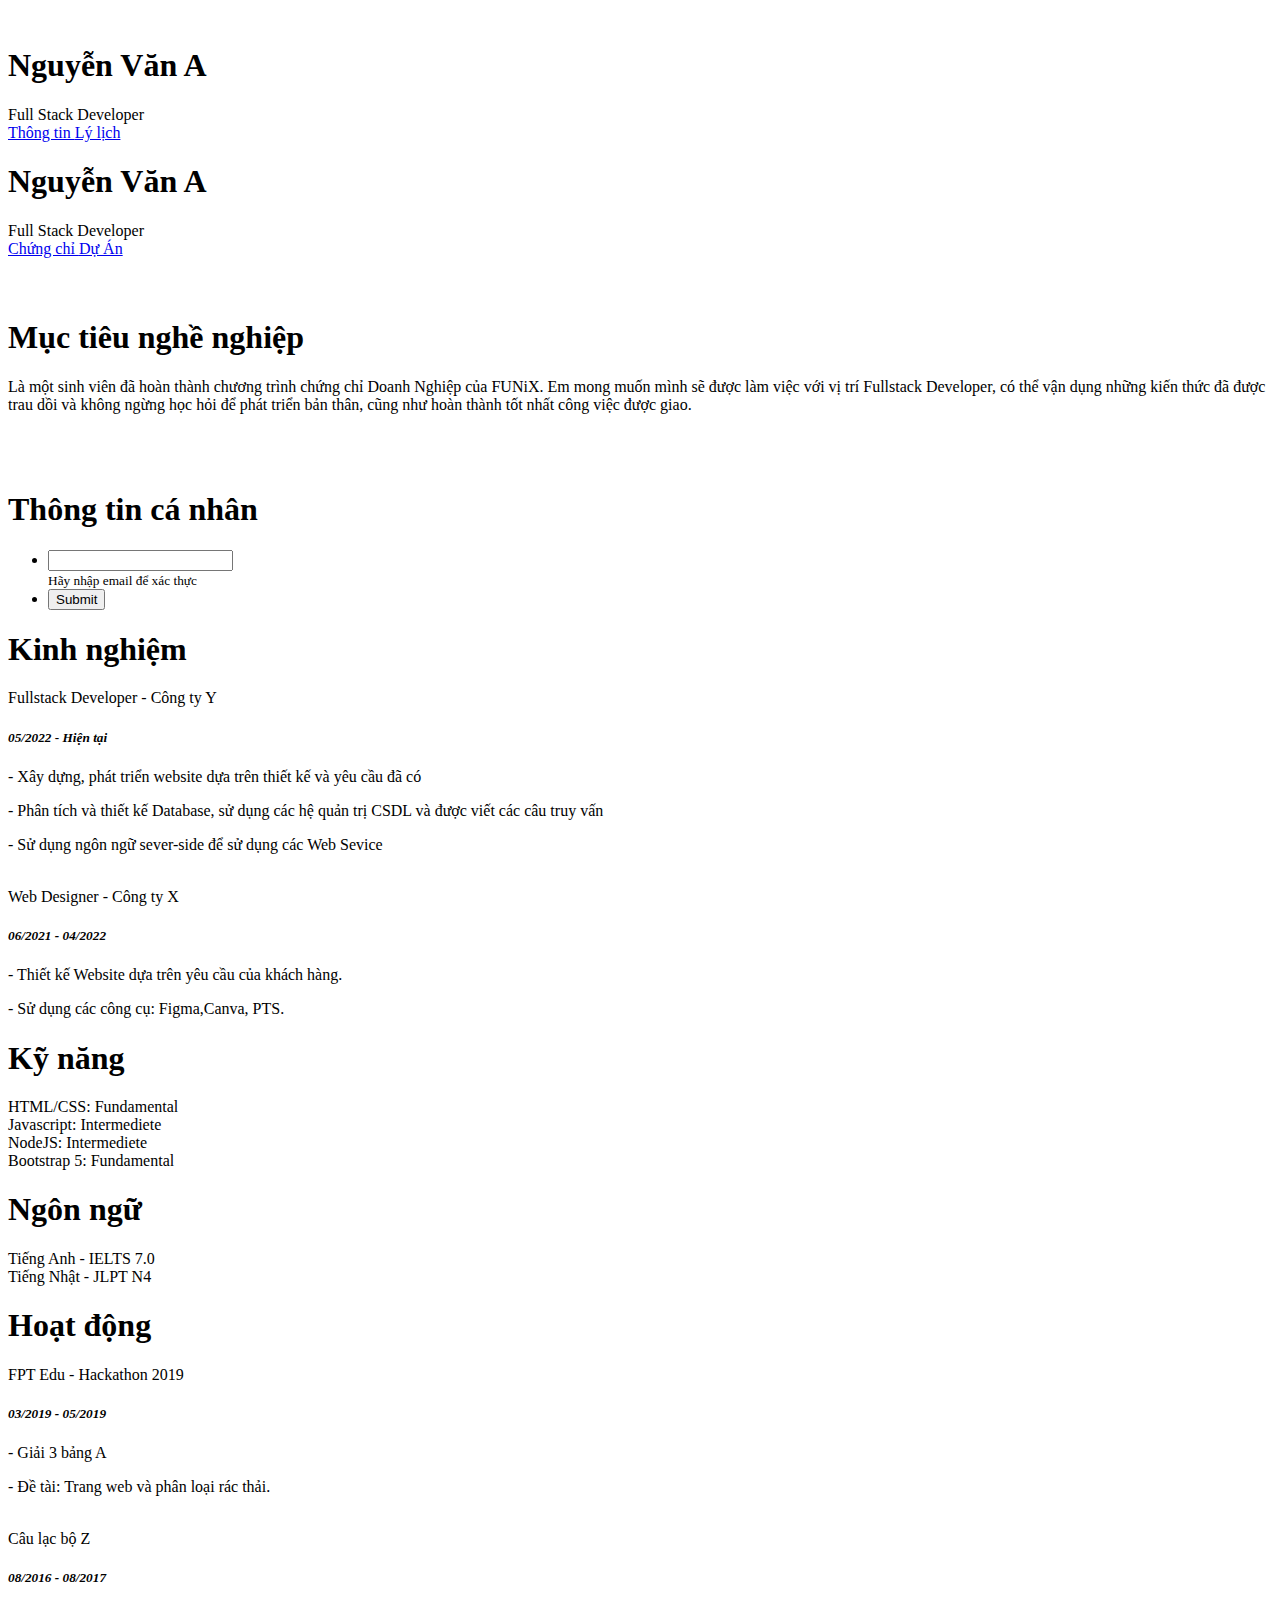
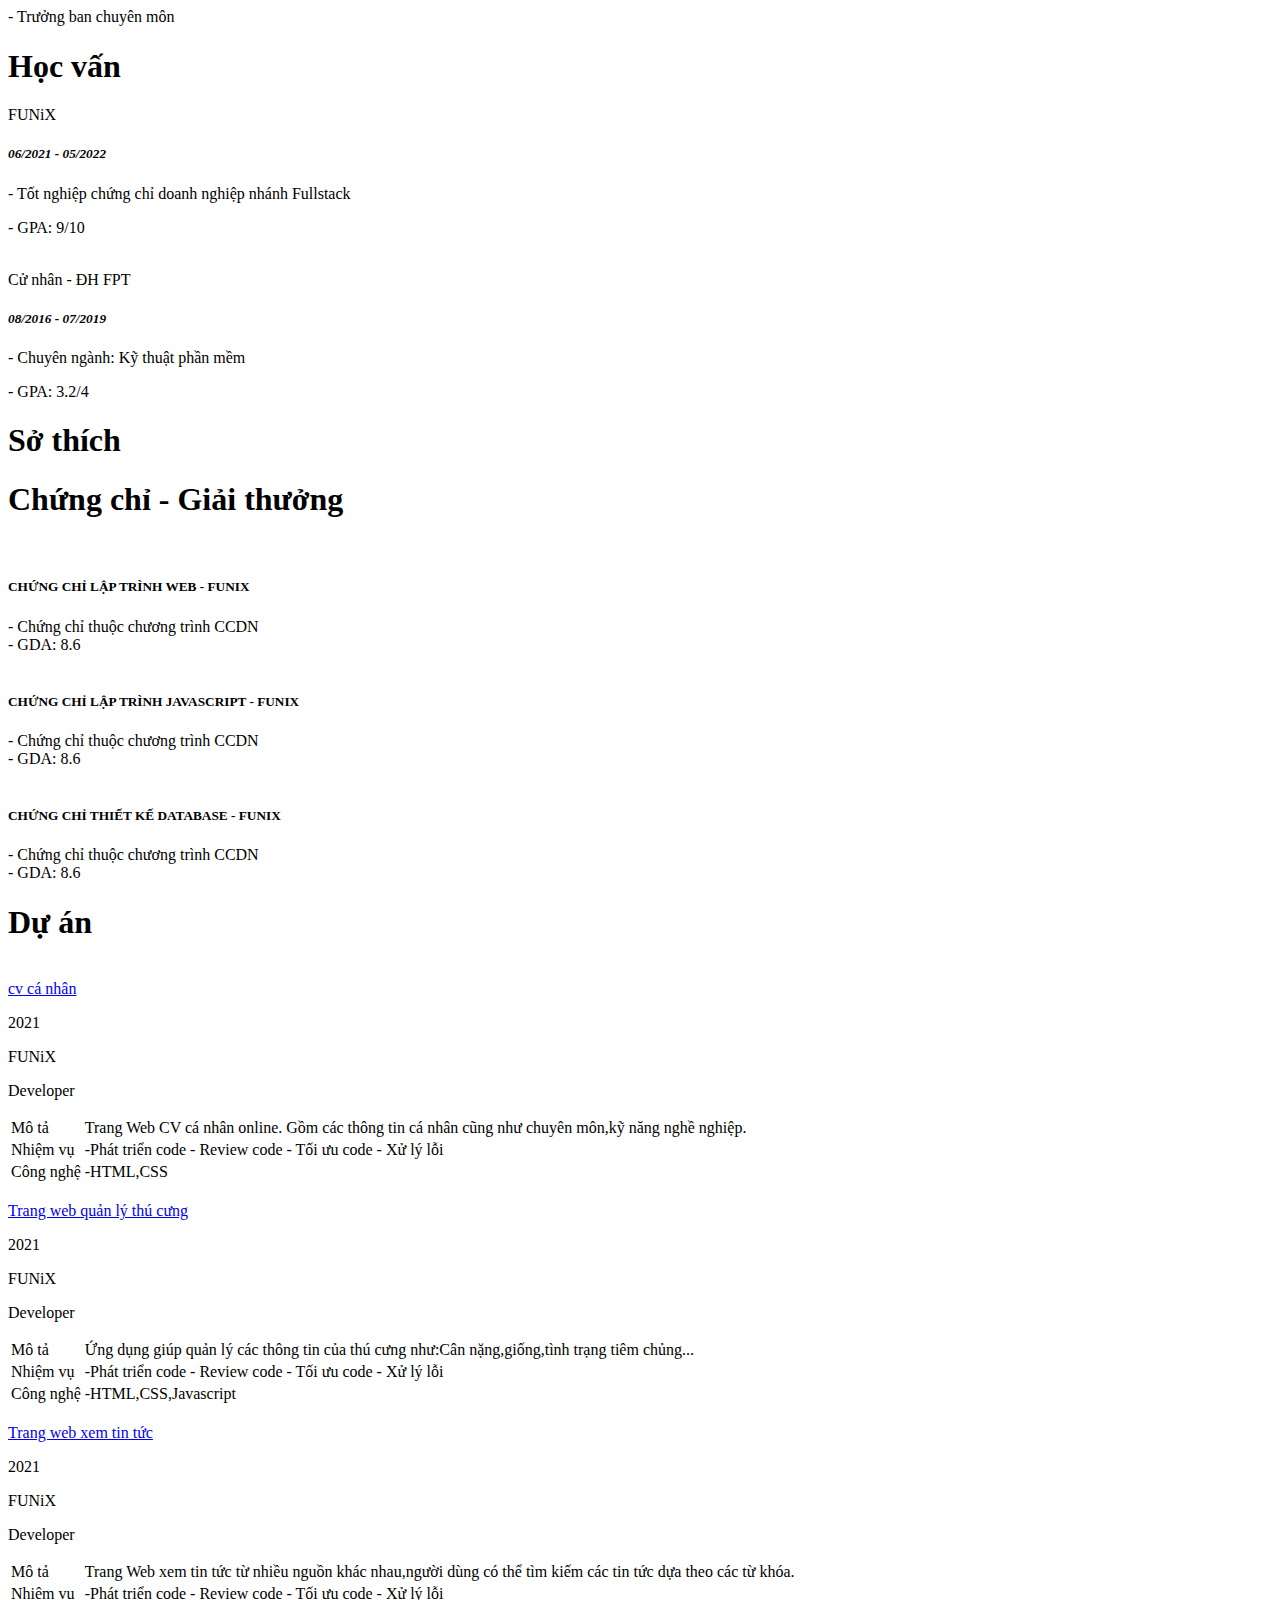
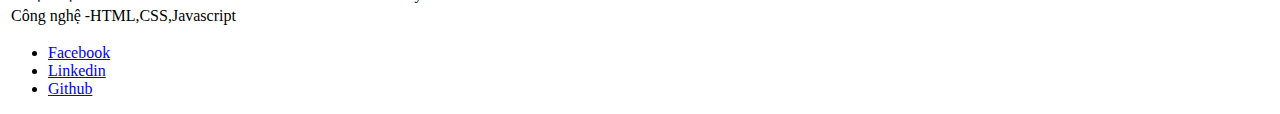
==== index.html @ 1b0fe33e "finsh-project" ====
<!DOCTYPE html>
<html lang="en">
  <head>
    <meta charset="UTF-8" />
    <meta http-equiv="X-UA-Compatible" content="IE=edge" />
    <meta name="viewport" content="width=device-width, initial-scale=1.0" />
    <link rel="stylesheet" href="../Assignment 03/css/laptop.css" />
    <link rel="stylesheet" href="../Assignment 03/css/font.css" />
    <link rel="stylesheet" href="../Assignment 03/css/tablet.css">
    <link rel="stylesheet" href="../Assignment 03/css/mobile.css">
    <link href="https://cdn.jsdelivr.net/npm/bootstrap@5.0.2/dist/css/bootstrap.min.css" rel="stylesheet" integrity="sha384-EVSTQN3/azprG1Anm3QDgpJLIm9Nao0Yz1ztcQTwFspd3yD65VohhpuuCOmLASjC" crossorigin="anonymous">
    <title>Assignment 03</title>
  </head>
  <body>
    <div id="banner">
      <img src="../Assignment 03/images/banner.jpg" alt="" />
      <h1>Nguyễn Văn A</h1>
      <span>Full Stack Developer</span>
    </div>

    <section id="nav-bar">
      <nav class="container">
        <a href="#" class="ad"><i class="icon-user"></i>Thông tin </a>
        <a href="#"><i class="icon-doc-text-inv"></i>Lý lịch </a>
        <div class="pro">
          <h1>Nguyễn Văn A</h1>
          <span>Full Stack Developer</span>
        </div>
        <a href="#"><i class="icon-mail-alt"></i>Chứng chỉ </a>
        <a href="#" class="ad"><i class="icon-star-1"></i>Dự Án </a>
      </nav>
    </section>

    <section id="about" class="bg-grey">
      <div class="container">
        <div id="target">
          <h1 class="section-title" style="padding-top: 40px">
            Mục tiêu nghề nghiệp
          </h1>
          <p>
            Là một sinh viên đã hoàn thành chương trình chứng chỉ Doanh Nghiệp
            của FUNiX. Em mong muốn mình sẽ được làm việc với vị trí Fullstack
            Developer, có thể vận dụng những kiến thức đã được trau dồi và không
            ngừng học hỏi để phát triển bản thân, cũng như hoàn thành tốt nhất
            công việc được giao.
          </p>
        </div>
        <div id="personal-info" style="padding-top: 40px">
          <h1 class="section-title">Thông tin cá nhân</h1>
          <div id="admin-ad">
            <form name="form1" action="#">
              <ul>
                <li>
                  <input type="text" name="text1" /></li>               
                <small id="so">Hãy nhập email để xác thực</small>
                <li class="submit">
                  <input
                    type="button"
                    name="submit"
                    value="Submit"
                    onclick="ValidateEmail(document.form1.text1)"
                  />
                </li>
              </ul>
            </form>
          </div>
          <div id="admin" style="display: none;" >
            <ul class="mt-40 info">
              <li>Giới tính : Nam</li>
               <li>Ngày sinh : 19/05/2000</li>
               <li>Điện thoại : (+84) 912398xxx</li>
               <li>Email : sinhvien@funix.edu.vn</li>
               <li>Địa chỉ : Số 10, đường 10, Hà Nội</li>
               <li>Website : https://abc.tech</li>
               <li class="icon-about">
                 <i class="icon-twitter"></i>
                 <i class="icon-facebook"></i>
                 <i class="icon-gplus"></i>
                 <i class="icon-linkedin"></i>
               </li>
             </ul>
          </div>
        </div>
      </div>
    </section>
    
    <section id="job-info">
      <div class="container">
        <div style="margin-top: 20px" class="kn">
          <h1>Kinh nghiệm</h1>
          <i class="ic-toolbox"></i>
          <div class="thongtin" >
            <li>Fullstack Developer - Công ty Y</li>
            <h5><i>05/2022</i> - <i id="ii">Hiện tại </i></h5>
            <p>
              - Xây dựng, phát triển website dựa trên thiết kế và yêu cầu đã có
            </p>
            <p>
              - Phân tích và thiết kế Database, sử dụng các hệ quản trị CSDL và
              được viết các câu truy vấn
            </p>
            <p>- Sử dụng ngôn ngữ sever-side để sử dụng các Web Sevice</p>

            <br />

            <li>Web Designer - Công ty X</li>
            <h5><i>06/2021 - 04/2022</i></h5>
            <p>- Thiết kế Website dựa trên yêu cầu của khách hàng.</p>
            <p>- Sử dụng các công cụ: Figma,Canva, PTS.</p>
          </div>
        </div>
        <div style="margin-top: 20px" class="kn">
          <h1>Kỹ năng</h1>
          <i class="ic-tools-2"></i>
          <div class="kynang">
            <li>HTML/CSS: Fundamental</li>
            <span></span>
            <span id="span"></span>
            <span id="span"></span>
            <li>Javascript: Intermediete</li>
            <span></span>
            <span></span>
            <span id="span"></span>
            <li>NodeJS: Intermediete</li>
            <span></span>
            <span></span>
            <span id="span"></span>
            <li>Bootstrap 5: Fundamental</li>
            <span></span>
            <span id="span"></span>
            <span id="span"></span>
          </div>
        </div>
        <div style="margin-top: 20px" class="kn">
          <h1>Ngôn ngữ</h1>
          <i class="ic-mic"></i>
          <div class="kynang1">
            <li>Tiếng Anh - IELTS 7.0</li>
            <span></span>
            <span></span>
            <span id="span1"></span>
            <li>Tiếng Nhật - JLPT N4</li>
            <span></span>
            <span id="span1"></span>
            <span id="span1"></span>
          </div>
        </div>
        <div style="margin-top: 20px" class="kn">
          <h1>Hoạt động</h1>
          <i class="ic-toolbox"></i>
          <div class="thongtin">
            <li>FPT Edu - Hackathon 2019</li>
            <h5><i>03/2019 - 05/2019</i></h5>
            <p>- Giải 3 bảng A</p>
            <p>- Đề tài: Trang web và phân loại rác thải.</p>

            <br />
            <li>Câu lạc bộ Z</li>
            <h5><i>08/2016 - 08/2017</i></h5>
            <p>- Trưởng ban chuyên môn</p>
          </div>
        </div>
        <div style="margin-top: 20px" class="kn">
          <h1>Học vấn</h1>
          <i class="ic-pencil"></i>
          <div class="thongtin">
            <li>FUNiX</li>
            <h5><i>06/2021 - 05/2022</i></h5>
            <p>- Tốt nghiệp chứng chỉ doanh nghiệp nhánh Fullstack</p>
            <p>- GPA: 9/10</p>

            <br />
            <li>Cử nhân - ĐH FPT</li>
            <h5><i>08/2016 - 07/2019</i></h5>
            <p>- Chuyên ngành: Kỹ thuật phần mềm</p>
            <p>- GPA: 3.2/4</p>
          </div>
        </div>
        <div style="margin-top: 20px" class="kn">
          <h1>Sở thích</h1>
          <i class="ic-telescope"></i>
          <p class="audio">
            <i class="ic-megaphone"></i>
            <i class="ic-strategy"></i>
            <i class="ic-hotairballoon"></i>
            <i class="ic-basket"></i>
          </p>
        </div>
      </div>
    </section>
    <section id="certificate" class="bg-grey">
      <div class="container">
        <h1 class="section-title">Chứng chỉ - Giải thưởng</h1>
        <div class="all">
          <div class="all2">
            <div class="chungchi" id="aaa">
              <img src="../Assignment 03/images/Cert_DBI.png" alt="" />
              <div class="tieude">
                <h5>CHỨNG CHỈ LẬP TRÌNH WEB - FUNIX</h5>
                <li>- Chứng chỉ thuộc chương trình CCDN</li>
                <li>- GDA: 8.6</li>
              </div>
            </div>
            <div class="chungchi">
              <img src="../Assignment 03/images/Cert_WEB.png" alt="" />
              <div class="tieude">
                <h5>CHỨNG CHỈ LẬP TRÌNH JAVASCRIPT - FUNIX</h5>
                <li>- Chứng chỉ thuộc chương trình CCDN</li>
                <li>- GDA: 8.6</li>
              </div>
            </div>
          </div>

          <div class="chungchi chungchiso3" >
            <img src="../Assignment 03/images/Cert_PRF.png" alt="" />
            <div class="tieude">
              <h5>CHỨNG CHỈ THIẾT KẾ DATABASE - FUNIX</h5>
              <li>- Chứng chỉ thuộc chương trình CCDN</li>
              <li>- GDA: 8.6</li>
            </div>
          </div>
        </div>
      </div>
    </section>

    <section id="project">
      <div class="container">
        <h1 class="section-title">Dự án</h1>
        <div class="allduan">
          <div class="duan">
            <img src="../Assignment 03/images/project_1.png" alt="" />
            <div class="cvcanhan"><a href="digital-cv.html">cv cá nhân</a></div>
            <div class="list">
              <p id="year">2021</p>
              <p><i class="icon-user"></i>FUNiX</p>
              <p><i class="icon-lamp"></i>Developer</p>
            </div>
            <table>
              <tr>
                <td id="a">Mô tả</td>
                <td>
                  Trang Web CV cá nhân online. Gồm các thông tin cá nhân cũng như
                  chuyên môn,kỹ năng nghề nghiệp.
                </td>
              </tr>
              <tr>
                <td id="a">Nhiệm vụ</td>
                <td>
                  -Phát triển code - Review code - Tối ưu code - Xử lý lỗi
                </td>
              </tr>

              <tr>
                <td id="a">Công nghệ</td>
                <td>-HTML,CSS</td>
              </tr>
            </table>
          </div>
          <div class="duan">
            <img
              src="../Assignment 03/images/project_2.png"
              alt=""
              width="200px"
            />
            <div class="cvcanhan"><a href="digital-cv.html">Trang web quản lý thú cưng</a></div>
            <div class="list">
              <p id="year">2021</p>
              <p><i class="icon-user"></i>FUNiX</p>
              <p><i class="icon-lamp"></i>Developer</p>
            </div>
            <table>
              <tr>
                <td id="a">Mô tả</td>
                <td>
                  Ứng dụng giúp quản lý các thông tin của thú cưng như:Cân
                  nặng,giống,tình trạng tiêm chủng...
                </td>
              </tr>
              <tr>
                <td id="a">Nhiệm vụ</td>
                <td>
                  -Phát triển code - Review code - Tối ưu code - Xử lý lỗi
                </td>
              </tr>
              <tr>
                <td id="a">Công nghệ</td>
                <td>-HTML,CSS,Javascript</td>
              </tr>
            </table>
          </div>
          <div class="duan">
            <img
              src="../Assignment 03/images/project_3.png"
              alt=""
              width="200px"
            />
            <div class="cvcanhan"><a href="digital-cv.html">Trang web xem tin tức</a></div>
            <div class="list">
              <p id="year">2021</p>
              <p><i class="icon-user"></i>FUNiX</p>
              <p><i class="icon-lamp"></i>Developer</p>
            </div>
            <table>
              <tr>
                <td id="a">Mô tả</td>
                <td>
                  Trang Web xem tin tức từ nhiều nguồn khác nhau,người dùng có
                  thể tìm kiếm các tin tức dựa theo các từ khóa.
                </td>
              </tr>
              <tr>
                <td id="a">Nhiệm vụ</td>
                <td>
                  -Phát triển code - Review code - Tối ưu code - Xử lý lỗi
                </td>
              </tr>
              <tr>
                <td id="a">Công nghệ</td>
                <td>-HTML,CSS,Javascript</td>
              </tr>
            </table>
          </div>
        </div>
      </div>
    </section>

    <section id="footer" class="bg-grey">
      <div class="container">
        <ul>
          <li>
            <a href="#"><i class="icon-facebook-circled"></i>Facebook</a>
          </li>
          <li>
            <a href="#"><i class="icon-linkedin-circled"></i>Linkedin</a>
          </li>
          <li>
            <a href="#"><i class="icon-github-circled"></i>Github</a>
          </li>
        </ul>
      </div>
    </section>

    <script src="../Assignment 03/ass.js"></script>
  </body>
</html>
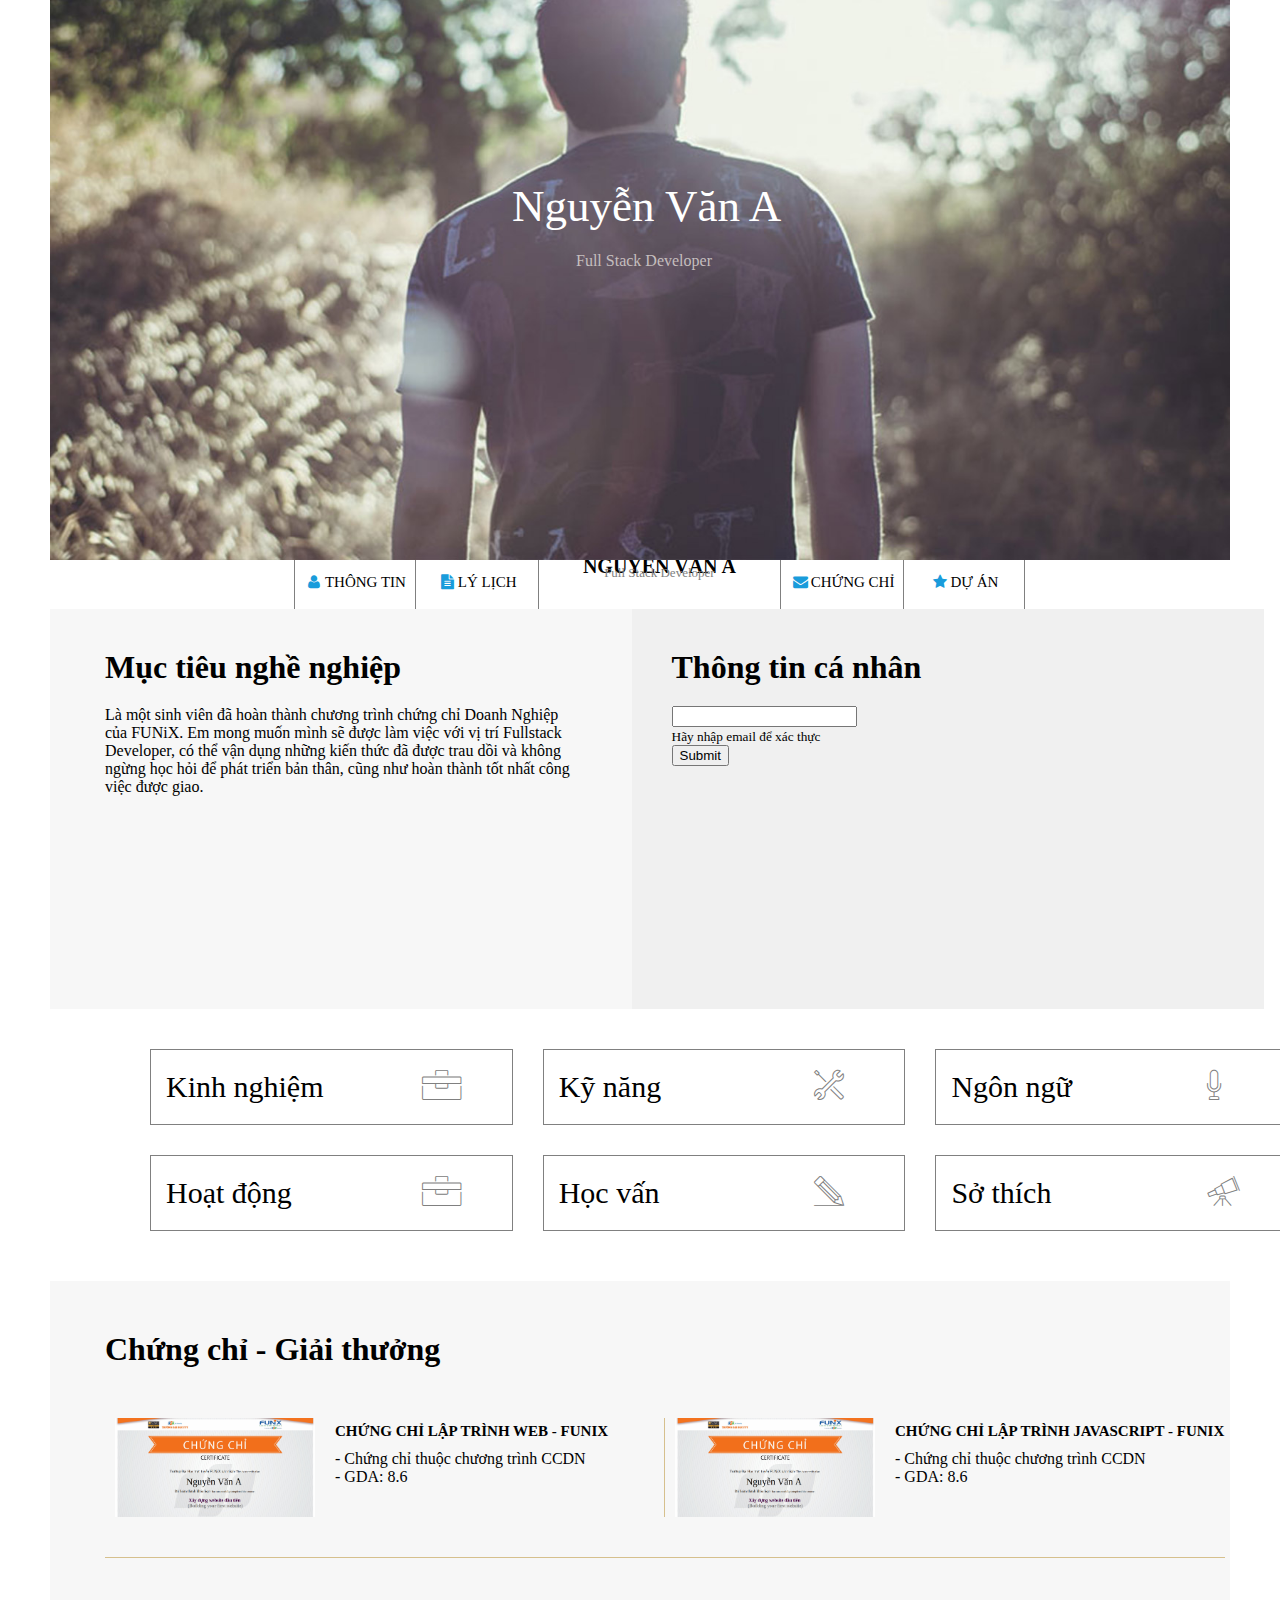
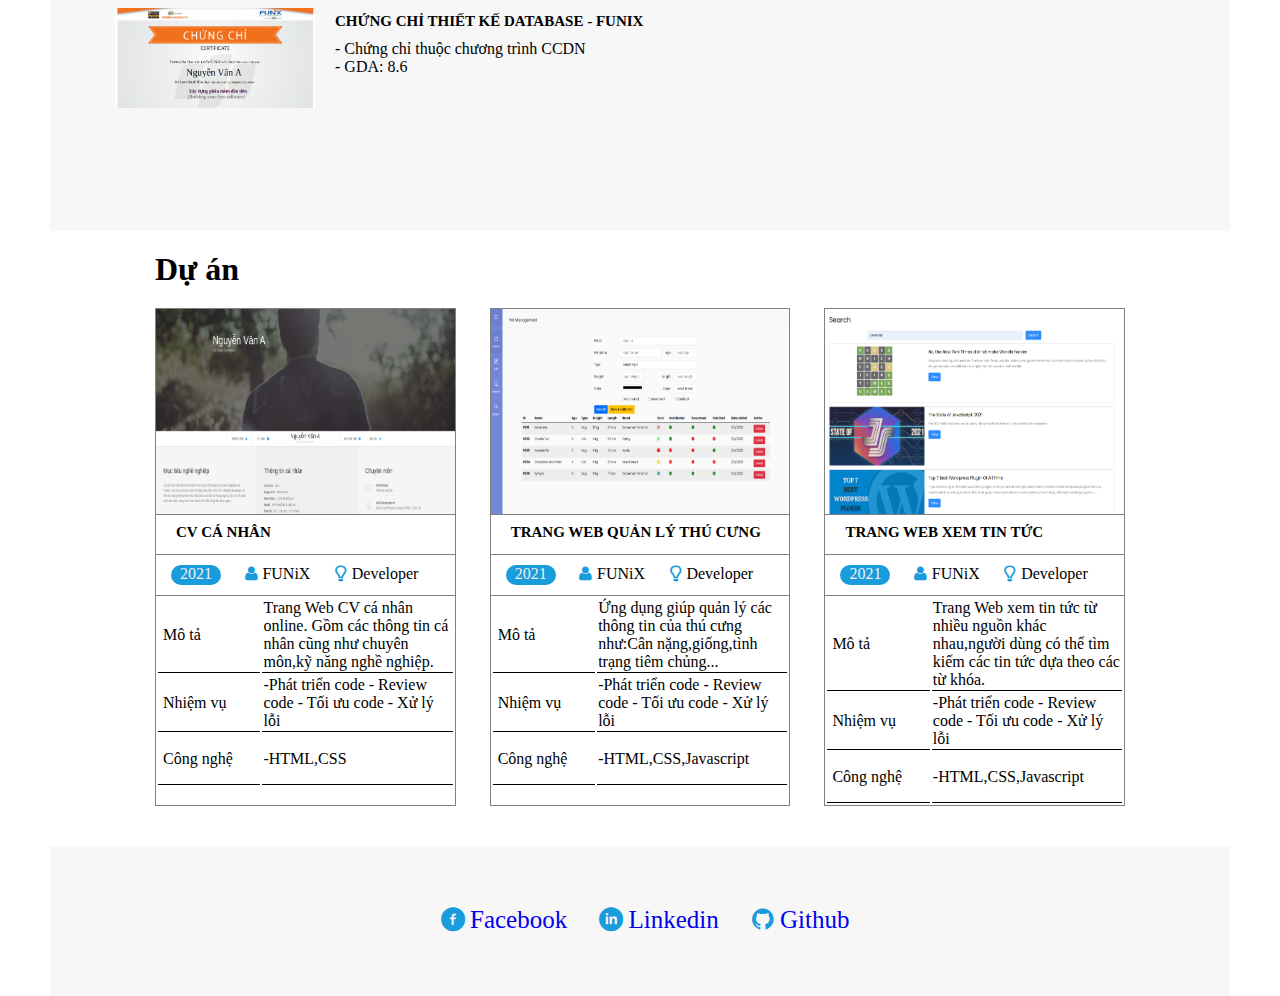
==== commit 59a2e5fa: "secon project" ====
--- a/index.html
+++ b/index.html
@@ -4,16 +4,16 @@
     <meta charset="UTF-8" />
     <meta http-equiv="X-UA-Compatible" content="IE=edge" />
     <meta name="viewport" content="width=device-width, initial-scale=1.0" />
-    <link rel="stylesheet" href="../Assignment 03/css/laptop.css" />
-    <link rel="stylesheet" href="../Assignment 03/css/font.css" />
-    <link rel="stylesheet" href="../Assignment 03/css/tablet.css">
-    <link rel="stylesheet" href="../Assignment 03/css/mobile.css">
+    <link rel="stylesheet" href="./css/laptop.css" />
+    <link rel="stylesheet" href="./css/font.css" />
+    <link rel="stylesheet" href="./css/tablet.css">
+    <link rel="stylesheet" href="./mobile.css">
     <link href="https://cdn.jsdelivr.net/npm/bootstrap@5.0.2/dist/css/bootstrap.min.css" rel="stylesheet" integrity="sha384-EVSTQN3/azprG1Anm3QDgpJLIm9Nao0Yz1ztcQTwFspd3yD65VohhpuuCOmLASjC" crossorigin="anonymous">
     <title>Assignment 03</title>
   </head>
   <body>
     <div id="banner">
-      <img src="../Assignment 03/images/banner.jpg" alt="" />
+      <img src="./images/banner.jpg" alt="" />
       <h1>Nguyễn Văn A</h1>
       <span>Full Stack Developer</span>
     </div>
@@ -58,8 +58,11 @@
                     type="button"
                     name="submit"
                     value="Submit"
-                    onclick="ValidateEmail(document.form1.text1)"
-                  />
+                    onclick="ValidateEmail(document.form1.text1)"/>
+                    <!-- document.form1.text là
+                    document là phần tử gốc đại diện cho html
+                    form1 là tên biểu mẫu(form)
+                    text1 là thuộc tính của văn bản đầu vào -->
                 </li>
               </ul>
             </form>
@@ -87,9 +90,13 @@
     <section id="job-info">
       <div class="container">
         <div style="margin-top: 20px" class="kn">
-          <h1>Kinh nghiệm</h1>
+          <h1 onmouseout="be(this)" onmouseover="to(this)" >Kinh nghiệm
+            <button type="button" name="show" id="show" 
+            onclick="showContent()">Viewmore</button>
+          </h1>
+          
           <i class="ic-toolbox"></i>
-          <div class="thongtin" >
+          <div class="thongtin" id="showproject" >
             <li>Fullstack Developer - Công ty Y</li>
             <h5><i>05/2022</i> - <i id="ii">Hiện tại </i></h5>
             <p>
@@ -110,9 +117,12 @@
           </div>
         </div>
         <div style="margin-top: 20px" class="kn">
-          <h1>Kỹ năng</h1>
+          <h1 onmouseout="be1(this)" onmouseover="to1(this)" >Kỹ năng
+            <button type="button" name="show1" id="show1" 
+            onclick="showContent1()">View more</button>
+          </h1>
           <i class="ic-tools-2"></i>
-          <div class="kynang">
+          <div class="kynang" id="showproject1">
             <li>HTML/CSS: Fundamental</li>
             <span></span>
             <span id="span"></span>
@@ -132,9 +142,14 @@
           </div>
         </div>
         <div style="margin-top: 20px" class="kn">
-          <h1>Ngôn ngữ</h1>
+          <h1 onmouseout="be2(this)" onmouseover="to2(this)" >Ngôn ngữ
+            <button type="button" name="show2" id="show2" 
+            onclick="showContent2()">
+            View more
+            </button>
+          </h1>
           <i class="ic-mic"></i>
-          <div class="kynang1">
+          <div class="kynang1" id="showproject2">
             <li>Tiếng Anh - IELTS 7.0</li>
             <span></span>
             <span></span>
@@ -146,9 +161,14 @@
           </div>
         </div>
         <div style="margin-top: 20px" class="kn">
-          <h1>Hoạt động</h1>
+          <h1 onmouseout="be3(this)" onmouseover="to3(this)" >Hoạt động
+            <button type="button" name="show3" id="show3" 
+            onclick="showContent3()">
+            View more
+            </button>
+          </h1>
           <i class="ic-toolbox"></i>
-          <div class="thongtin">
+          <div class="thongtin" id="showproject3">
             <li>FPT Edu - Hackathon 2019</li>
             <h5><i>03/2019 - 05/2019</i></h5>
             <p>- Giải 3 bảng A</p>
@@ -161,9 +181,14 @@
           </div>
         </div>
         <div style="margin-top: 20px" class="kn">
-          <h1>Học vấn</h1>
+          <h1 onmouseout="be4(this)" onmouseover="to4(this)" >Học vấn
+            <button type="button" name="show4" id="show4" 
+            onclick="showContent4()">
+            View more
+            </button>
+          </h1>
           <i class="ic-pencil"></i>
-          <div class="thongtin">
+          <div class="thongtin" id="showproject4">
             <li>FUNiX</li>
             <h5><i>06/2021 - 05/2022</i></h5>
             <p>- Tốt nghiệp chứng chỉ doanh nghiệp nhánh Fullstack</p>
@@ -177,14 +202,23 @@
           </div>
         </div>
         <div style="margin-top: 20px" class="kn">
-          <h1>Sở thích</h1>
+          <h1 onmouseout="be5(this)" onmouseover="to5(this)" >Sở thích
+            <button type="button" name="show5" id="show5" 
+            onclick="showContent5()">
+            View more
+            </button>
+          </h1>
           <i class="ic-telescope"></i>
-          <p class="audio">
-            <i class="ic-megaphone"></i>
+          <div id="showproject5">
+            <li class="ic-megaphone"></li>
+            <li class="ic-strategy"></li>
+            <li class="ic-hotairballoon"></li>
+            <li class="ic-basket"></li>
+            <!-- <i class="ic-megaphone"></i>
             <i class="ic-strategy"></i>
             <i class="ic-hotairballoon"></i>
-            <i class="ic-basket"></i>
-          </p>
+            <i class="ic-basket"></i> -->
+          </div>
         </div>
       </div>
     </section>
@@ -194,7 +228,7 @@
         <div class="all">
           <div class="all2">
             <div class="chungchi" id="aaa">
-              <img src="../Assignment 03/images/Cert_DBI.png" alt="" />
+              <img src="./images/Cert_DBI.png" alt="" />
               <div class="tieude">
                 <h5>CHỨNG CHỈ LẬP TRÌNH WEB - FUNIX</h5>
                 <li>- Chứng chỉ thuộc chương trình CCDN</li>
@@ -202,7 +236,7 @@
               </div>
             </div>
             <div class="chungchi">
-              <img src="../Assignment 03/images/Cert_WEB.png" alt="" />
+              <img src="./images/Cert_WEB.png" alt="" />
               <div class="tieude">
                 <h5>CHỨNG CHỈ LẬP TRÌNH JAVASCRIPT - FUNIX</h5>
                 <li>- Chứng chỉ thuộc chương trình CCDN</li>
@@ -212,7 +246,7 @@
           </div>
 
           <div class="chungchi chungchiso3" >
-            <img src="../Assignment 03/images/Cert_PRF.png" alt="" />
+            <img src="./images/Cert_PRF.png" alt="" />
             <div class="tieude">
               <h5>CHỨNG CHỈ THIẾT KẾ DATABASE - FUNIX</h5>
               <li>- Chứng chỉ thuộc chương trình CCDN</li>
@@ -228,7 +262,7 @@
         <h1 class="section-title">Dự án</h1>
         <div class="allduan">
           <div class="duan">
-            <img src="../Assignment 03/images/project_1.png" alt="" />
+            <img src="./images/project_1.png" alt="" />
             <div class="cvcanhan"><a href="digital-cv.html">cv cá nhân</a></div>
             <div class="list">
               <p id="year">2021</p>
@@ -258,7 +292,7 @@
           </div>
           <div class="duan">
             <img
-              src="../Assignment 03/images/project_2.png"
+              src="./images/project_2.png"
               alt=""
               width="200px"
             />
@@ -290,7 +324,7 @@
           </div>
           <div class="duan">
             <img
-              src="../Assignment 03/images/project_3.png"
+              src="./images/project_3.png"
               alt=""
               width="200px"
             />
@@ -340,6 +374,6 @@
       </div>
     </section>
 
-    <script src="../Assignment 03/ass.js"></script>
+    <script src="./ass.js"></script>
   </body>
 </html>
--- a/css/laptop.css
+++ b/css/laptop.css
@@ -0,0 +1,459 @@
+* {
+    margin: 0px;
+}
+
+.bg-grey {
+    background: #f7f7f7;
+   
+}
+
+section > .container{
+    width: 1170px;
+    margin: auto;
+    display: block;
+    
+    
+}
+
+/* ảnh header */
+#banner{
+    margin: 0 50px;
+}
+#banner h1{
+    position: absolute;
+    top: 20%;
+    left: 40%;
+    color: white;
+    font-size: 45px;
+    font-weight: 100;
+}
+#banner img{
+    width: 100%;
+    
+    position: relative;
+}
+#banner span{
+    position: absolute;
+    top: 28%;
+    left: 45%;
+    color: rgb(196, 190, 190);
+}
+
+/* .hidden{
+    display: none;
+} */
+
+/* nav thongtin */
+#nav-bar {
+    margin-top: -5px;
+    height: 50px;
+    margin-left: 120px;
+}
+#nav-bar .container{
+    text-align: center;
+    display: grid;
+    grid-template-columns: 15% 15% 30% 15% 15%;
+    width: 70%;
+    grid-template-rows: 50px;
+    
+}
+
+
+#nav-bar .container a{
+    
+    color: black;
+    text-transform: uppercase;
+    padding-top: 15px;
+    font-size: 15px;
+    text-decoration: none; 
+}
+#nav-bar .container .ad{
+    border-left: 1px solid gray;
+    border-right: 1px solid gray;
+}
+#nav-bar .container .pro span{
+    color: gray;
+    font-size: 13px;
+}
+.container i{
+    color: #199cdb;
+}
+.pro{
+    padding-top: 5px;
+    border-left: 1px solid gray;
+    border-right: 1px solid gray;
+    line-height: 5px;
+}
+.pro h1{
+    text-transform: uppercase;
+    font-size: 20px;
+    color: black;
+    font-weight: 550;
+
+}
+/*  
+about phan3 */
+
+#about{
+    margin: 0 50px;
+    height: 400px;
+}
+#about .container{
+    display: grid;
+    grid-template-columns: 45% 50%;
+    
+    /* border: 1px solid red; */
+}
+#about .container h1{
+    padding-bottom: 20px;
+}
+#target{
+    display: inline-block;
+    margin-left: 50px;
+    height: 400px;
+    /* border: 1px solid red; */
+}
+#personal-info{
+    display: inline-block;
+    margin-left: 50px;
+    background: #f0f0f0;
+    width: 632px;
+    
+}
+#personal-info li{
+   list-style-type: none;
+}
+#personal-info h1{
+    margin-left: 40px;
+}
+#personal-info .icon-about{
+    padding-top: 20px;
+    padding-bottom: 17px;
+}
+
+/* kinhnghiem */
+#job-info{
+    margin: 50px;
+ /* border: 1px solid blue; */
+}
+#job-info .container{
+    /* border: 1px solid red; */
+    display: grid;
+    grid-template-columns: 31% 31% 31%;
+    column-gap: 30px;
+    row-gap: 10px;
+    padding: 0 100px;
+    margin-top: -30px;
+     
+}
+#job-info .container .kn{
+    border: 1px solid gray;
+    display: grid;
+    grid-template-columns: 75% 25%;
+    /* height: 450px; */
+    
+}
+#job-info .container .kn h1{
+    cursor:default ;
+}
+#job-info .container .kn button{
+    position: absolute;
+    width: 100px;
+    height: 30px;
+    border-radius: 25px;
+    text-transform: uppercase;
+    font-size: 12px;
+    background: yellow;
+    display: none;
+}
+
+.kynang , .kynang1 , .thongtin {
+    display: none;
+    
+}
+#job-info .container .kn #showproject1{
+    display: none;
+}
+/* .audio i{ display: none;} */
+
+#job-info .container .kn .kynang{
+    margin-bottom: 140px;
+    margin-left: 40px;
+}
+#job-info .container .kn .kynang li{
+    list-style-type: none;
+    padding: 5px 0;
+}
+#job-info .container .kn .kynang span{
+    background: #199cdb;
+    display: inline-block;
+    height: 2px;
+    margin-right: 10px;
+    width: 45px;
+}
+#job-info .container .kn .kynang #span{
+    background: gray;
+    display: inline-block;
+    height: 2px;
+    margin-right: 10px;
+    width: 45px;
+}
+
+#job-info .container .kn .kynang1{
+    margin-bottom: 230px;
+    margin-left: 40px;
+}
+#job-info .container .kn .kynang1 li{
+    list-style-type: none;
+    padding: 5px 0;
+}
+#job-info .container .kn .kynang1 span{
+    background: #199cdb;
+    display: inline-block;
+    height: 2px;
+    margin-right: 10px;
+    width: 45px;
+}
+#job-info .container .kn .kynang1 #span1{
+    background: gray;
+    display: inline-block;
+    height: 2px;
+    margin-right: 10px;
+    width: 45px;
+}
+
+#job-info .container .kn .thongtin{
+    
+    padding-left:40px ;
+    width: 250px;
+    
+}
+#job-info .container .kn h1{
+    font-size: 30px;
+    font-weight: 300;
+    padding: 20px 15px;
+}
+#job-info .container .kn .ic-toolbox{
+    font-size: 30px;
+    padding-top: 20px;
+    color: gray;
+}
+#job-info .container .kn h5 i{
+  color: gray;
+    font-weight: 300;
+    padding: 3px 0;
+}
+#job-info .container .kn h5 #ii{
+    padding: 1px 5px;
+    border-radius: 5px;
+    background-color: #199cdb;
+    text-align: center;
+    color: white;
+}
+#job-info .container .kn .thongtin p{
+    color: gray;
+    padding: 3px 0;
+}
+#job-info .container .kn #showproject5{
+    display: inline;
+    width: 300px;
+    margin-bottom: 100px;
+    padding-left: 20px;
+    border: 1px solid red;
+    display: none;
+}
+
+#job-info .container .kn #showproject5 li{
+    padding: 10px 10px;
+    margin: 0 5px;  
+    border-radius: 25px;
+    border: 1px solid #199cdb;
+    text-align: center;
+    color: #199cdb;
+    font-size: 25px;
+    width: 50px;
+    height: 50px;
+}
+#job-info .container .kn .ic-telescope{
+    font-size: 30px;
+    padding-top: 20px;
+    color: gray;
+}
+#job-info .container .kn .ic-mic{
+    font-size: 30px;
+    padding-top: 20px;
+    color: gray;
+}
+#job-info .container .kn .ic-pencil{
+    font-size: 30px;
+    padding-top: 20px;
+    color: gray;
+}
+#job-info .container .kn .ic-tools-2{
+    font-size: 30px;
+    padding-top: 20px;
+    color: gray;
+}
+
+
+/* 
+chungchi */
+#certificate{
+    margin: 0 50px;
+    height:550px ;
+}
+
+#certificate li{
+    list-style-type: none;
+}
+#certificate .container .all>.all2{
+    display: grid;
+    grid-template-columns: 50% 50%;
+    row-gap: 40px   ;
+    margin-left: 50px;
+}
+.all2{
+    border-bottom: 1px solid #d6c08d;
+}
+#certificate .container .section-title{
+    margin-left: 50px;
+    padding:50px 0 ;
+}
+.chungchi img{
+    width: 200px;
+    position: relative;
+    float: left;
+    padding-right: 20px;
+   
+}
+.chungchiso3 img{
+    width: 200px;
+    position: relative;
+    float: left;
+    padding-right: 20px;
+}
+.chungchi{
+    /* border-right:1px solid red ; */
+    margin-bottom: 40px;
+    padding-left: 10px;
+    
+}
+.chungchi h5{
+    font-size: 15px;
+}
+.chungchiso3 h5{
+    font-size: 15px;
+}
+.all #aaa{
+    border-right: 1px solid #d6c08d;
+}
+
+.chungchiso3{
+    margin-left: 60px;
+    padding: 50px 0;
+}
+.chungchi .tieude{
+   margin-top: 5px;
+   list-style-type: none;
+}
+.chungchi .tieude h5{
+    padding-bottom: 10px;
+}
+
+
+/* du an */
+#project{
+   /* border: 1px solid green; */
+    margin: 0 50px;
+}
+#project .container h1{
+    padding: 20px 0;
+}
+#project .container .allduan{
+    display: grid;
+    grid-template-columns: 31% 31% 31%;
+    column-gap: 34px;
+    margin: 0 100px;
+
+}
+#project .container .section-title{
+    margin-left: 100px;
+}
+#project .container .allduan .duan{
+    border: 1px solid gray;
+}
+#project .container .allduan .duan img{
+    width: 100%;
+    border-bottom: 1px solid gray;
+}
+.cvcanhan{
+    border-bottom: 1px solid gray;
+    font-weight: 550;
+    font-size: 15px;
+    padding-left: 20px;
+    text-transform: uppercase;
+    padding-top: 5px;
+    height: 30px;
+    
+}
+.cvcanhan a{
+    text-decoration: none;
+    color: black;
+}
+.list{
+    border-bottom: 1px solid gray;
+    height: 40px;
+}
+
+.list p{
+    display: inline-block;
+    margin-left: 15px;
+    margin-top: 10px;
+    
+   
+}
+.list  #year{
+    border-radius: 25px;
+    background-color: #199cdb;
+    width: 50px;
+    height: 20px;
+    text-align: center;
+    
+    color: #f0f0f0;
+   
+}
+
+.duan table td{
+    border-bottom: 1px solid black;
+    border-collapse: collapse;
+    height: auto;
+    
+}
+table #a{
+    width: 35%;
+    height: 40px;
+    padding:  5px;
+} 
+
+/* footer */
+#footer{
+    height: 150px;
+    margin: 0 50px;
+    margin-top: 40px;
+    
+}
+#footer .container ul{
+    padding-top: 50px;
+    margin-left: 330px;
+    font-size: 25px;
+}
+
+#footer .container ul li{
+    display: inline-block;
+    padding: 10px;
+}
+#footer .container ul li a{
+    text-decoration: none;
+}
+
+
--- a/css/font.css
+++ b/css/font.css
@@ -0,0 +1,11514 @@
+@font-face {
+	font-family: 'open_sanslight';
+	src: url('../fonts/OpenSans-Light-webfont.eot');
+	src: url('../fonts/OpenSans-Light-webfont.eot#iefix') format('embedded-opentype'),
+		url('../fonts/OpenSans-Light-webfont.woff') format('woff'),
+		url('../fonts/OpenSans-Light-webfont.ttf') format('truetype'),
+		url('../fonts/OpenSans-Light-webfont.svg#open_sanslight') format('svg');
+	font-weight: normal;
+	font-style: normal;
+
+}
+
+@font-face {
+	font-family: 'open_sansitalic';
+	src: url('../fonts/OpenSans-Italic-webfont.eot');
+	src: url('../fonts/OpenSans-Italic-webfont.eot#iefix') format('embedded-opentype'),
+		url('../fonts/OpenSans-Italic-webfont.woff') format('woff'),
+		url('../fonts/OpenSans-Italic-webfont.ttf') format('truetype'),
+		url('../fonts/OpenSans-Italic-webfont.svg#open_sansitalic') format('svg');
+	font-weight: normal;
+	font-style: normal;
+
+}
+
+@font-face {
+	font-family: 'open_sanssemibold';
+	src: url('../fonts/OpenSans-Semibold-webfont.eot');
+	src: url('../fonts/OpenSans-Semibold-webfont.eot#iefix') format('embedded-opentype'),
+		url('../fonts/OpenSans-Semibold-webfont.woff') format('woff'),
+		url('../fonts/OpenSans-Semibold-webfont.ttf') format('truetype'),
+		url('../fonts/OpenSans-Semibold-webfont.svg#open_sanssemibold') format('svg');
+	font-weight: normal;
+	font-style: normal;
+
+}
+
+
+@font-face {
+	font-family: 'open_sanslight_italic';
+	src: url('../fonts/OpenSans-LightItalic-webfont.eot');
+	src: url('../fonts/OpenSans-LightItalic-webfont.eot#iefix') format('embedded-opentype'),
+		url('../fonts/OpenSans-LightItalic-webfont.woff') format('woff'),
+		url('../fonts/OpenSans-LightItalic-webfont.ttf') format('truetype'),
+		url('../fonts/OpenSans-LightItalic-webfont.svg#open_sanslight_italic') format('svg');
+	font-weight: normal;
+	font-style: normal;
+
+}
+
+@font-face {
+	font-family: 'open_sansregular';
+	src: url('../fonts/OpenSans-Regular-webfont.eot');
+	src: url('../fonts/OpenSans-Regular-webfont.eot#iefix') format('embedded-opentype'),
+		url('../fonts/OpenSans-Regular-webfont.woff') format('woff'),
+		url('../fonts/OpenSans-Regular-webfont.ttf') format('truetype'),
+		url('../fonts/OpenSans-Regular-webfont.svg#open_sansregular') format('svg');
+	font-weight: normal;
+	font-style: normal;
+
+}
+
+
+@font-face {
+	font-family: 'fontello';
+	src: url('../fonts/fontello.eot');
+	src: url('../fonts/fontello.eot#iefix') format('embedded-opentype'),
+		url('../fonts/fontello.woff') format('woff'),
+		url('../fonts/fontello.ttf') format('truetype'),
+		url('../fonts/fontello.svg#fontello') format('svg');
+	font-weight: normal;
+	font-style: normal;
+}
+
+[class^="icon-"]:before,
+[class*=" icon-"]:before {
+	font-family: "fontello";
+	font-style: normal;
+	font-weight: normal;
+	speak: none;
+
+	display: inline-block;
+	text-decoration: inherit;
+	width: 1em;
+	margin-right: .2em;
+	text-align: center;
+	/* opacity: .8; */
+
+	/* For safety - reset parent styles, that can break glyph codes*/
+	font-variant: normal;
+	text-transform: none;
+
+	/* fix buttons height, for twitter bootstrap */
+	line-height: 1em;
+
+	/* Animation center compensation - margins should be symmetric */
+	/* remove if not needed */
+	margin-left: .2em;
+
+	/* you can be more comfortable with increased icons size */
+	/* font-size: 120%; */
+
+	/* Font smoothing. That was taken from TWBS */
+	-webkit-font-smoothing: antialiased;
+	-moz-osx-font-smoothing: grayscale;
+
+	/* Uncomment for 3D effect */
+	/* text-shadow: 1px 1px 1px rgba(127, 127, 127, 0.3); */
+}
+
+.icon-emo-happy:before {
+	content: '\e800';
+}
+
+/* '' */
+.icon-emo-wink:before {
+	content: '\e801';
+}
+
+/* '' */
+.icon-emo-wink2:before {
+	content: '\e802';
+}
+
+/* '' */
+.icon-emo-unhappy:before {
+	content: '\e803';
+}
+
+/* '' */
+.icon-emo-sleep:before {
+	content: '\e804';
+}
+
+/* '' */
+.icon-emo-thumbsup:before {
+	content: '\e805';
+}
+
+/* '' */
+.icon-emo-devil:before {
+	content: '\e806';
+}
+
+/* '' */
+.icon-emo-surprised:before {
+	content: '\e807';
+}
+
+/* '' */
+.icon-emo-tongue:before {
+	content: '\e808';
+}
+
+/* '' */
+.icon-emo-coffee:before {
+	content: '\e809';
+}
+
+/* '' */
+.icon-emo-sunglasses:before {
+	content: '\e80a';
+}
+
+/* '' */
+.icon-emo-displeased:before {
+	content: '\e80b';
+}
+
+/* '' */
+.icon-emo-beer:before {
+	content: '\e80c';
+}
+
+/* '' */
+.icon-emo-grin:before {
+	content: '\e80d';
+}
+
+/* '' */
+.icon-emo-angry:before {
+	content: '\e80e';
+}
+
+/* '' */
+.icon-emo-saint:before {
+	content: '\e80f';
+}
+
+/* '' */
+.icon-emo-cry:before {
+	content: '\e810';
+}
+
+/* '' */
+.icon-emo-shoot:before {
+	content: '\e811';
+}
+
+/* '' */
+.icon-emo-squint:before {
+	content: '\e812';
+}
+
+/* '' */
+.icon-emo-laugh:before {
+	content: '\e813';
+}
+
+/* '' */
+.icon-spin1:before {
+	content: '\e814';
+}
+
+/* '' */
+.icon-spin2:before {
+	content: '\e815';
+}
+
+/* '' */
+.icon-spin3:before {
+	content: '\e816';
+}
+
+/* '' */
+.icon-spin4:before {
+	content: '\e817';
+}
+
+/* '' */
+.icon-spin5:before {
+	content: '\e818';
+}
+
+/* '' */
+.icon-spin6:before {
+	content: '\e819';
+}
+
+/* '' */
+.icon-firefox:before {
+	content: '\e81a';
+}
+
+/* '' */
+.icon-chrome:before {
+	content: '\e81b';
+}
+
+/* '' */
+.icon-opera:before {
+	content: '\e81c';
+}
+
+/* '' */
+.icon-ie:before {
+	content: '\e81d';
+}
+
+/* '' */
+.icon-crown:before {
+	content: '\e81e';
+}
+
+/* '' */
+.icon-crown-plus:before {
+	content: '\e81f';
+}
+
+/* '' */
+.icon-crown-minus:before {
+	content: '\e820';
+}
+
+/* '' */
+.icon-marquee:before {
+	content: '\e821';
+}
+
+/* '' */
+.icon-glass:before {
+	content: '\e822';
+}
+
+/* '' */
+.icon-music:before {
+	content: '\e823';
+}
+
+/* '' */
+.icon-search:before {
+	content: '\e824';
+}
+
+/* '' */
+.icon-mail:before {
+	content: '\e825';
+}
+
+/* '' */
+.icon-mail-alt:before {
+	content: '\e826';
+}
+
+/* '' */
+.icon-mail-squared:before {
+	content: '\e827';
+}
+
+/* '' */
+.icon-heart:before {
+	content: '\e828';
+}
+
+/* '' */
+.icon-heart-empty:before {
+	content: '\e829';
+}
+
+/* '' */
+.icon-star-1:before {
+	content: '\e82a';
+}
+
+/* '' */
+.icon-star-empty-1:before {
+	content: '\e82b';
+}
+
+/* '' */
+.icon-star-half:before {
+	content: '\e82c';
+}
+
+/* '' */
+.icon-star-half-alt:before {
+	content: '\e82d';
+}
+
+/* '' */
+.icon-user:before {
+	content: '\e82e';
+}
+
+/* '' */
+.icon-user-plus:before {
+	content: '\e82f';
+}
+
+/* '' */
+.icon-user-times:before {
+	content: '\e830';
+}
+
+/* '' */
+.icon-users:before {
+	content: '\e831';
+}
+
+/* '' */
+.icon-male:before {
+	content: '\e832';
+}
+
+/* '' */
+.icon-female:before {
+	content: '\e833';
+}
+
+/* '' */
+.icon-child:before {
+	content: '\e834';
+}
+
+/* '' */
+.icon-user-secret:before {
+	content: '\e835';
+}
+
+/* '' */
+.icon-video:before {
+	content: '\e836';
+}
+
+/* '' */
+.icon-videocam:before {
+	content: '\e837';
+}
+
+/* '' */
+.icon-picture:before {
+	content: '\e838';
+}
+
+/* '' */
+.icon-camera:before {
+	content: '\e839';
+}
+
+/* '' */
+.icon-camera-alt:before {
+	content: '\e83a';
+}
+
+/* '' */
+.icon-th-large:before {
+	content: '\e83b';
+}
+
+/* '' */
+.icon-th:before {
+	content: '\e83c';
+}
+
+/* '' */
+.icon-th-list:before {
+	content: '\e83d';
+}
+
+/* '' */
+.icon-ok:before {
+	content: '\e83e';
+}
+
+/* '' */
+.icon-ok-circled:before {
+	content: '\e83f';
+}
+
+/* '' */
+.icon-ok-circled2:before {
+	content: '\e840';
+}
+
+/* '' */
+.icon-ok-squared:before {
+	content: '\e841';
+}
+
+/* '' */
+.icon-cancel:before {
+	content: '\e842';
+}
+
+/* '' */
+.icon-cancel-circled:before {
+	content: '\e843';
+}
+
+/* '' */
+.icon-cancel-circled2:before {
+	content: '\e844';
+}
+
+/* '' */
+.icon-plus:before {
+	content: '\e845';
+}
+
+/* '' */
+.icon-plus-circled:before {
+	content: '\e846';
+}
+
+/* '' */
+.icon-plus-squared:before {
+	content: '\e847';
+}
+
+/* '' */
+.icon-plus-squared-alt:before {
+	content: '\e848';
+}
+
+/* '' */
+.icon-minus:before {
+	content: '\e849';
+}
+
+/* '' */
+.icon-minus-circled:before {
+	content: '\e84a';
+}
+
+/* '' */
+.icon-minus-squared:before {
+	content: '\e84b';
+}
+
+/* '' */
+.icon-minus-squared-alt:before {
+	content: '\e84c';
+}
+
+/* '' */
+.icon-help:before {
+	content: '\e84d';
+}
+
+/* '' */
+.icon-help-circled:before {
+	content: '\e84e';
+}
+
+/* '' */
+.icon-info-circled:before {
+	content: '\e84f';
+}
+
+/* '' */
+.icon-info:before {
+	content: '\e850';
+}
+
+/* '' */
+.icon-home:before {
+	content: '\e851';
+}
+
+/* '' */
+.icon-link:before {
+	content: '\e852';
+}
+
+/* '' */
+.icon-unlink:before {
+	content: '\e853';
+}
+
+/* '' */
+.icon-link-ext:before {
+	content: '\e854';
+}
+
+/* '' */
+.icon-link-ext-alt:before {
+	content: '\e855';
+}
+
+/* '' */
+.icon-attach:before {
+	content: '\e856';
+}
+
+/* '' */
+.icon-lock:before {
+	content: '\e857';
+}
+
+/* '' */
+.icon-lock-open:before {
+	content: '\e858';
+}
+
+/* '' */
+.icon-lock-open-alt:before {
+	content: '\e859';
+}
+
+/* '' */
+.icon-pin:before {
+	content: '\e85a';
+}
+
+/* '' */
+.icon-eye:before {
+	content: '\e85b';
+}
+
+/* '' */
+.icon-eye-off:before {
+	content: '\e85c';
+}
+
+/* '' */
+.icon-tag-1:before {
+	content: '\e85d';
+}
+
+/* '' */
+.icon-tags:before {
+	content: '\e85e';
+}
+
+/* '' */
+.icon-bookmark:before {
+	content: '\e85f';
+}
+
+/* '' */
+.icon-bookmark-empty:before {
+	content: '\e860';
+}
+
+/* '' */
+.icon-flag:before {
+	content: '\e861';
+}
+
+/* '' */
+.icon-flag-empty:before {
+	content: '\e862';
+}
+
+/* '' */
+.icon-flag-checkered:before {
+	content: '\e863';
+}
+
+/* '' */
+.icon-thumbs-up:before {
+	content: '\e864';
+}
+
+/* '' */
+.icon-thumbs-down:before {
+	content: '\e865';
+}
+
+/* '' */
+.icon-thumbs-up-alt:before {
+	content: '\e866';
+}
+
+/* '' */
+.icon-thumbs-down-alt:before {
+	content: '\e867';
+}
+
+/* '' */
+.icon-download:before {
+	content: '\e868';
+}
+
+/* '' */
+.icon-upload:before {
+	content: '\e869';
+}
+
+/* '' */
+.icon-download-cloud:before {
+	content: '\e86a';
+}
+
+/* '' */
+.icon-upload-cloud:before {
+	content: '\e86b';
+}
+
+/* '' */
+.icon-reply:before {
+	content: '\e86c';
+}
+
+/* '' */
+.icon-reply-all:before {
+	content: '\e86d';
+}
+
+/* '' */
+.icon-forward:before {
+	content: '\e86e';
+}
+
+/* '' */
+.icon-quote-left:before {
+	content: '\e86f';
+}
+
+/* '' */
+.icon-quote-right:before {
+	content: '\e870';
+}
+
+/* '' */
+.icon-code:before {
+	content: '\e871';
+}
+
+/* '' */
+.icon-export:before {
+	content: '\e872';
+}
+
+/* '' */
+.icon-export-alt:before {
+	content: '\e873';
+}
+
+/* '' */
+.icon-share:before {
+	content: '\e874';
+}
+
+/* '' */
+.icon-share-squared:before {
+	content: '\e875';
+}
+
+/* '' */
+.icon-pencil:before {
+	content: '\e876';
+}
+
+/* '' */
+.icon-pencil-squared:before {
+	content: '\e877';
+}
+
+/* '' */
+.icon-edit:before {
+	content: '\e878';
+}
+
+/* '' */
+.icon-print:before {
+	content: '\e879';
+}
+
+/* '' */
+.icon-retweet:before {
+	content: '\e87a';
+}
+
+/* '' */
+.icon-keyboard:before {
+	content: '\e87b';
+}
+
+/* '' */
+.icon-gamepad:before {
+	content: '\e87c';
+}
+
+/* '' */
+.icon-comment:before {
+	content: '\e87d';
+}
+
+/* '' */
+.icon-chat:before {
+	content: '\e87e';
+}
+
+/* '' */
+.icon-comment-empty:before {
+	content: '\e87f';
+}
+
+/* '' */
+.icon-chat-empty:before {
+	content: '\e880';
+}
+
+/* '' */
+.icon-bell:before {
+	content: '\e881';
+}
+
+/* '' */
+.icon-bell-alt:before {
+	content: '\e882';
+}
+
+/* '' */
+.icon-bell-off:before {
+	content: '\e883';
+}
+
+/* '' */
+.icon-bell-off-empty:before {
+	content: '\e884';
+}
+
+/* '' */
+.icon-attention-alt:before {
+	content: '\e885';
+}
+
+/* '' */
+.icon-attention:before {
+	content: '\e886';
+}
+
+/* '' */
+.icon-attention-circled:before {
+	content: '\e887';
+}
+
+/* '' */
+.icon-location:before {
+	content: '\e888';
+}
+
+/* '' */
+.icon-direction:before {
+	content: '\e889';
+}
+
+/* '' */
+.icon-compass:before {
+	content: '\e88a';
+}
+
+/* '' */
+.icon-trash:before {
+	content: '\e88b';
+}
+
+/* '' */
+.icon-trash-empty:before {
+	content: '\e88c';
+}
+
+/* '' */
+.icon-doc:before {
+	content: '\e88d';
+}
+
+/* '' */
+.icon-docs:before {
+	content: '\e88e';
+}
+
+/* '' */
+.icon-doc-text:before {
+	content: '\e88f';
+}
+
+/* '' */
+.icon-doc-inv:before {
+	content: '\e890';
+}
+
+/* '' */
+.icon-doc-text-inv:before {
+	content: '\e891';
+}
+
+/* '' */
+.icon-file-pdf:before {
+	content: '\e892';
+}
+
+/* '' */
+.icon-file-word:before {
+	content: '\e893';
+}
+
+/* '' */
+.icon-file-excel:before {
+	content: '\e894';
+}
+
+/* '' */
+.icon-file-powerpoint:before {
+	content: '\e895';
+}
+
+/* '' */
+.icon-file-image:before {
+	content: '\e896';
+}
+
+/* '' */
+.icon-file-archive:before {
+	content: '\e897';
+}
+
+/* '' */
+.icon-file-audio:before {
+	content: '\e898';
+}
+
+/* '' */
+.icon-file-video:before {
+	content: '\e899';
+}
+
+/* '' */
+.icon-file-code:before {
+	content: '\e89a';
+}
+
+/* '' */
+.icon-folder:before {
+	content: '\e89b';
+}
+
+/* '' */
+.icon-folder-open:before {
+	content: '\e89c';
+}
+
+/* '' */
+.icon-folder-empty:before {
+	content: '\e89d';
+}
+
+/* '' */
+.icon-folder-open-empty:before {
+	content: '\e89e';
+}
+
+/* '' */
+.icon-box:before {
+	content: '\e89f';
+}
+
+/* '' */
+.icon-rss:before {
+	content: '\e8a0';
+}
+
+/* '' */
+.icon-rss-squared:before {
+	content: '\e8a1';
+}
+
+/* '' */
+.icon-phone:before {
+	content: '\e8a2';
+}
+
+/* '' */
+.icon-phone-squared:before {
+	content: '\e8a3';
+}
+
+/* '' */
+.icon-fax:before {
+	content: '\e8a4';
+}
+
+/* '' */
+.icon-menu:before {
+	content: '\e8a5';
+}
+
+/* '' */
+.icon-cog:before {
+	content: '\e8a6';
+}
+
+/* '' */
+.icon-cog-alt:before {
+	content: '\e8a7';
+}
+
+/* '' */
+.icon-wrench:before {
+	content: '\e8a8';
+}
+
+/* '' */
+.icon-sliders:before {
+	content: '\e8a9';
+}
+
+/* '' */
+.icon-basket:before {
+	content: '\e8aa';
+}
+
+/* '' */
+.icon-cart-plus:before {
+	content: '\e8ab';
+}
+
+/* '' */
+.icon-cart-arrow-down:before {
+	content: '\e8ac';
+}
+
+/* '' */
+.icon-calendar:before {
+	content: '\e8ad';
+}
+
+/* '' */
+.icon-calendar-empty:before {
+	content: '\e8ae';
+}
+
+/* '' */
+.icon-login:before {
+	content: '\e8af';
+}
+
+/* '' */
+.icon-logout:before {
+	content: '\e8b0';
+}
+
+/* '' */
+.icon-mic:before {
+	content: '\e8b1';
+}
+
+/* '' */
+.icon-mute:before {
+	content: '\e8b2';
+}
+
+/* '' */
+.icon-volume-off:before {
+	content: '\e8b3';
+}
+
+/* '' */
+.icon-volume-down:before {
+	content: '\e8b4';
+}
+
+/* '' */
+.icon-volume-up:before {
+	content: '\e8b5';
+}
+
+/* '' */
+.icon-headphones:before {
+	content: '\e8b6';
+}
+
+/* '' */
+.icon-clock:before {
+	content: '\e8b7';
+}
+
+/* '' */
+.icon-lightbulb:before {
+	content: '\e8b8';
+}
+
+/* '' */
+.icon-block:before {
+	content: '\e8b9';
+}
+
+/* '' */
+.icon-resize-full:before {
+	content: '\e8ba';
+}
+
+/* '' */
+.icon-resize-full-alt:before {
+	content: '\e8bb';
+}
+
+/* '' */
+.icon-resize-small:before {
+	content: '\e8bc';
+}
+
+/* '' */
+.icon-resize-vertical:before {
+	content: '\e8bd';
+}
+
+/* '' */
+.icon-resize-horizontal:before {
+	content: '\e8be';
+}
+
+/* '' */
+.icon-move:before {
+	content: '\e8bf';
+}
+
+/* '' */
+.icon-zoom-in:before {
+	content: '\e8c0';
+}
+
+/* '' */
+.icon-zoom-out:before {
+	content: '\e8c1';
+}
+
+/* '' */
+.icon-down-circled2:before {
+	content: '\e8c2';
+}
+
+/* '' */
+.icon-up-circled2:before {
+	content: '\e8c3';
+}
+
+/* '' */
+.icon-left-circled2:before {
+	content: '\e8c4';
+}
+
+/* '' */
+.icon-right-circled2:before {
+	content: '\e8c5';
+}
+
+/* '' */
+.icon-down-dir:before {
+	content: '\e8c6';
+}
+
+/* '' */
+.icon-up-dir:before {
+	content: '\e8c7';
+}
+
+/* '' */
+.icon-left-dir:before {
+	content: '\e8c8';
+}
+
+/* '' */
+.icon-right-dir:before {
+	content: '\e8c9';
+}
+
+/* '' */
+.icon-down-open:before {
+	content: '\e8ca';
+}
+
+/* '' */
+.icon-left-open:before {
+	content: '\e8cb';
+}
+
+/* '' */
+.icon-right-open:before {
+	content: '\e8cc';
+}
+
+/* '' */
+.icon-up-open:before {
+	content: '\e8cd';
+}
+
+/* '' */
+.icon-angle-left:before {
+	content: '\e8ce';
+}
+
+/* '' */
+.icon-angle-right:before {
+	content: '\e8cf';
+}
+
+/* '' */
+.icon-angle-up:before {
+	content: '\e8d0';
+}
+
+/* '' */
+.icon-angle-down:before {
+	content: '\e8d1';
+}
+
+/* '' */
+.icon-angle-circled-left:before {
+	content: '\e8d2';
+}
+
+/* '' */
+.icon-angle-circled-right:before {
+	content: '\e8d3';
+}
+
+/* '' */
+.icon-angle-circled-up:before {
+	content: '\e8d4';
+}
+
+/* '' */
+.icon-angle-circled-down:before {
+	content: '\e8d5';
+}
+
+/* '' */
+.icon-angle-double-left:before {
+	content: '\e8d6';
+}
+
+/* '' */
+.icon-angle-double-right:before {
+	content: '\e8d7';
+}
+
+/* '' */
+.icon-angle-double-up:before {
+	content: '\e8d8';
+}
+
+/* '' */
+.icon-angle-double-down:before {
+	content: '\e8d9';
+}
+
+/* '' */
+.icon-down:before {
+	content: '\e8da';
+}
+
+/* '' */
+.icon-left:before {
+	content: '\e8db';
+}
+
+/* '' */
+.icon-right:before {
+	content: '\e8dc';
+}
+
+/* '' */
+.icon-up:before {
+	content: '\e8dd';
+}
+
+/* '' */
+.icon-down-big:before {
+	content: '\e8de';
+}
+
+/* '' */
+.icon-left-big:before {
+	content: '\e8df';
+}
+
+/* '' */
+.icon-right-big:before {
+	content: '\e8e0';
+}
+
+/* '' */
+.icon-up-big:before {
+	content: '\e8e1';
+}
+
+/* '' */
+.icon-right-hand:before {
+	content: '\e8e2';
+}
+
+/* '' */
+.icon-left-hand:before {
+	content: '\e8e3';
+}
+
+/* '' */
+.icon-up-hand:before {
+	content: '\e8e4';
+}
+
+/* '' */
+.icon-down-hand:before {
+	content: '\e8e5';
+}
+
+/* '' */
+.icon-left-circled:before {
+	content: '\e8e6';
+}
+
+/* '' */
+.icon-right-circled:before {
+	content: '\e8e7';
+}
+
+/* '' */
+.icon-up-circled:before {
+	content: '\e8e8';
+}
+
+/* '' */
+.icon-down-circled:before {
+	content: '\e8e9';
+}
+
+/* '' */
+.icon-cw:before {
+	content: '\e8ea';
+}
+
+/* '' */
+.icon-ccw:before {
+	content: '\e8eb';
+}
+
+/* '' */
+.icon-arrows-cw:before {
+	content: '\e8ec';
+}
+
+/* '' */
+.icon-level-up:before {
+	content: '\e8ed';
+}
+
+/* '' */
+.icon-level-down:before {
+	content: '\e8ee';
+}
+
+/* '' */
+.icon-shuffle:before {
+	content: '\e8ef';
+}
+
+/* '' */
+.icon-exchange:before {
+	content: '\e8f0';
+}
+
+/* '' */
+.icon-history:before {
+	content: '\e8f1';
+}
+
+/* '' */
+.icon-expand:before {
+	content: '\e8f2';
+}
+
+/* '' */
+.icon-collapse:before {
+	content: '\e8f3';
+}
+
+/* '' */
+.icon-expand-right:before {
+	content: '\e8f4';
+}
+
+/* '' */
+.icon-collapse-left:before {
+	content: '\e8f5';
+}
+
+/* '' */
+.icon-play:before {
+	content: '\e8f6';
+}
+
+/* '' */
+.icon-play-circled:before {
+	content: '\e8f7';
+}
+
+/* '' */
+.icon-play-circled2:before {
+	content: '\e8f8';
+}
+
+/* '' */
+.icon-stop:before {
+	content: '\e8f9';
+}
+
+/* '' */
+.icon-pause:before {
+	content: '\e8fa';
+}
+
+/* '' */
+.icon-to-end:before {
+	content: '\e8fb';
+}
+
+/* '' */
+.icon-to-end-alt:before {
+	content: '\e8fc';
+}
+
+/* '' */
+.icon-to-start:before {
+	content: '\e8fd';
+}
+
+/* '' */
+.icon-to-start-alt:before {
+	content: '\e8fe';
+}
+
+/* '' */
+.icon-fast-fw:before {
+	content: '\e8ff';
+}
+
+/* '' */
+.icon-fast-bw:before {
+	content: '\e900';
+}
+
+/* '' */
+.icon-eject:before {
+	content: '\e901';
+}
+
+/* '' */
+.icon-target:before {
+	content: '\e902';
+}
+
+/* '' */
+.icon-signal:before {
+	content: '\e903';
+}
+
+/* '' */
+.icon-wifi:before {
+	content: '\e904';
+}
+
+/* '' */
+.icon-award:before {
+	content: '\e905';
+}
+
+/* '' */
+.icon-desktop:before {
+	content: '\e906';
+}
+
+/* '' */
+.icon-laptop:before {
+	content: '\e907';
+}
+
+/* '' */
+.icon-tablet:before {
+	content: '\e908';
+}
+
+/* '' */
+.icon-mobile:before {
+	content: '\e909';
+}
+
+/* '' */
+.icon-inbox:before {
+	content: '\e90a';
+}
+
+/* '' */
+.icon-globe:before {
+	content: '\e90b';
+}
+
+/* '' */
+.icon-sun:before {
+	content: '\e90c';
+}
+
+/* '' */
+.icon-cloud:before {
+	content: '\e90d';
+}
+
+/* '' */
+.icon-flash:before {
+	content: '\e90e';
+}
+
+/* '' */
+.icon-moon:before {
+	content: '\e90f';
+}
+
+/* '' */
+.icon-umbrella-1:before {
+	content: '\e910';
+}
+
+/* '' */
+.icon-flight:before {
+	content: '\e911';
+}
+
+/* '' */
+.icon-fighter-jet:before {
+	content: '\e912';
+}
+
+/* '' */
+.icon-paper-plane:before {
+	content: '\e913';
+}
+
+/* '' */
+.icon-paper-plane-empty:before {
+	content: '\e914';
+}
+
+/* '' */
+.icon-space-shuttle:before {
+	content: '\e915';
+}
+
+/* '' */
+.icon-leaf:before {
+	content: '\e916';
+}
+
+/* '' */
+.icon-font:before {
+	content: '\e917';
+}
+
+/* '' */
+.icon-bold:before {
+	content: '\e918';
+}
+
+/* '' */
+.icon-medium:before {
+	content: '\e919';
+}
+
+/* '' */
+.icon-italic:before {
+	content: '\e91a';
+}
+
+/* '' */
+.icon-header:before {
+	content: '\e91b';
+}
+
+/* '' */
+.icon-paragraph:before {
+	content: '\e91c';
+}
+
+/* '' */
+.icon-text-height:before {
+	content: '\e91d';
+}
+
+/* '' */
+.icon-text-width:before {
+	content: '\e91e';
+}
+
+/* '' */
+.icon-align-left:before {
+	content: '\e91f';
+}
+
+/* '' */
+.icon-align-center:before {
+	content: '\e920';
+}
+
+/* '' */
+.icon-align-right:before {
+	content: '\e921';
+}
+
+/* '' */
+.icon-align-justify:before {
+	content: '\e922';
+}
+
+/* '' */
+.icon-list:before {
+	content: '\e923';
+}
+
+/* '' */
+.icon-indent-left:before {
+	content: '\e924';
+}
+
+/* '' */
+.icon-indent-right:before {
+	content: '\e925';
+}
+
+/* '' */
+.icon-list-bullet:before {
+	content: '\e926';
+}
+
+/* '' */
+.icon-list-numbered:before {
+	content: '\e927';
+}
+
+/* '' */
+.icon-strike:before {
+	content: '\e928';
+}
+
+/* '' */
+.icon-underline:before {
+	content: '\e929';
+}
+
+/* '' */
+.icon-superscript:before {
+	content: '\e92a';
+}
+
+/* '' */
+.icon-subscript:before {
+	content: '\e92b';
+}
+
+/* '' */
+.icon-table:before {
+	content: '\e92c';
+}
+
+/* '' */
+.icon-columns:before {
+	content: '\e92d';
+}
+
+/* '' */
+.icon-crop:before {
+	content: '\e92e';
+}
+
+/* '' */
+.icon-scissors:before {
+	content: '\e92f';
+}
+
+/* '' */
+.icon-paste:before {
+	content: '\e930';
+}
+
+/* '' */
+.icon-briefcase:before {
+	content: '\e931';
+}
+
+/* '' */
+.icon-suitcase:before {
+	content: '\e932';
+}
+
+/* '' */
+.icon-ellipsis:before {
+	content: '\e933';
+}
+
+/* '' */
+.icon-ellipsis-vert:before {
+	content: '\e934';
+}
+
+/* '' */
+.icon-off:before {
+	content: '\e935';
+}
+
+/* '' */
+.icon-road:before {
+	content: '\e936';
+}
+
+/* '' */
+.icon-list-alt:before {
+	content: '\e937';
+}
+
+/* '' */
+.icon-qrcode:before {
+	content: '\e938';
+}
+
+/* '' */
+.icon-barcode:before {
+	content: '\e939';
+}
+
+/* '' */
+.icon-book:before {
+	content: '\e93a';
+}
+
+/* '' */
+.icon-ajust:before {
+	content: '\e93b';
+}
+
+/* '' */
+.icon-tint:before {
+	content: '\e93c';
+}
+
+/* '' */
+.icon-toggle-off:before {
+	content: '\e93d';
+}
+
+/* '' */
+.icon-toggle-on:before {
+	content: '\e93e';
+}
+
+/* '' */
+.icon-check:before {
+	content: '\e93f';
+}
+
+/* '' */
+.icon-check-empty:before {
+	content: '\e940';
+}
+
+/* '' */
+.icon-circle:before {
+	content: '\e941';
+}
+
+/* '' */
+.icon-circle-empty:before {
+	content: '\e942';
+}
+
+/* '' */
+.icon-circle-thin:before {
+	content: '\e943';
+}
+
+/* '' */
+.icon-circle-notch:before {
+	content: '\e944';
+}
+
+/* '' */
+.icon-dot-circled:before {
+	content: '\e945';
+}
+
+/* '' */
+.icon-asterisk:before {
+	content: '\e946';
+}
+
+/* '' */
+.icon-gift:before {
+	content: '\e947';
+}
+
+/* '' */
+.icon-fire:before {
+	content: '\e948';
+}
+
+/* '' */
+.icon-magnet:before {
+	content: '\e949';
+}
+
+/* '' */
+.icon-chart-bar:before {
+	content: '\e94a';
+}
+
+/* '' */
+.icon-chart-area:before {
+	content: '\e94b';
+}
+
+/* '' */
+.icon-chart-pie:before {
+	content: '\e94c';
+}
+
+/* '' */
+.icon-chart-line:before {
+	content: '\e94d';
+}
+
+/* '' */
+.icon-ticket:before {
+	content: '\e94e';
+}
+
+/* '' */
+.icon-credit-card:before {
+	content: '\e94f';
+}
+
+/* '' */
+.icon-floppy:before {
+	content: '\e950';
+}
+
+/* '' */
+.icon-megaphone:before {
+	content: '\e951';
+}
+
+/* '' */
+.icon-hdd:before {
+	content: '\e952';
+}
+
+/* '' */
+.icon-key:before {
+	content: '\e953';
+}
+
+/* '' */
+.icon-fork:before {
+	content: '\e954';
+}
+
+/* '' */
+.icon-rocket:before {
+	content: '\e955';
+}
+
+/* '' */
+.icon-bug:before {
+	content: '\e956';
+}
+
+/* '' */
+.icon-certificate:before {
+	content: '\e957';
+}
+
+/* '' */
+.icon-tasks:before {
+	content: '\e958';
+}
+
+/* '' */
+.icon-filter:before {
+	content: '\e959';
+}
+
+/* '' */
+.icon-beaker:before {
+	content: '\e95a';
+}
+
+/* '' */
+.icon-magic:before {
+	content: '\e95b';
+}
+
+/* '' */
+.icon-cab:before {
+	content: '\e95c';
+}
+
+/* '' */
+.icon-taxi:before {
+	content: '\e95d';
+}
+
+/* '' */
+.icon-truck:before {
+	content: '\e95e';
+}
+
+/* '' */
+.icon-bus:before {
+	content: '\e95f';
+}
+
+/* '' */
+.icon-bicycle:before {
+	content: '\e960';
+}
+
+/* '' */
+.icon-motorcycle:before {
+	content: '\e961';
+}
+
+/* '' */
+.icon-train:before {
+	content: '\e962';
+}
+
+/* '' */
+.icon-subway:before {
+	content: '\e963';
+}
+
+/* '' */
+.icon-ship:before {
+	content: '\e964';
+}
+
+/* '' */
+.icon-money:before {
+	content: '\e965';
+}
+
+/* '' */
+.icon-euro:before {
+	content: '\e966';
+}
+
+/* '' */
+.icon-pound:before {
+	content: '\e967';
+}
+
+/* '' */
+.icon-dollar:before {
+	content: '\e968';
+}
+
+/* '' */
+.icon-rupee:before {
+	content: '\e969';
+}
+
+/* '' */
+.icon-yen:before {
+	content: '\e96a';
+}
+
+/* '' */
+.icon-rouble:before {
+	content: '\e96b';
+}
+
+/* '' */
+.icon-shekel:before {
+	content: '\e96c';
+}
+
+/* '' */
+.icon-try:before {
+	content: '\e96d';
+}
+
+/* '' */
+.icon-won:before {
+	content: '\e96e';
+}
+
+/* '' */
+.icon-bitcoin:before {
+	content: '\e96f';
+}
+
+/* '' */
+.icon-viacoin:before {
+	content: '\e970';
+}
+
+/* '' */
+.icon-sort:before {
+	content: '\e971';
+}
+
+/* '' */
+.icon-sort-down:before {
+	content: '\e972';
+}
+
+/* '' */
+.icon-sort-up:before {
+	content: '\e973';
+}
+
+/* '' */
+.icon-sort-alt-up:before {
+	content: '\e974';
+}
+
+/* '' */
+.icon-sort-alt-down:before {
+	content: '\e975';
+}
+
+/* '' */
+.icon-sort-name-up:before {
+	content: '\e976';
+}
+
+/* '' */
+.icon-sort-name-down:before {
+	content: '\e977';
+}
+
+/* '' */
+.icon-sort-number-up:before {
+	content: '\e978';
+}
+
+/* '' */
+.icon-sort-number-down:before {
+	content: '\e979';
+}
+
+/* '' */
+.icon-hammer:before {
+	content: '\e97a';
+}
+
+/* '' */
+.icon-gauge:before {
+	content: '\e97b';
+}
+
+/* '' */
+.icon-sitemap:before {
+	content: '\e97c';
+}
+
+/* '' */
+.icon-spinner:before {
+	content: '\e97d';
+}
+
+/* '' */
+.icon-coffee:before {
+	content: '\e97e';
+}
+
+/* '' */
+.icon-food:before {
+	content: '\e97f';
+}
+
+/* '' */
+.icon-beer:before {
+	content: '\e980';
+}
+
+/* '' */
+.icon-user-md:before {
+	content: '\e981';
+}
+
+/* '' */
+.icon-stethoscope:before {
+	content: '\e982';
+}
+
+/* '' */
+.icon-heartbeat:before {
+	content: '\e983';
+}
+
+/* '' */
+.icon-ambulance:before {
+	content: '\e984';
+}
+
+/* '' */
+.icon-medkit:before {
+	content: '\e985';
+}
+
+/* '' */
+.icon-h-sigh:before {
+	content: '\e986';
+}
+
+/* '' */
+.icon-bed:before {
+	content: '\e987';
+}
+
+/* '' */
+.icon-hospital:before {
+	content: '\e988';
+}
+
+/* '' */
+.icon-building:before {
+	content: '\e989';
+}
+
+/* '' */
+.icon-building-filled:before {
+	content: '\e98a';
+}
+
+/* '' */
+.icon-bank:before {
+	content: '\e98b';
+}
+
+/* '' */
+.icon-smile:before {
+	content: '\e98c';
+}
+
+/* '' */
+.icon-frown:before {
+	content: '\e98d';
+}
+
+/* '' */
+.icon-meh:before {
+	content: '\e98e';
+}
+
+/* '' */
+.icon-anchor:before {
+	content: '\e98f';
+}
+
+/* '' */
+.icon-terminal:before {
+	content: '\e990';
+}
+
+/* '' */
+.icon-eraser:before {
+	content: '\e991';
+}
+
+/* '' */
+.icon-puzzle:before {
+	content: '\e992';
+}
+
+/* '' */
+.icon-shield:before {
+	content: '\e993';
+}
+
+/* '' */
+.icon-extinguisher:before {
+	content: '\e994';
+}
+
+/* '' */
+.icon-bullseye:before {
+	content: '\e995';
+}
+
+/* '' */
+.icon-wheelchair:before {
+	content: '\e996';
+}
+
+/* '' */
+.icon-language:before {
+	content: '\e997';
+}
+
+/* '' */
+.icon-graduation-cap:before {
+	content: '\e998';
+}
+
+/* '' */
+.icon-paw:before {
+	content: '\e999';
+}
+
+/* '' */
+.icon-spoon:before {
+	content: '\e99a';
+}
+
+/* '' */
+.icon-cube:before {
+	content: '\e99b';
+}
+
+/* '' */
+.icon-cubes:before {
+	content: '\e99c';
+}
+
+/* '' */
+.icon-recycle:before {
+	content: '\e99d';
+}
+
+/* '' */
+.icon-tree:before {
+	content: '\e99e';
+}
+
+/* '' */
+.icon-database:before {
+	content: '\e99f';
+}
+
+/* '' */
+.icon-server:before {
+	content: '\e9a0';
+}
+
+/* '' */
+.icon-lifebuoy:before {
+	content: '\e9a1';
+}
+
+/* '' */
+.icon-rebel:before {
+	content: '\e9a2';
+}
+
+/* '' */
+.icon-empire:before {
+	content: '\e9a3';
+}
+
+/* '' */
+.icon-bomb:before {
+	content: '\e9a4';
+}
+
+/* '' */
+.icon-soccer-ball:before {
+	content: '\e9a5';
+}
+
+/* '' */
+.icon-tty:before {
+	content: '\e9a6';
+}
+
+/* '' */
+.icon-binoculars:before {
+	content: '\e9a7';
+}
+
+/* '' */
+.icon-plug:before {
+	content: '\e9a8';
+}
+
+/* '' */
+.icon-newspaper:before {
+	content: '\e9a9';
+}
+
+/* '' */
+.icon-calc:before {
+	content: '\e9aa';
+}
+
+/* '' */
+.icon-copyright:before {
+	content: '\e9ab';
+}
+
+/* '' */
+.icon-at:before {
+	content: '\e9ac';
+}
+
+/* '' */
+.icon-eyedropper:before {
+	content: '\e9ad';
+}
+
+/* '' */
+.icon-brush:before {
+	content: '\e9ae';
+}
+
+/* '' */
+.icon-birthday:before {
+	content: '\e9af';
+}
+
+/* '' */
+.icon-diamond:before {
+	content: '\e9b0';
+}
+
+/* '' */
+.icon-street-view:before {
+	content: '\e9b1';
+}
+
+/* '' */
+.icon-venus:before {
+	content: '\e9b2';
+}
+
+/* '' */
+.icon-mars:before {
+	content: '\e9b3';
+}
+
+/* '' */
+.icon-mercury:before {
+	content: '\e9b4';
+}
+
+/* '' */
+.icon-transgender:before {
+	content: '\e9b5';
+}
+
+/* '' */
+.icon-transgender-alt:before {
+	content: '\e9b6';
+}
+
+/* '' */
+.icon-venus-double:before {
+	content: '\e9b7';
+}
+
+/* '' */
+.icon-mars-double:before {
+	content: '\e9b8';
+}
+
+/* '' */
+.icon-venus-mars:before {
+	content: '\e9b9';
+}
+
+/* '' */
+.icon-mars-stroke:before {
+	content: '\e9ba';
+}
+
+/* '' */
+.icon-mars-stroke-v:before {
+	content: '\e9bb';
+}
+
+/* '' */
+.icon-mars-stroke-h:before {
+	content: '\e9bc';
+}
+
+/* '' */
+.icon-neuter:before {
+	content: '\e9bd';
+}
+
+/* '' */
+.icon-cc-visa:before {
+	content: '\e9be';
+}
+
+/* '' */
+.icon-cc-mastercard:before {
+	content: '\e9bf';
+}
+
+/* '' */
+.icon-cc-discover:before {
+	content: '\e9c0';
+}
+
+/* '' */
+.icon-cc-amex:before {
+	content: '\e9c1';
+}
+
+/* '' */
+.icon-cc-paypal:before {
+	content: '\e9c2';
+}
+
+/* '' */
+.icon-cc-stripe:before {
+	content: '\e9c3';
+}
+
+/* '' */
+.icon-adn:before {
+	content: '\e9c4';
+}
+
+/* '' */
+.icon-android:before {
+	content: '\e9c5';
+}
+
+/* '' */
+.icon-angellist:before {
+	content: '\e9c6';
+}
+
+/* '' */
+.icon-apple:before {
+	content: '\e9c7';
+}
+
+/* '' */
+.icon-behance:before {
+	content: '\e9c8';
+}
+
+/* '' */
+.icon-behance-squared:before {
+	content: '\e9c9';
+}
+
+/* '' */
+.icon-bitbucket:before {
+	content: '\e9ca';
+}
+
+/* '' */
+.icon-bitbucket-squared:before {
+	content: '\e9cb';
+}
+
+/* '' */
+.icon-buysellads:before {
+	content: '\e9cc';
+}
+
+/* '' */
+.icon-cc:before {
+	content: '\e9cd';
+}
+
+/* '' */
+.icon-codeopen:before {
+	content: '\e9ce';
+}
+
+/* '' */
+.icon-connectdevelop:before {
+	content: '\e9cf';
+}
+
+/* '' */
+.icon-css3:before {
+	content: '\e9d0';
+}
+
+/* '' */
+.icon-dashcube:before {
+	content: '\e9d1';
+}
+
+/* '' */
+.icon-delicious:before {
+	content: '\e9d2';
+}
+
+/* '' */
+.icon-deviantart:before {
+	content: '\e9d3';
+}
+
+/* '' */
+.icon-digg:before {
+	content: '\e9d4';
+}
+
+/* '' */
+.icon-dribbble:before {
+	content: '\e9d5';
+}
+
+/* '' */
+.icon-dropbox:before {
+	content: '\e9d6';
+}
+
+/* '' */
+.icon-drupal:before {
+	content: '\e9d7';
+}
+
+/* '' */
+.icon-facebook:before {
+	content: '\e9d8';
+}
+
+/* '' */
+.icon-facebook-squared:before {
+	content: '\e9d9';
+}
+
+/* '' */
+.icon-facebook-official:before {
+	content: '\e9da';
+}
+
+/* '' */
+.icon-flickr:before {
+	content: '\e9db';
+}
+
+/* '' */
+.icon-forumbee:before {
+	content: '\e9dc';
+}
+
+/* '' */
+.icon-foursquare:before {
+	content: '\e9dd';
+}
+
+/* '' */
+.icon-git-squared:before {
+	content: '\e9de';
+}
+
+/* '' */
+.icon-git:before {
+	content: '\e9df';
+}
+
+/* '' */
+.icon-github:before {
+	content: '\e9e0';
+}
+
+/* '' */
+.icon-github-squared:before {
+	content: '\e9e1';
+}
+
+/* '' */
+.icon-github-circled:before {
+	content: '\e9e2';
+}
+
+/* '' */
+.icon-gittip:before {
+	content: '\e9e3';
+}
+
+/* '' */
+.icon-google:before {
+	content: '\e9e4';
+}
+
+/* '' */
+.icon-gplus:before {
+	content: '\e9e5';
+}
+
+/* '' */
+.icon-gplus-squared:before {
+	content: '\e9e6';
+}
+
+/* '' */
+.icon-gwallet:before {
+	content: '\e9e7';
+}
+
+/* '' */
+.icon-hacker-news:before {
+	content: '\e9e8';
+}
+
+/* '' */
+.icon-html5:before {
+	content: '\e9e9';
+}
+
+/* '' */
+.icon-instagram:before {
+	content: '\e9ea';
+}
+
+/* '' */
+.icon-ioxhost:before {
+	content: '\e9eb';
+}
+
+/* '' */
+.icon-joomla:before {
+	content: '\e9ec';
+}
+
+/* '' */
+.icon-jsfiddle:before {
+	content: '\e9ed';
+}
+
+/* '' */
+.icon-lastfm:before {
+	content: '\e9ee';
+}
+
+/* '' */
+.icon-lastfm-squared:before {
+	content: '\e9ef';
+}
+
+/* '' */
+.icon-leanpub:before {
+	content: '\e9f0';
+}
+
+/* '' */
+.icon-linkedin-squared:before {
+	content: '\e9f1';
+}
+
+/* '' */
+.icon-linux:before {
+	content: '\e9f2';
+}
+
+/* '' */
+.icon-linkedin:before {
+	content: '\e9f3';
+}
+
+/* '' */
+.icon-maxcdn:before {
+	content: '\e9f4';
+}
+
+/* '' */
+.icon-meanpath:before {
+	content: '\e9f5';
+}
+
+/* '' */
+.icon-openid:before {
+	content: '\e9f6';
+}
+
+/* '' */
+.icon-pagelines:before {
+	content: '\e9f7';
+}
+
+/* '' */
+.icon-paypal:before {
+	content: '\e9f8';
+}
+
+/* '' */
+.icon-pied-piper-squared:before {
+	content: '\e9f9';
+}
+
+/* '' */
+.icon-pied-piper-alt:before {
+	content: '\e9fa';
+}
+
+/* '' */
+.icon-pinterest:before {
+	content: '\e9fb';
+}
+
+/* '' */
+.icon-pinterest-circled:before {
+	content: '\e9fc';
+}
+
+/* '' */
+.icon-pinterest-squared:before {
+	content: '\e9fd';
+}
+
+/* '' */
+.icon-qq:before {
+	content: '\e9fe';
+}
+
+/* '' */
+.icon-reddit:before {
+	content: '\e9ff';
+}
+
+/* '' */
+.icon-reddit-squared:before {
+	content: '\ea00';
+}
+
+/* '' */
+.icon-renren:before {
+	content: '\ea01';
+}
+
+/* '' */
+.icon-sellsy:before {
+	content: '\ea02';
+}
+
+/* '' */
+.icon-shirtsinbulk:before {
+	content: '\ea03';
+}
+
+/* '' */
+.icon-simplybuilt:before {
+	content: '\ea04';
+}
+
+/* '' */
+.icon-skyatlas:before {
+	content: '\ea05';
+}
+
+/* '' */
+.icon-skype:before {
+	content: '\ea06';
+}
+
+/* '' */
+.icon-slack:before {
+	content: '\ea07';
+}
+
+/* '' */
+.icon-slideshare:before {
+	content: '\ea08';
+}
+
+/* '' */
+.icon-soundcloud:before {
+	content: '\ea09';
+}
+
+/* '' */
+.icon-spotify:before {
+	content: '\ea0a';
+}
+
+/* '' */
+.icon-stackexchange:before {
+	content: '\ea0b';
+}
+
+/* '' */
+.icon-stackoverflow:before {
+	content: '\ea0c';
+}
+
+/* '' */
+.icon-steam:before {
+	content: '\ea0d';
+}
+
+/* '' */
+.icon-steam-squared:before {
+	content: '\ea0e';
+}
+
+/* '' */
+.icon-stumbleupon:before {
+	content: '\ea0f';
+}
+
+/* '' */
+.icon-stumbleupon-circled:before {
+	content: '\ea10';
+}
+
+/* '' */
+.icon-tencent-weibo:before {
+	content: '\ea11';
+}
+
+/* '' */
+.icon-trello:before {
+	content: '\ea12';
+}
+
+/* '' */
+.icon-tumblr:before {
+	content: '\ea13';
+}
+
+/* '' */
+.icon-tumblr-squared:before {
+	content: '\ea14';
+}
+
+/* '' */
+.icon-twitch:before {
+	content: '\ea15';
+}
+
+/* '' */
+.icon-note:before {
+	content: '\ea16';
+}
+
+/* '' */
+.icon-note-beamed:before {
+	content: '\ea17';
+}
+
+/* '' */
+.icon-music-1:before {
+	content: '\ea18';
+}
+
+/* '' */
+.icon-search-1:before {
+	content: '\ea19';
+}
+
+/* '' */
+.icon-flashlight:before {
+	content: '\ea1a';
+}
+
+/* '' */
+.icon-mail-1:before {
+	content: '\ea1b';
+}
+
+/* '' */
+.icon-heart-1:before {
+	content: '\ea1c';
+}
+
+/* '' */
+.icon-heart-empty-1:before {
+	content: '\ea1d';
+}
+
+/* '' */
+.icon-star:before {
+	content: '\ea1e';
+}
+
+/* '' */
+.icon-star-empty:before {
+	content: '\ea1f';
+}
+
+/* '' */
+.icon-user-1:before {
+	content: '\ea20';
+}
+
+/* '' */
+.icon-users-1:before {
+	content: '\ea21';
+}
+
+/* '' */
+.icon-user-add:before {
+	content: '\ea22';
+}
+
+/* '' */
+.icon-video-1:before {
+	content: '\ea23';
+}
+
+/* '' */
+.icon-picture-1:before {
+	content: '\ea24';
+}
+
+/* '' */
+.icon-camera-1:before {
+	content: '\ea25';
+}
+
+/* '' */
+.icon-layout:before {
+	content: '\ea26';
+}
+
+/* '' */
+.icon-menu-1:before {
+	content: '\ea27';
+}
+
+/* '' */
+.icon-check-1:before {
+	content: '\ea28';
+}
+
+/* '' */
+.icon-cancel-1:before {
+	content: '\ea29';
+}
+
+/* '' */
+.icon-cancel-circled-1:before {
+	content: '\ea2a';
+}
+
+/* '' */
+.icon-cancel-squared:before {
+	content: '\ea2b';
+}
+
+/* '' */
+.icon-plus-1:before {
+	content: '\ea2c';
+}
+
+/* '' */
+.icon-plus-circled-1:before {
+	content: '\ea2d';
+}
+
+/* '' */
+.icon-plus-squared-1:before {
+	content: '\ea2e';
+}
+
+/* '' */
+.icon-minus-1:before {
+	content: '\ea2f';
+}
+
+/* '' */
+.icon-minus-circled-1:before {
+	content: '\ea30';
+}
+
+/* '' */
+.icon-minus-squared-1:before {
+	content: '\ea31';
+}
+
+/* '' */
+.icon-help-1:before {
+	content: '\ea32';
+}
+
+/* '' */
+.icon-help-circled-1:before {
+	content: '\ea33';
+}
+
+/* '' */
+.icon-info-1:before {
+	content: '\ea34';
+}
+
+/* '' */
+.icon-info-circled-1:before {
+	content: '\ea35';
+}
+
+/* '' */
+.icon-back:before {
+	content: '\ea36';
+}
+
+/* '' */
+.icon-home-1:before {
+	content: '\ea37';
+}
+
+/* '' */
+.icon-link-1:before {
+	content: '\ea38';
+}
+
+/* '' */
+.icon-attach-1:before {
+	content: '\ea39';
+}
+
+/* '' */
+.icon-lock-1:before {
+	content: '\ea3a';
+}
+
+/* '' */
+.icon-lock-open-1:before {
+	content: '\ea3b';
+}
+
+/* '' */
+.icon-eye-1:before {
+	content: '\ea3c';
+}
+
+/* '' */
+.icon-tag:before {
+	content: '\ea3d';
+}
+
+/* '' */
+.icon-bookmark-1:before {
+	content: '\ea3e';
+}
+
+/* '' */
+.icon-bookmarks:before {
+	content: '\ea3f';
+}
+
+/* '' */
+.icon-flag-1:before {
+	content: '\ea40';
+}
+
+/* '' */
+.icon-thumbs-up-1:before {
+	content: '\ea41';
+}
+
+/* '' */
+.icon-thumbs-down-1:before {
+	content: '\ea42';
+}
+
+/* '' */
+.icon-download-1:before {
+	content: '\ea43';
+}
+
+/* '' */
+.icon-upload-1:before {
+	content: '\ea44';
+}
+
+/* '' */
+.icon-upload-cloud-1:before {
+	content: '\ea45';
+}
+
+/* '' */
+.icon-reply-1:before {
+	content: '\ea46';
+}
+
+/* '' */
+.icon-reply-all-1:before {
+	content: '\ea47';
+}
+
+/* '' */
+.icon-forward-1:before {
+	content: '\ea48';
+}
+
+/* '' */
+.icon-quote:before {
+	content: '\ea49';
+}
+
+/* '' */
+.icon-code-1:before {
+	content: '\ea4a';
+}
+
+/* '' */
+.icon-export-1:before {
+	content: '\ea4b';
+}
+
+/* '' */
+.icon-pencil-1:before {
+	content: '\ea4c';
+}
+
+/* '' */
+.icon-feather:before {
+	content: '\ea4d';
+}
+
+/* '' */
+.icon-print-1:before {
+	content: '\ea4e';
+}
+
+/* '' */
+.icon-retweet-1:before {
+	content: '\ea4f';
+}
+
+/* '' */
+.icon-keyboard-1:before {
+	content: '\ea50';
+}
+
+/* '' */
+.icon-comment-1:before {
+	content: '\ea51';
+}
+
+/* '' */
+.icon-chat-1:before {
+	content: '\ea52';
+}
+
+/* '' */
+.icon-bell-1:before {
+	content: '\ea53';
+}
+
+/* '' */
+.icon-attention-1:before {
+	content: '\ea54';
+}
+
+/* '' */
+.icon-alert:before {
+	content: '\ea55';
+}
+
+/* '' */
+.icon-vcard:before {
+	content: '\ea56';
+}
+
+/* '' */
+.icon-address:before {
+	content: '\ea57';
+}
+
+/* '' */
+.icon-location-1:before {
+	content: '\ea58';
+}
+
+/* '' */
+.icon-map:before {
+	content: '\ea59';
+}
+
+/* '' */
+.icon-direction-1:before {
+	content: '\ea5a';
+}
+
+/* '' */
+.icon-compass-1:before {
+	content: '\ea5b';
+}
+
+/* '' */
+.icon-cup:before {
+	content: '\ea5c';
+}
+
+/* '' */
+.icon-trash-1:before {
+	content: '\ea5d';
+}
+
+/* '' */
+.icon-doc-1:before {
+	content: '\ea5e';
+}
+
+/* '' */
+.icon-docs-1:before {
+	content: '\ea5f';
+}
+
+/* '' */
+.icon-doc-landscape:before {
+	content: '\ea60';
+}
+
+/* '' */
+.icon-doc-text-1:before {
+	content: '\ea61';
+}
+
+/* '' */
+.icon-doc-text-inv-1:before {
+	content: '\ea62';
+}
+
+/* '' */
+.icon-newspaper-1:before {
+	content: '\ea63';
+}
+
+/* '' */
+.icon-book-open:before {
+	content: '\ea64';
+}
+
+/* '' */
+.icon-book-1:before {
+	content: '\ea65';
+}
+
+/* '' */
+.icon-folder-1:before {
+	content: '\ea66';
+}
+
+/* '' */
+.icon-archive:before {
+	content: '\ea67';
+}
+
+/* '' */
+.icon-box-1:before {
+	content: '\ea68';
+}
+
+/* '' */
+.icon-rss-1:before {
+	content: '\ea69';
+}
+
+/* '' */
+.icon-phone-1:before {
+	content: '\ea6a';
+}
+
+/* '' */
+.icon-cog-1:before {
+	content: '\ea6b';
+}
+
+/* '' */
+.icon-tools:before {
+	content: '\ea6c';
+}
+
+/* '' */
+.icon-share-1:before {
+	content: '\ea6d';
+}
+
+/* '' */
+.icon-shareable:before {
+	content: '\ea6e';
+}
+
+/* '' */
+.icon-basket-1:before {
+	content: '\ea6f';
+}
+
+/* '' */
+.icon-bag:before {
+	content: '\ea70';
+}
+
+/* '' */
+.icon-calendar-1:before {
+	content: '\ea71';
+}
+
+/* '' */
+.icon-login-1:before {
+	content: '\ea72';
+}
+
+/* '' */
+.icon-logout-1:before {
+	content: '\ea73';
+}
+
+/* '' */
+.icon-mic-1:before {
+	content: '\ea74';
+}
+
+/* '' */
+.icon-mute-1:before {
+	content: '\ea75';
+}
+
+/* '' */
+.icon-sound:before {
+	content: '\ea76';
+}
+
+/* '' */
+.icon-volume:before {
+	content: '\ea77';
+}
+
+/* '' */
+.icon-clock-1:before {
+	content: '\ea78';
+}
+
+/* '' */
+.icon-hourglass:before {
+	content: '\ea79';
+}
+
+/* '' */
+.icon-lamp:before {
+	content: '\ea7a';
+}
+
+/* '' */
+.icon-light-down:before {
+	content: '\ea7b';
+}
+
+/* '' */
+.icon-light-up:before {
+	content: '\ea7c';
+}
+
+/* '' */
+.icon-adjust:before {
+	content: '\ea7d';
+}
+
+/* '' */
+.icon-block-1:before {
+	content: '\ea7e';
+}
+
+/* '' */
+.icon-resize-full-1:before {
+	content: '\ea7f';
+}
+
+/* '' */
+.icon-resize-small-1:before {
+	content: '\ea80';
+}
+
+/* '' */
+.icon-popup:before {
+	content: '\ea81';
+}
+
+/* '' */
+.icon-publish:before {
+	content: '\ea82';
+}
+
+/* '' */
+.icon-window:before {
+	content: '\ea83';
+}
+
+/* '' */
+.icon-arrow-combo:before {
+	content: '\ea84';
+}
+
+/* '' */
+.icon-down-circled-1:before {
+	content: '\ea85';
+}
+
+/* '' */
+.icon-left-circled-1:before {
+	content: '\ea86';
+}
+
+/* '' */
+.icon-right-circled-1:before {
+	content: '\ea87';
+}
+
+/* '' */
+.icon-up-circled-1:before {
+	content: '\ea88';
+}
+
+/* '' */
+.icon-down-open-1:before {
+	content: '\ea89';
+}
+
+/* '' */
+.icon-left-open-1:before {
+	content: '\ea8a';
+}
+
+/* '' */
+.icon-right-open-1:before {
+	content: '\ea8b';
+}
+
+/* '' */
+.icon-up-open-1:before {
+	content: '\ea8c';
+}
+
+/* '' */
+.icon-down-open-mini:before {
+	content: '\ea8d';
+}
+
+/* '' */
+.icon-left-open-mini:before {
+	content: '\ea8e';
+}
+
+/* '' */
+.icon-right-open-mini:before {
+	content: '\ea8f';
+}
+
+/* '' */
+.icon-up-open-mini:before {
+	content: '\ea90';
+}
+
+/* '' */
+.icon-down-open-big:before {
+	content: '\ea91';
+}
+
+/* '' */
+.icon-left-open-big:before {
+	content: '\ea92';
+}
+
+/* '' */
+.icon-right-open-big:before {
+	content: '\ea93';
+}
+
+/* '' */
+.icon-up-open-big:before {
+	content: '\ea94';
+}
+
+/* '' */
+.icon-down-1:before {
+	content: '\ea95';
+}
+
+/* '' */
+.icon-left-1:before {
+	content: '\ea96';
+}
+
+/* '' */
+.icon-right-1:before {
+	content: '\ea97';
+}
+
+/* '' */
+.icon-up-1:before {
+	content: '\ea98';
+}
+
+/* '' */
+.icon-down-dir-1:before {
+	content: '\ea99';
+}
+
+/* '' */
+.icon-left-dir-1:before {
+	content: '\ea9a';
+}
+
+/* '' */
+.icon-right-dir-1:before {
+	content: '\ea9b';
+}
+
+/* '' */
+.icon-up-dir-1:before {
+	content: '\ea9c';
+}
+
+/* '' */
+.icon-down-bold:before {
+	content: '\ea9d';
+}
+
+/* '' */
+.icon-left-bold:before {
+	content: '\ea9e';
+}
+
+/* '' */
+.icon-right-bold:before {
+	content: '\ea9f';
+}
+
+/* '' */
+.icon-up-bold:before {
+	content: '\eaa0';
+}
+
+/* '' */
+.icon-down-thin:before {
+	content: '\eaa1';
+}
+
+/* '' */
+.icon-left-thin:before {
+	content: '\eaa2';
+}
+
+/* '' */
+.icon-right-thin:before {
+	content: '\eaa3';
+}
+
+/* '' */
+.icon-up-thin:before {
+	content: '\eaa4';
+}
+
+/* '' */
+.icon-ccw-1:before {
+	content: '\eaa5';
+}
+
+/* '' */
+.icon-cw-1:before {
+	content: '\eaa6';
+}
+
+/* '' */
+.icon-arrows-ccw:before {
+	content: '\eaa7';
+}
+
+/* '' */
+.icon-level-down-1:before {
+	content: '\eaa8';
+}
+
+/* '' */
+.icon-level-up-1:before {
+	content: '\eaa9';
+}
+
+/* '' */
+.icon-shuffle-1:before {
+	content: '\eaaa';
+}
+
+/* '' */
+.icon-loop:before {
+	content: '\eaab';
+}
+
+/* '' */
+.icon-switch:before {
+	content: '\eaac';
+}
+
+/* '' */
+.icon-play-1:before {
+	content: '\eaad';
+}
+
+/* '' */
+.icon-stop-1:before {
+	content: '\eaae';
+}
+
+/* '' */
+.icon-pause-1:before {
+	content: '\eaaf';
+}
+
+/* '' */
+.icon-record:before {
+	content: '\eab0';
+}
+
+/* '' */
+.icon-to-end-1:before {
+	content: '\eab1';
+}
+
+/* '' */
+.icon-to-start-1:before {
+	content: '\eab2';
+}
+
+/* '' */
+.icon-fast-forward:before {
+	content: '\eab3';
+}
+
+/* '' */
+.icon-fast-backward:before {
+	content: '\eab4';
+}
+
+/* '' */
+.icon-progress-0:before {
+	content: '\eab5';
+}
+
+/* '' */
+.icon-progress-1:before {
+	content: '\eab6';
+}
+
+/* '' */
+.icon-progress-2:before {
+	content: '\eab7';
+}
+
+/* '' */
+.icon-progress-3:before {
+	content: '\eab8';
+}
+
+/* '' */
+.icon-target-1:before {
+	content: '\eab9';
+}
+
+/* '' */
+.icon-palette:before {
+	content: '\eaba';
+}
+
+/* '' */
+.icon-list-1:before {
+	content: '\eabb';
+}
+
+/* '' */
+.icon-list-add:before {
+	content: '\eabc';
+}
+
+/* '' */
+.icon-signal-1:before {
+	content: '\eabd';
+}
+
+/* '' */
+.icon-trophy:before {
+	content: '\eabe';
+}
+
+/* '' */
+.icon-battery:before {
+	content: '\eabf';
+}
+
+/* '' */
+.icon-back-in-time:before {
+	content: '\eac0';
+}
+
+/* '' */
+.icon-monitor:before {
+	content: '\eac1';
+}
+
+/* '' */
+.icon-mobile-1:before {
+	content: '\eac2';
+}
+
+/* '' */
+.icon-network:before {
+	content: '\eac3';
+}
+
+/* '' */
+.icon-cd:before {
+	content: '\eac4';
+}
+
+/* '' */
+.icon-inbox-1:before {
+	content: '\eac5';
+}
+
+/* '' */
+.icon-install:before {
+	content: '\eac6';
+}
+
+/* '' */
+.icon-globe-1:before {
+	content: '\eac7';
+}
+
+/* '' */
+.icon-cloud-1:before {
+	content: '\eac8';
+}
+
+/* '' */
+.icon-cloud-thunder:before {
+	content: '\eac9';
+}
+
+/* '' */
+.icon-flash-1:before {
+	content: '\eaca';
+}
+
+/* '' */
+.icon-moon-1:before {
+	content: '\eacb';
+}
+
+/* '' */
+.icon-flight-1:before {
+	content: '\eacc';
+}
+
+/* '' */
+.icon-paper-plane-1:before {
+	content: '\eacd';
+}
+
+/* '' */
+.icon-leaf-1:before {
+	content: '\eace';
+}
+
+/* '' */
+.icon-lifebuoy-1:before {
+	content: '\eacf';
+}
+
+/* '' */
+.icon-mouse:before {
+	content: '\ead0';
+}
+
+/* '' */
+.icon-briefcase-1:before {
+	content: '\ead1';
+}
+
+/* '' */
+.icon-suitcase-1:before {
+	content: '\ead2';
+}
+
+/* '' */
+.icon-dot:before {
+	content: '\ead3';
+}
+
+/* '' */
+.icon-dot-2:before {
+	content: '\ead4';
+}
+
+/* '' */
+.icon-dot-3:before {
+	content: '\ead5';
+}
+
+/* '' */
+.icon-brush-1:before {
+	content: '\ead6';
+}
+
+/* '' */
+.icon-magnet-1:before {
+	content: '\ead7';
+}
+
+/* '' */
+.icon-infinity:before {
+	content: '\ead8';
+}
+
+/* '' */
+.icon-erase:before {
+	content: '\ead9';
+}
+
+/* '' */
+.icon-chart-pie-1:before {
+	content: '\eada';
+}
+
+/* '' */
+.icon-chart-line-1:before {
+	content: '\eadb';
+}
+
+/* '' */
+.icon-chart-bar-1:before {
+	content: '\eadc';
+}
+
+/* '' */
+.icon-chart-area-1:before {
+	content: '\eadd';
+}
+
+/* '' */
+.icon-tape:before {
+	content: '\eade';
+}
+
+/* '' */
+.icon-graduation-cap-1:before {
+	content: '\eadf';
+}
+
+/* '' */
+.icon-language-1:before {
+	content: '\eae0';
+}
+
+/* '' */
+.icon-ticket-1:before {
+	content: '\eae1';
+}
+
+/* '' */
+.icon-water:before {
+	content: '\eae2';
+}
+
+/* '' */
+.icon-droplet:before {
+	content: '\eae3';
+}
+
+/* '' */
+.icon-air:before {
+	content: '\eae4';
+}
+
+/* '' */
+.icon-credit-card-1:before {
+	content: '\eae5';
+}
+
+/* '' */
+.icon-floppy-1:before {
+	content: '\eae6';
+}
+
+/* '' */
+.icon-clipboard:before {
+	content: '\eae7';
+}
+
+/* '' */
+.icon-megaphone-1:before {
+	content: '\eae8';
+}
+
+/* '' */
+.icon-database-1:before {
+	content: '\eae9';
+}
+
+/* '' */
+.icon-drive:before {
+	content: '\eaea';
+}
+
+/* '' */
+.icon-bucket:before {
+	content: '\eaeb';
+}
+
+/* '' */
+.icon-thermometer:before {
+	content: '\eaec';
+}
+
+/* '' */
+.icon-key-1:before {
+	content: '\eaed';
+}
+
+/* '' */
+.icon-flow-cascade:before {
+	content: '\eaee';
+}
+
+/* '' */
+.icon-flow-branch:before {
+	content: '\eaef';
+}
+
+/* '' */
+.icon-flow-tree:before {
+	content: '\eaf0';
+}
+
+/* '' */
+.icon-flow-line:before {
+	content: '\eaf1';
+}
+
+/* '' */
+.icon-flow-parallel:before {
+	content: '\eaf2';
+}
+
+/* '' */
+.icon-rocket-1:before {
+	content: '\eaf3';
+}
+
+/* '' */
+.icon-gauge-1:before {
+	content: '\eaf4';
+}
+
+/* '' */
+.icon-traffic-cone:before {
+	content: '\eaf5';
+}
+
+/* '' */
+.icon-cc-1:before {
+	content: '\eaf6';
+}
+
+/* '' */
+.icon-cc-by:before {
+	content: '\eaf7';
+}
+
+/* '' */
+.icon-cc-nc:before {
+	content: '\eaf8';
+}
+
+/* '' */
+.icon-cc-nc-eu:before {
+	content: '\eaf9';
+}
+
+/* '' */
+.icon-cc-nc-jp:before {
+	content: '\eafa';
+}
+
+/* '' */
+.icon-cc-sa:before {
+	content: '\eafb';
+}
+
+/* '' */
+.icon-cc-nd:before {
+	content: '\eafc';
+}
+
+/* '' */
+.icon-cc-pd:before {
+	content: '\eafd';
+}
+
+/* '' */
+.icon-cc-zero:before {
+	content: '\eafe';
+}
+
+/* '' */
+.icon-cc-share:before {
+	content: '\eaff';
+}
+
+/* '' */
+.icon-cc-remix:before {
+	content: '\eb00';
+}
+
+/* '' */
+.icon-github-1:before {
+	content: '\eb01';
+}
+
+/* '' */
+.icon-github-circled-1:before {
+	content: '\eb02';
+}
+
+/* '' */
+.icon-flickr-1:before {
+	content: '\eb03';
+}
+
+/* '' */
+.icon-flickr-circled:before {
+	content: '\eb04';
+}
+
+/* '' */
+.icon-vimeo:before {
+	content: '\eb05';
+}
+
+/* '' */
+.icon-vimeo-circled:before {
+	content: '\eb06';
+}
+
+/* '' */
+.icon-twitter:before {
+	content: '\eb07';
+}
+
+/* '' */
+.icon-twitter-circled:before {
+	content: '\eb08';
+}
+
+/* '' */
+.icon-facebook-1:before {
+	content: '\eb09';
+}
+
+/* '' */
+.icon-facebook-circled:before {
+	content: '\eb0a';
+}
+
+/* '' */
+.icon-facebook-squared-1:before {
+	content: '\eb0b';
+}
+
+/* '' */
+.icon-gplus-1:before {
+	content: '\eb0c';
+}
+
+/* '' */
+.icon-gplus-circled:before {
+	content: '\eb0d';
+}
+
+/* '' */
+.icon-pinterest-1:before {
+	content: '\eb0e';
+}
+
+/* '' */
+.icon-pinterest-circled-1:before {
+	content: '\eb0f';
+}
+
+/* '' */
+.icon-tumblr-1:before {
+	content: '\eb10';
+}
+
+/* '' */
+.icon-tumblr-circled:before {
+	content: '\eb11';
+}
+
+/* '' */
+.icon-linkedin-1:before {
+	content: '\eb12';
+}
+
+/* '' */
+.icon-linkedin-circled:before {
+	content: '\eb13';
+}
+
+/* '' */
+.icon-dribbble-1:before {
+	content: '\eb14';
+}
+
+/* '' */
+.icon-dribbble-circled:before {
+	content: '\eb15';
+}
+
+/* '' */
+.icon-stumbleupon-1:before {
+	content: '\eb16';
+}
+
+/* '' */
+.icon-stumbleupon-circled-1:before {
+	content: '\eb17';
+}
+
+/* '' */
+.icon-lastfm-1:before {
+	content: '\eb18';
+}
+
+/* '' */
+.icon-lastfm-circled:before {
+	content: '\eb19';
+}
+
+/* '' */
+.icon-rdio:before {
+	content: '\eb1a';
+}
+
+/* '' */
+.icon-rdio-circled:before {
+	content: '\eb1b';
+}
+
+/* '' */
+.icon-spotify-1:before {
+	content: '\eb1c';
+}
+
+/* '' */
+.icon-spotify-circled:before {
+	content: '\eb1d';
+}
+
+/* '' */
+.icon-qq-1:before {
+	content: '\eb1e';
+}
+
+/* '' */
+.icon-instagram-1:before {
+	content: '\eb1f';
+}
+
+/* '' */
+.icon-dropbox-1:before {
+	content: '\eb20';
+}
+
+/* '' */
+.icon-evernote:before {
+	content: '\eb21';
+}
+
+/* '' */
+.icon-flattr:before {
+	content: '\eb22';
+}
+
+/* '' */
+.icon-skype-1:before {
+	content: '\eb23';
+}
+
+/* '' */
+.icon-skype-circled:before {
+	content: '\eb24';
+}
+
+/* '' */
+.icon-renren-1:before {
+	content: '\eb25';
+}
+
+/* '' */
+.icon-sina-weibo:before {
+	content: '\eb26';
+}
+
+/* '' */
+.icon-paypal-1:before {
+	content: '\eb27';
+}
+
+/* '' */
+.icon-picasa:before {
+	content: '\eb28';
+}
+
+/* '' */
+.icon-soundcloud-1:before {
+	content: '\eb29';
+}
+
+/* '' */
+.icon-mixi:before {
+	content: '\eb2a';
+}
+
+/* '' */
+.icon-behance-1:before {
+	content: '\eb2b';
+}
+
+/* '' */
+.icon-google-circles:before {
+	content: '\eb2c';
+}
+
+/* '' */
+.icon-vkontakte:before {
+	content: '\eb2d';
+}
+
+/* '' */
+.icon-music-outline:before {
+	content: '\eb2e';
+}
+
+/* '' */
+.icon-music-2:before {
+	content: '\eb2f';
+}
+
+/* '' */
+.icon-search-outline:before {
+	content: '\eb30';
+}
+
+/* '' */
+.icon-search-2:before {
+	content: '\eb31';
+}
+
+/* '' */
+.icon-mail-2:before {
+	content: '\eb32';
+}
+
+/* '' */
+.icon-heart-2:before {
+	content: '\eb33';
+}
+
+/* '' */
+.icon-heart-filled:before {
+	content: '\eb34';
+}
+
+/* '' */
+.icon-star-2:before {
+	content: '\eb35';
+}
+
+/* '' */
+.icon-star-filled:before {
+	content: '\eb36';
+}
+
+/* '' */
+.icon-user-outline:before {
+	content: '\eb37';
+}
+
+/* '' */
+.icon-user-2:before {
+	content: '\eb38';
+}
+
+/* '' */
+.icon-users-outline:before {
+	content: '\eb39';
+}
+
+/* '' */
+.icon-users-2:before {
+	content: '\eb3a';
+}
+
+/* '' */
+.icon-user-add-outline:before {
+	content: '\eb3b';
+}
+
+/* '' */
+.icon-user-add-1:before {
+	content: '\eb3c';
+}
+
+/* '' */
+.icon-user-delete-outline:before {
+	content: '\eb3d';
+}
+
+/* '' */
+.icon-user-delete:before {
+	content: '\eb3e';
+}
+
+/* '' */
+.icon-video-2:before {
+	content: '\eb3f';
+}
+
+/* '' */
+.icon-videocam-outline:before {
+	content: '\eb40';
+}
+
+/* '' */
+.icon-videocam-1:before {
+	content: '\eb41';
+}
+
+/* '' */
+.icon-picture-outline:before {
+	content: '\eb42';
+}
+
+/* '' */
+.icon-picture-2:before {
+	content: '\eb43';
+}
+
+/* '' */
+.icon-camera-outline:before {
+	content: '\eb44';
+}
+
+/* '' */
+.icon-camera-2:before {
+	content: '\eb45';
+}
+
+/* '' */
+.icon-th-outline:before {
+	content: '\eb46';
+}
+
+/* '' */
+.icon-th-1:before {
+	content: '\eb47';
+}
+
+/* '' */
+.icon-th-large-outline:before {
+	content: '\eb48';
+}
+
+/* '' */
+.icon-th-large-1:before {
+	content: '\eb49';
+}
+
+/* '' */
+.icon-th-list-outline:before {
+	content: '\eb4a';
+}
+
+/* '' */
+.icon-th-list-1:before {
+	content: '\eb4b';
+}
+
+/* '' */
+.icon-ok-outline:before {
+	content: '\eb4c';
+}
+
+/* '' */
+.icon-ok-1:before {
+	content: '\eb4d';
+}
+
+/* '' */
+.icon-cancel-outline:before {
+	content: '\eb4e';
+}
+
+/* '' */
+.icon-cancel-2:before {
+	content: '\eb4f';
+}
+
+/* '' */
+.icon-cancel-alt:before {
+	content: '\eb50';
+}
+
+/* '' */
+.icon-cancel-alt-filled:before {
+	content: '\eb51';
+}
+
+/* '' */
+.icon-cancel-circled-outline:before {
+	content: '\eb52';
+}
+
+/* '' */
+.icon-cancel-circled-2:before {
+	content: '\eb53';
+}
+
+/* '' */
+.icon-plus-outline:before {
+	content: '\eb54';
+}
+
+/* '' */
+.icon-plus-2:before {
+	content: '\eb55';
+}
+
+/* '' */
+.icon-minus-outline:before {
+	content: '\eb56';
+}
+
+/* '' */
+.icon-minus-2:before {
+	content: '\eb57';
+}
+
+/* '' */
+.icon-divide-outline:before {
+	content: '\eb58';
+}
+
+/* '' */
+.icon-divide:before {
+	content: '\eb59';
+}
+
+/* '' */
+.icon-eq-outline:before {
+	content: '\eb5a';
+}
+
+/* '' */
+.icon-eq:before {
+	content: '\eb5b';
+}
+
+/* '' */
+.icon-info-outline:before {
+	content: '\eb5c';
+}
+
+/* '' */
+.icon-info-2:before {
+	content: '\eb5d';
+}
+
+/* '' */
+.icon-home-outline:before {
+	content: '\eb5e';
+}
+
+/* '' */
+.icon-home-2:before {
+	content: '\eb5f';
+}
+
+/* '' */
+.icon-link-outline:before {
+	content: '\eb60';
+}
+
+/* '' */
+.icon-link-2:before {
+	content: '\eb61';
+}
+
+/* '' */
+.icon-attach-outline:before {
+	content: '\eb62';
+}
+
+/* '' */
+.icon-attach-2:before {
+	content: '\eb63';
+}
+
+/* '' */
+.icon-lock-2:before {
+	content: '\eb64';
+}
+
+/* '' */
+.icon-lock-filled:before {
+	content: '\eb65';
+}
+
+/* '' */
+.icon-lock-open-2:before {
+	content: '\eb66';
+}
+
+/* '' */
+.icon-lock-open-filled:before {
+	content: '\eb67';
+}
+
+/* '' */
+.icon-pin-outline:before {
+	content: '\eb68';
+}
+
+/* '' */
+.icon-pin-1:before {
+	content: '\eb69';
+}
+
+/* '' */
+.icon-eye-outline:before {
+	content: '\eb6a';
+}
+
+/* '' */
+.icon-eye-2:before {
+	content: '\eb6b';
+}
+
+/* '' */
+.icon-tag-2:before {
+	content: '\eb6c';
+}
+
+/* '' */
+.icon-tags-1:before {
+	content: '\eb6d';
+}
+
+/* '' */
+.icon-bookmark-2:before {
+	content: '\eb6e';
+}
+
+/* '' */
+.icon-flag-2:before {
+	content: '\eb6f';
+}
+
+/* '' */
+.icon-flag-filled:before {
+	content: '\eb70';
+}
+
+/* '' */
+.icon-thumbs-up-2:before {
+	content: '\eb71';
+}
+
+/* '' */
+.icon-thumbs-down-2:before {
+	content: '\eb72';
+}
+
+/* '' */
+.icon-download-outline:before {
+	content: '\eb73';
+}
+
+/* '' */
+.icon-download-2:before {
+	content: '\eb74';
+}
+
+/* '' */
+.icon-upload-outline:before {
+	content: '\eb75';
+}
+
+/* '' */
+.icon-upload-2:before {
+	content: '\eb76';
+}
+
+/* '' */
+.icon-upload-cloud-outline:before {
+	content: '\eb77';
+}
+
+/* '' */
+.icon-upload-cloud-2:before {
+	content: '\eb78';
+}
+
+/* '' */
+.icon-reply-outline:before {
+	content: '\eb79';
+}
+
+/* '' */
+.icon-reply-2:before {
+	content: '\eb7a';
+}
+
+/* '' */
+.icon-forward-outline:before {
+	content: '\eb7b';
+}
+
+/* '' */
+.icon-forward-2:before {
+	content: '\eb7c';
+}
+
+/* '' */
+.icon-code-outline:before {
+	content: '\eb7d';
+}
+
+/* '' */
+.icon-code-2:before {
+	content: '\eb7e';
+}
+
+/* '' */
+.icon-export-outline:before {
+	content: '\eb7f';
+}
+
+/* '' */
+.icon-export-2:before {
+	content: '\eb80';
+}
+
+/* '' */
+.icon-pencil-2:before {
+	content: '\eb81';
+}
+
+/* '' */
+.icon-pen:before {
+	content: '\eb82';
+}
+
+/* '' */
+.icon-feather-1:before {
+	content: '\eb83';
+}
+
+/* '' */
+.icon-edit-1:before {
+	content: '\eb84';
+}
+
+/* '' */
+.icon-print-2:before {
+	content: '\eb85';
+}
+
+/* '' */
+.icon-comment-2:before {
+	content: '\eb86';
+}
+
+/* '' */
+.icon-chat-2:before {
+	content: '\eb87';
+}
+
+/* '' */
+.icon-chat-alt:before {
+	content: '\eb88';
+}
+
+/* '' */
+.icon-bell-2:before {
+	content: '\eb89';
+}
+
+/* '' */
+.icon-attention-2:before {
+	content: '\eb8a';
+}
+
+/* '' */
+.icon-attention-filled:before {
+	content: '\eb8b';
+}
+
+/* '' */
+.icon-warning-empty:before {
+	content: '\eb8c';
+}
+
+/* '' */
+.icon-warning:before {
+	content: '\eb8d';
+}
+
+/* '' */
+.icon-contacts:before {
+	content: '\eb8e';
+}
+
+/* '' */
+.icon-vcard-1:before {
+	content: '\eb8f';
+}
+
+/* '' */
+.icon-address-1:before {
+	content: '\eb90';
+}
+
+/* '' */
+.icon-location-outline:before {
+	content: '\eb91';
+}
+
+/* '' */
+.icon-location-2:before {
+	content: '\eb92';
+}
+
+/* '' */
+.icon-map-1:before {
+	content: '\eb93';
+}
+
+/* '' */
+.icon-direction-outline:before {
+	content: '\eb94';
+}
+
+/* '' */
+.icon-direction-2:before {
+	content: '\eb95';
+}
+
+/* '' */
+.icon-compass-2:before {
+	content: '\eb96';
+}
+
+/* '' */
+.icon-trash-2:before {
+	content: '\eb97';
+}
+
+/* '' */
+.icon-doc-2:before {
+	content: '\eb98';
+}
+
+/* '' */
+.icon-doc-text-2:before {
+	content: '\eb99';
+}
+
+/* '' */
+.icon-doc-add:before {
+	content: '\eb9a';
+}
+
+/* '' */
+.icon-doc-remove:before {
+	content: '\eb9b';
+}
+
+/* '' */
+.icon-news:before {
+	content: '\eb9c';
+}
+
+/* '' */
+.icon-folder-2:before {
+	content: '\eb9d';
+}
+
+/* '' */
+.icon-folder-add:before {
+	content: '\eb9e';
+}
+
+/* '' */
+.icon-folder-delete:before {
+	content: '\eb9f';
+}
+
+/* '' */
+.icon-archive-1:before {
+	content: '\eba0';
+}
+
+/* '' */
+.icon-box-2:before {
+	content: '\eba1';
+}
+
+/* '' */
+.icon-rss-outline:before {
+	content: '\eba2';
+}
+
+/* '' */
+.icon-rss-2:before {
+	content: '\eba3';
+}
+
+/* '' */
+.icon-phone-outline:before {
+	content: '\eba4';
+}
+
+/* '' */
+.icon-phone-2:before {
+	content: '\eba5';
+}
+
+/* '' */
+.icon-menu-outline:before {
+	content: '\eba6';
+}
+
+/* '' */
+.icon-menu-2:before {
+	content: '\eba7';
+}
+
+/* '' */
+.icon-cog-outline:before {
+	content: '\eba8';
+}
+
+/* '' */
+.icon-cog-2:before {
+	content: '\eba9';
+}
+
+/* '' */
+.icon-wrench-outline:before {
+	content: '\ebaa';
+}
+
+/* '' */
+.icon-wrench-1:before {
+	content: '\ebab';
+}
+
+/* '' */
+.icon-basket-2:before {
+	content: '\ebac';
+}
+
+/* '' */
+.icon-calendar-outlilne:before {
+	content: '\ebad';
+}
+
+/* '' */
+.icon-calendar-2:before {
+	content: '\ebae';
+}
+
+/* '' */
+.icon-mic-outline:before {
+	content: '\ebaf';
+}
+
+/* '' */
+.icon-mic-2:before {
+	content: '\ebb0';
+}
+
+/* '' */
+.icon-volume-off-1:before {
+	content: '\ebb1';
+}
+
+/* '' */
+.icon-volume-low:before {
+	content: '\ebb2';
+}
+
+/* '' */
+.icon-volume-middle:before {
+	content: '\ebb3';
+}
+
+/* '' */
+.icon-volume-high:before {
+	content: '\ebb4';
+}
+
+/* '' */
+.icon-headphones-1:before {
+	content: '\ebb5';
+}
+
+/* '' */
+.icon-clock-2:before {
+	content: '\ebb6';
+}
+
+/* '' */
+.icon-wristwatch:before {
+	content: '\ebb7';
+}
+
+/* '' */
+.icon-stopwatch:before {
+	content: '\ebb8';
+}
+
+/* '' */
+.icon-lightbulb-1:before {
+	content: '\ebb9';
+}
+
+/* '' */
+.icon-block-outline:before {
+	content: '\ebba';
+}
+
+/* '' */
+.icon-block-2:before {
+	content: '\ebbb';
+}
+
+/* '' */
+.icon-resize-full-outline:before {
+	content: '\ebbc';
+}
+
+/* '' */
+.icon-resize-full-2:before {
+	content: '\ebbd';
+}
+
+/* '' */
+.icon-resize-normal-outline:before {
+	content: '\ebbe';
+}
+
+/* '' */
+.icon-resize-normal:before {
+	content: '\ebbf';
+}
+
+/* '' */
+.icon-move-outline:before {
+	content: '\ebc0';
+}
+
+/* '' */
+.icon-move-1:before {
+	content: '\ebc1';
+}
+
+/* '' */
+.icon-popup-1:before {
+	content: '\ebc2';
+}
+
+/* '' */
+.icon-zoom-in-outline:before {
+	content: '\ebc3';
+}
+
+/* '' */
+.icon-zoom-in-1:before {
+	content: '\ebc4';
+}
+
+/* '' */
+.icon-zoom-out-outline:before {
+	content: '\ebc5';
+}
+
+/* '' */
+.icon-zoom-out-1:before {
+	content: '\ebc6';
+}
+
+/* '' */
+.icon-popup-2:before {
+	content: '\ebc7';
+}
+
+/* '' */
+.icon-left-open-outline:before {
+	content: '\ebc8';
+}
+
+/* '' */
+.icon-left-open-2:before {
+	content: '\ebc9';
+}
+
+/* '' */
+.icon-right-open-outline:before {
+	content: '\ebca';
+}
+
+/* '' */
+.icon-right-open-2:before {
+	content: '\ebcb';
+}
+
+/* '' */
+.icon-down-2:before {
+	content: '\ebcc';
+}
+
+/* '' */
+.icon-left-2:before {
+	content: '\ebcd';
+}
+
+/* '' */
+.icon-right-2:before {
+	content: '\ebce';
+}
+
+/* '' */
+.icon-up-2:before {
+	content: '\ebcf';
+}
+
+/* '' */
+.icon-down-outline:before {
+	content: '\ebd0';
+}
+
+/* '' */
+.icon-left-outline:before {
+	content: '\ebd1';
+}
+
+/* '' */
+.icon-right-outline:before {
+	content: '\ebd2';
+}
+
+/* '' */
+.icon-up-outline:before {
+	content: '\ebd3';
+}
+
+/* '' */
+.icon-down-small:before {
+	content: '\ebd4';
+}
+
+/* '' */
+.icon-left-small:before {
+	content: '\ebd5';
+}
+
+/* '' */
+.icon-right-small:before {
+	content: '\ebd6';
+}
+
+/* '' */
+.icon-up-small:before {
+	content: '\ebd7';
+}
+
+/* '' */
+.icon-cw-outline:before {
+	content: '\ebd8';
+}
+
+/* '' */
+.icon-cw-2:before {
+	content: '\ebd9';
+}
+
+/* '' */
+.icon-arrows-cw-outline:before {
+	content: '\ebda';
+}
+
+/* '' */
+.icon-arrows-cw-1:before {
+	content: '\ebdb';
+}
+
+/* '' */
+.icon-loop-outline:before {
+	content: '\ebdc';
+}
+
+/* '' */
+.icon-loop-1:before {
+	content: '\ebdd';
+}
+
+/* '' */
+.icon-loop-alt-outline:before {
+	content: '\ebde';
+}
+
+/* '' */
+.icon-loop-alt:before {
+	content: '\ebdf';
+}
+
+/* '' */
+.icon-shuffle-2:before {
+	content: '\ebe0';
+}
+
+/* '' */
+.icon-play-outline:before {
+	content: '\ebe1';
+}
+
+/* '' */
+.icon-play-2:before {
+	content: '\ebe2';
+}
+
+/* '' */
+.icon-stop-outline:before {
+	content: '\ebe3';
+}
+
+/* '' */
+.icon-stop-2:before {
+	content: '\ebe4';
+}
+
+/* '' */
+.icon-pause-outline:before {
+	content: '\ebe5';
+}
+
+/* '' */
+.icon-pause-2:before {
+	content: '\ebe6';
+}
+
+/* '' */
+.icon-fast-fw-outline:before {
+	content: '\ebe7';
+}
+
+/* '' */
+.icon-fast-fw-1:before {
+	content: '\ebe8';
+}
+
+/* '' */
+.icon-rewind-outline:before {
+	content: '\ebe9';
+}
+
+/* '' */
+.icon-rewind:before {
+	content: '\ebea';
+}
+
+/* '' */
+.icon-record-outline:before {
+	content: '\ebeb';
+}
+
+/* '' */
+.icon-record-1:before {
+	content: '\ebec';
+}
+
+/* '' */
+.icon-eject-outline:before {
+	content: '\ebed';
+}
+
+/* '' */
+.icon-eject-1:before {
+	content: '\ebee';
+}
+
+/* '' */
+.icon-eject-alt-outline:before {
+	content: '\ebef';
+}
+
+/* '' */
+.icon-eject-alt:before {
+	content: '\ebf0';
+}
+
+/* '' */
+.icon-bat1:before {
+	content: '\ebf1';
+}
+
+/* '' */
+.icon-bat2:before {
+	content: '\ebf2';
+}
+
+/* '' */
+.icon-bat3:before {
+	content: '\ebf3';
+}
+
+/* '' */
+.icon-bat4:before {
+	content: '\ebf4';
+}
+
+/* '' */
+.icon-bat-charge:before {
+	content: '\ebf5';
+}
+
+/* '' */
+.icon-plug-1:before {
+	content: '\ebf6';
+}
+
+/* '' */
+.icon-target-outline:before {
+	content: '\ebf7';
+}
+
+/* '' */
+.icon-target-2:before {
+	content: '\ebf8';
+}
+
+/* '' */
+.icon-wifi-outline:before {
+	content: '\ebf9';
+}
+
+/* '' */
+.icon-wifi-1:before {
+	content: '\ebfa';
+}
+
+/* '' */
+.icon-desktop-1:before {
+	content: '\ebfb';
+}
+
+/* '' */
+.icon-laptop-1:before {
+	content: '\ebfc';
+}
+
+/* '' */
+.icon-tablet-1:before {
+	content: '\ebfd';
+}
+
+/* '' */
+.icon-mobile-2:before {
+	content: '\ebfe';
+}
+
+/* '' */
+.icon-contrast:before {
+	content: '\ebff';
+}
+
+/* '' */
+.icon-globe-outline:before {
+	content: '\ec00';
+}
+
+/* '' */
+.icon-globe-2:before {
+	content: '\ec01';
+}
+
+/* '' */
+.icon-globe-alt-outline:before {
+	content: '\ec02';
+}
+
+/* '' */
+.icon-globe-alt:before {
+	content: '\ec03';
+}
+
+/* '' */
+.icon-sun-1:before {
+	content: '\ec04';
+}
+
+/* '' */
+.icon-sun-filled:before {
+	content: '\ec05';
+}
+
+/* '' */
+.icon-cloud-2:before {
+	content: '\ec06';
+}
+
+/* '' */
+.icon-flash-outline:before {
+	content: '\ec07';
+}
+
+/* '' */
+.icon-flash-2:before {
+	content: '\ec08';
+}
+
+/* '' */
+.icon-moon-2:before {
+	content: '\ec09';
+}
+
+/* '' */
+.icon-waves-outline:before {
+	content: '\ec0a';
+}
+
+/* '' */
+.icon-waves:before {
+	content: '\ec0b';
+}
+
+/* '' */
+.icon-rain:before {
+	content: '\ec0c';
+}
+
+/* '' */
+.icon-cloud-sun:before {
+	content: '\ec0d';
+}
+
+/* '' */
+.icon-drizzle:before {
+	content: '\ec0e';
+}
+
+/* '' */
+.icon-snow:before {
+	content: '\ec0f';
+}
+
+/* '' */
+.icon-cloud-flash:before {
+	content: '\ec10';
+}
+
+/* '' */
+.icon-cloud-wind:before {
+	content: '\ec11';
+}
+
+/* '' */
+.icon-wind:before {
+	content: '\ec12';
+}
+
+/* '' */
+.icon-plane-outline:before {
+	content: '\ec13';
+}
+
+/* '' */
+.icon-plane:before {
+	content: '\ec14';
+}
+
+/* '' */
+.icon-leaf-2:before {
+	content: '\ec15';
+}
+
+/* '' */
+.icon-lifebuoy-2:before {
+	content: '\ec16';
+}
+
+/* '' */
+.icon-briefcase-2:before {
+	content: '\ec17';
+}
+
+/* '' */
+.icon-brush-2:before {
+	content: '\ec18';
+}
+
+/* '' */
+.icon-pipette:before {
+	content: '\ec19';
+}
+
+/* '' */
+.icon-power-outline:before {
+	content: '\ec1a';
+}
+
+/* '' */
+.icon-power:before {
+	content: '\ec1b';
+}
+
+/* '' */
+.icon-check-outline:before {
+	content: '\ec1c';
+}
+
+/* '' */
+.icon-check-2:before {
+	content: '\ec1d';
+}
+
+/* '' */
+.icon-gift-1:before {
+	content: '\ec1e';
+}
+
+/* '' */
+.icon-temperatire:before {
+	content: '\ec1f';
+}
+
+/* '' */
+.icon-chart-outline:before {
+	content: '\ec20';
+}
+
+/* '' */
+.icon-chart:before {
+	content: '\ec21';
+}
+
+/* '' */
+.icon-chart-alt-outline:before {
+	content: '\ec22';
+}
+
+/* '' */
+.icon-chart-alt:before {
+	content: '\ec23';
+}
+
+/* '' */
+.icon-chart-bar-outline:before {
+	content: '\ec24';
+}
+
+/* '' */
+.icon-chart-bar-2:before {
+	content: '\ec25';
+}
+
+/* '' */
+.icon-chart-pie-outline:before {
+	content: '\ec26';
+}
+
+/* '' */
+.icon-chart-pie-2:before {
+	content: '\ec27';
+}
+
+/* '' */
+.icon-ticket-2:before {
+	content: '\ec28';
+}
+
+/* '' */
+.icon-credit-card-2:before {
+	content: '\ec29';
+}
+
+/* '' */
+.icon-clipboard-1:before {
+	content: '\ec2a';
+}
+
+/* '' */
+.icon-database-2:before {
+	content: '\ec2b';
+}
+
+/* '' */
+.icon-key-outline:before {
+	content: '\ec2c';
+}
+
+/* '' */
+.icon-key-2:before {
+	content: '\ec2d';
+}
+
+/* '' */
+.icon-flow-split:before {
+	content: '\ec2e';
+}
+
+/* '' */
+.icon-flow-merge:before {
+	content: '\ec2f';
+}
+
+/* '' */
+.icon-flow-parallel-1:before {
+	content: '\ec30';
+}
+
+/* '' */
+.icon-flow-cross:before {
+	content: '\ec31';
+}
+
+/* '' */
+.icon-certificate-outline:before {
+	content: '\ec32';
+}
+
+/* '' */
+.icon-certificate-1:before {
+	content: '\ec33';
+}
+
+/* '' */
+.icon-scissors-outline:before {
+	content: '\ec34';
+}
+
+/* '' */
+.icon-scissors-1:before {
+	content: '\ec35';
+}
+
+/* '' */
+.icon-flask:before {
+	content: '\ec36';
+}
+
+/* '' */
+.icon-wine:before {
+	content: '\ec37';
+}
+
+/* '' */
+.icon-coffee-1:before {
+	content: '\ec38';
+}
+
+/* '' */
+.icon-beer-1:before {
+	content: '\ec39';
+}
+
+/* '' */
+.icon-anchor-outline:before {
+	content: '\ec3a';
+}
+
+/* '' */
+.icon-anchor-1:before {
+	content: '\ec3b';
+}
+
+/* '' */
+.icon-puzzle-outline:before {
+	content: '\ec3c';
+}
+
+/* '' */
+.icon-puzzle-1:before {
+	content: '\ec3d';
+}
+
+/* '' */
+.icon-tree-1:before {
+	content: '\ec3e';
+}
+
+/* '' */
+.icon-calculator:before {
+	content: '\ec3f';
+}
+
+/* '' */
+.icon-infinity-outline:before {
+	content: '\ec40';
+}
+
+/* '' */
+.icon-infinity-1:before {
+	content: '\ec41';
+}
+
+/* '' */
+.icon-pi-outline:before {
+	content: '\ec42';
+}
+
+/* '' */
+.icon-pi:before {
+	content: '\ec43';
+}
+
+/* '' */
+.icon-at-1:before {
+	content: '\ec44';
+}
+
+/* '' */
+.icon-at-circled:before {
+	content: '\ec45';
+}
+
+/* '' */
+.icon-looped-square-outline:before {
+	content: '\ec46';
+}
+
+/* '' */
+.icon-looped-square-interest:before {
+	content: '\ec47';
+}
+
+/* '' */
+.icon-sort-alphabet-outline:before {
+	content: '\ec48';
+}
+
+/* '' */
+.icon-sort-alphabet:before {
+	content: '\ec49';
+}
+
+/* '' */
+.icon-sort-numeric-outline:before {
+	content: '\ec4a';
+}
+
+/* '' */
+.icon-sort-numeric:before {
+	content: '\ec4b';
+}
+
+/* '' */
+.icon-dribbble-circled-1:before {
+	content: '\ec4c';
+}
+
+/* '' */
+.icon-dribbble-2:before {
+	content: '\ec4d';
+}
+
+/* '' */
+.icon-facebook-circled-1:before {
+	content: '\ec4e';
+}
+
+/* '' */
+.icon-facebook-2:before {
+	content: '\ec4f';
+}
+
+/* '' */
+.icon-flickr-circled-1:before {
+	content: '\ec50';
+}
+
+/* '' */
+.icon-flickr-2:before {
+	content: '\ec51';
+}
+
+/* '' */
+.icon-github-circled-2:before {
+	content: '\ec52';
+}
+
+/* '' */
+.icon-github-2:before {
+	content: '\ec53';
+}
+
+/* '' */
+.icon-lastfm-circled-1:before {
+	content: '\ec54';
+}
+
+/* '' */
+.icon-lastfm-2:before {
+	content: '\ec55';
+}
+
+/* '' */
+.icon-linkedin-circled-1:before {
+	content: '\ec56';
+}
+
+/* '' */
+.icon-linkedin-2:before {
+	content: '\ec57';
+}
+
+/* '' */
+.icon-pinterest-circled-2:before {
+	content: '\ec58';
+}
+
+/* '' */
+.icon-pinterest-2:before {
+	content: '\ec59';
+}
+
+/* '' */
+.icon-skype-outline:before {
+	content: '\ec5a';
+}
+
+/* '' */
+.icon-skype-2:before {
+	content: '\ec5b';
+}
+
+/* '' */
+.icon-tumbler-circled:before {
+	content: '\ec5c';
+}
+
+/* '' */
+.icon-tumbler:before {
+	content: '\ec5d';
+}
+
+/* '' */
+.icon-twitter-circled-1:before {
+	content: '\ec5e';
+}
+
+/* '' */
+.icon-twitter-1:before {
+	content: '\ec5f';
+}
+
+/* '' */
+.icon-vimeo-circled-1:before {
+	content: '\ec60';
+}
+
+/* '' */
+.icon-vimeo-1:before {
+	content: '\ec61';
+}
+
+/* '' */
+.icon-search-3:before {
+	content: '\ec62';
+}
+
+/* '' */
+.icon-mail-3:before {
+	content: '\ec63';
+}
+
+/* '' */
+.icon-heart-3:before {
+	content: '\ec64';
+}
+
+/* '' */
+.icon-heart-empty-2:before {
+	content: '\ec65';
+}
+
+/* '' */
+.icon-star-3:before {
+	content: '\ec66';
+}
+
+/* '' */
+.icon-user-3:before {
+	content: '\ec67';
+}
+
+/* '' */
+.icon-video-3:before {
+	content: '\ec68';
+}
+
+/* '' */
+.icon-picture-3:before {
+	content: '\ec69';
+}
+
+/* '' */
+.icon-camera-3:before {
+	content: '\ec6a';
+}
+
+/* '' */
+.icon-ok-2:before {
+	content: '\ec6b';
+}
+
+/* '' */
+.icon-ok-circle:before {
+	content: '\ec6c';
+}
+
+/* '' */
+.icon-cancel-3:before {
+	content: '\ec6d';
+}
+
+/* '' */
+.icon-cancel-circle:before {
+	content: '\ec6e';
+}
+
+/* '' */
+.icon-plus-3:before {
+	content: '\ec6f';
+}
+
+/* '' */
+.icon-plus-circle:before {
+	content: '\ec70';
+}
+
+/* '' */
+.icon-minus-3:before {
+	content: '\ec71';
+}
+
+/* '' */
+.icon-minus-circle:before {
+	content: '\ec72';
+}
+
+/* '' */
+.icon-help-2:before {
+	content: '\ec73';
+}
+
+/* '' */
+.icon-info-3:before {
+	content: '\ec74';
+}
+
+/* '' */
+.icon-home-3:before {
+	content: '\ec75';
+}
+
+/* '' */
+.icon-link-3:before {
+	content: '\ec76';
+}
+
+/* '' */
+.icon-attach-3:before {
+	content: '\ec77';
+}
+
+/* '' */
+.icon-lock-3:before {
+	content: '\ec78';
+}
+
+/* '' */
+.icon-lock-empty:before {
+	content: '\ec79';
+}
+
+/* '' */
+.icon-lock-open-3:before {
+	content: '\ec7a';
+}
+
+/* '' */
+.icon-lock-open-empty:before {
+	content: '\ec7b';
+}
+
+/* '' */
+.icon-pin-2:before {
+	content: '\ec7c';
+}
+
+/* '' */
+.icon-eye-3:before {
+	content: '\ec7d';
+}
+
+/* '' */
+.icon-tag-3:before {
+	content: '\ec7e';
+}
+
+/* '' */
+.icon-tag-empty:before {
+	content: '\ec7f';
+}
+
+/* '' */
+.icon-download-3:before {
+	content: '\ec80';
+}
+
+/* '' */
+.icon-upload-3:before {
+	content: '\ec81';
+}
+
+/* '' */
+.icon-download-cloud-1:before {
+	content: '\ec82';
+}
+
+/* '' */
+.icon-upload-cloud-3:before {
+	content: '\ec83';
+}
+
+/* '' */
+.icon-quote-left-1:before {
+	content: '\ec84';
+}
+
+/* '' */
+.icon-quote-right-1:before {
+	content: '\ec85';
+}
+
+/* '' */
+.icon-quote-left-alt:before {
+	content: '\ec86';
+}
+
+/* '' */
+.icon-quote-right-alt:before {
+	content: '\ec87';
+}
+
+/* '' */
+.icon-pencil-3:before {
+	content: '\ec88';
+}
+
+/* '' */
+.icon-pencil-neg:before {
+	content: '\ec89';
+}
+
+/* '' */
+.icon-pencil-alt:before {
+	content: '\ec8a';
+}
+
+/* '' */
+.icon-undo:before {
+	content: '\ec8b';
+}
+
+/* '' */
+.icon-comment-3:before {
+	content: '\ec8c';
+}
+
+/* '' */
+.icon-comment-inv:before {
+	content: '\ec8d';
+}
+
+/* '' */
+.icon-comment-alt:before {
+	content: '\ec8e';
+}
+
+/* '' */
+.icon-comment-inv-alt:before {
+	content: '\ec8f';
+}
+
+/* '' */
+.icon-comment-alt2:before {
+	content: '\ec90';
+}
+
+/* '' */
+.icon-comment-inv-alt2:before {
+	content: '\ec91';
+}
+
+/* '' */
+.icon-chat-3:before {
+	content: '\ec92';
+}
+
+/* '' */
+.icon-chat-inv:before {
+	content: '\ec93';
+}
+
+/* '' */
+.icon-location-3:before {
+	content: '\ec94';
+}
+
+/* '' */
+.icon-location-inv:before {
+	content: '\ec95';
+}
+
+/* '' */
+.icon-location-alt:before {
+	content: '\ec96';
+}
+
+/* '' */
+.icon-compass-3:before {
+	content: '\ec97';
+}
+
+/* '' */
+.icon-trash-3:before {
+	content: '\ec98';
+}
+
+/* '' */
+.icon-trash-empty-1:before {
+	content: '\ec99';
+}
+
+/* '' */
+.icon-doc-3:before {
+	content: '\ec9a';
+}
+
+/* '' */
+.icon-doc-inv-1:before {
+	content: '\ec9b';
+}
+
+/* '' */
+.icon-doc-alt:before {
+	content: '\ec9c';
+}
+
+/* '' */
+.icon-doc-inv-alt:before {
+	content: '\ec9d';
+}
+
+/* '' */
+.icon-article:before {
+	content: '\ec9e';
+}
+
+/* '' */
+.icon-article-alt:before {
+	content: '\ec9f';
+}
+
+/* '' */
+.icon-book-open-1:before {
+	content: '\eca0';
+}
+
+/* '' */
+.icon-folder-3:before {
+	content: '\eca1';
+}
+
+/* '' */
+.icon-folder-empty-1:before {
+	content: '\eca2';
+}
+
+/* '' */
+.icon-box-3:before {
+	content: '\eca3';
+}
+
+/* '' */
+.icon-rss-3:before {
+	content: '\eca4';
+}
+
+/* '' */
+.icon-rss-alt:before {
+	content: '\eca5';
+}
+
+/* '' */
+.icon-cog-3:before {
+	content: '\eca6';
+}
+
+/* '' */
+.icon-wrench-2:before {
+	content: '\eca7';
+}
+
+/* '' */
+.icon-share-2:before {
+	content: '\eca8';
+}
+
+/* '' */
+.icon-calendar-3:before {
+	content: '\eca9';
+}
+
+/* '' */
+.icon-calendar-inv:before {
+	content: '\ecaa';
+}
+
+/* '' */
+.icon-calendar-alt:before {
+	content: '\ecab';
+}
+
+/* '' */
+.icon-mic-3:before {
+	content: '\ecac';
+}
+
+/* '' */
+.icon-volume-off-2:before {
+	content: '\ecad';
+}
+
+/* '' */
+.icon-volume-up-1:before {
+	content: '\ecae';
+}
+
+/* '' */
+.icon-headphones-2:before {
+	content: '\ecaf';
+}
+
+/* '' */
+.icon-clock-3:before {
+	content: '\ecb0';
+}
+
+/* '' */
+.icon-lamp-1:before {
+	content: '\ecb1';
+}
+
+/* '' */
+.icon-block-3:before {
+	content: '\ecb2';
+}
+
+/* '' */
+.icon-resize-full-3:before {
+	content: '\ecb3';
+}
+
+/* '' */
+.icon-resize-full-alt-1:before {
+	content: '\ecb4';
+}
+
+/* '' */
+.icon-resize-small-2:before {
+	content: '\ecb5';
+}
+
+/* '' */
+.icon-resize-small-alt:before {
+	content: '\ecb6';
+}
+
+/* '' */
+.icon-resize-vertical-1:before {
+	content: '\ecb7';
+}
+
+/* '' */
+.icon-resize-horizontal-1:before {
+	content: '\ecb8';
+}
+
+/* '' */
+.icon-move-2:before {
+	content: '\ecb9';
+}
+
+/* '' */
+.icon-popup-3:before {
+	content: '\ecba';
+}
+
+/* '' */
+.icon-down-3:before {
+	content: '\ecbb';
+}
+
+/* '' */
+.icon-left-3:before {
+	content: '\ecbc';
+}
+
+/* '' */
+.icon-right-3:before {
+	content: '\ecbd';
+}
+
+/* '' */
+.icon-up-3:before {
+	content: '\ecbe';
+}
+
+/* '' */
+.icon-down-circle:before {
+	content: '\ecbf';
+}
+
+/* '' */
+.icon-left-circle:before {
+	content: '\ecc0';
+}
+
+/* '' */
+.icon-right-circle:before {
+	content: '\ecc1';
+}
+
+/* '' */
+.icon-up-circle:before {
+	content: '\ecc2';
+}
+
+/* '' */
+.icon-cw-3:before {
+	content: '\ecc3';
+}
+
+/* '' */
+.icon-loop-2:before {
+	content: '\ecc4';
+}
+
+/* '' */
+.icon-loop-alt-1:before {
+	content: '\ecc5';
+}
+
+/* '' */
+.icon-exchange-1:before {
+	content: '\ecc6';
+}
+
+/* '' */
+.icon-split:before {
+	content: '\ecc7';
+}
+
+/* '' */
+.icon-arrow-curved:before {
+	content: '\ecc8';
+}
+
+/* '' */
+.icon-play-3:before {
+	content: '\ecc9';
+}
+
+/* '' */
+.icon-play-circle2:before {
+	content: '\ecca';
+}
+
+/* '' */
+.icon-stop-3:before {
+	content: '\eccb';
+}
+
+/* '' */
+.icon-pause-3:before {
+	content: '\eccc';
+}
+
+/* '' */
+.icon-to-start-2:before {
+	content: '\eccd';
+}
+
+/* '' */
+.icon-to-end-2:before {
+	content: '\ecce';
+}
+
+/* '' */
+.icon-eject-2:before {
+	content: '\eccf';
+}
+
+/* '' */
+.icon-target-3:before {
+	content: '\ecd0';
+}
+
+/* '' */
+.icon-signal-2:before {
+	content: '\ecd1';
+}
+
+/* '' */
+.icon-award-1:before {
+	content: '\ecd2';
+}
+
+/* '' */
+.icon-award-empty:before {
+	content: '\ecd3';
+}
+
+/* '' */
+.icon-list-2:before {
+	content: '\ecd4';
+}
+
+/* '' */
+.icon-list-nested:before {
+	content: '\ecd5';
+}
+
+/* '' */
+.icon-bat-empty:before {
+	content: '\ecd6';
+}
+
+/* '' */
+.icon-bat-half:before {
+	content: '\ecd7';
+}
+
+/* '' */
+.icon-bat-full:before {
+	content: '\ecd8';
+}
+
+/* '' */
+.icon-bat-charge-1:before {
+	content: '\ecd9';
+}
+
+/* '' */
+.icon-mobile-3:before {
+	content: '\ecda';
+}
+
+/* '' */
+.icon-cd-1:before {
+	content: '\ecdb';
+}
+
+/* '' */
+.icon-equalizer:before {
+	content: '\ecdc';
+}
+
+/* '' */
+.icon-cursor:before {
+	content: '\ecdd';
+}
+
+/* '' */
+.icon-aperture:before {
+	content: '\ecde';
+}
+
+/* '' */
+.icon-aperture-alt:before {
+	content: '\ecdf';
+}
+
+/* '' */
+.icon-steering-wheel:before {
+	content: '\ece0';
+}
+
+/* '' */
+.icon-book-2:before {
+	content: '\ece1';
+}
+
+/* '' */
+.icon-book-alt:before {
+	content: '\ece2';
+}
+
+/* '' */
+.icon-brush-3:before {
+	content: '\ece3';
+}
+
+/* '' */
+.icon-brush-alt:before {
+	content: '\ece4';
+}
+
+/* '' */
+.icon-eyedropper-1:before {
+	content: '\ece5';
+}
+
+/* '' */
+.icon-layers:before {
+	content: '\ece6';
+}
+
+/* '' */
+.icon-layers-alt:before {
+	content: '\ece7';
+}
+
+/* '' */
+.icon-sun-2:before {
+	content: '\ece8';
+}
+
+/* '' */
+.icon-sun-inv:before {
+	content: '\ece9';
+}
+
+/* '' */
+.icon-cloud-3:before {
+	content: '\ecea';
+}
+
+/* '' */
+.icon-rain-1:before {
+	content: '\eceb';
+}
+
+/* '' */
+.icon-flash-3:before {
+	content: '\ecec';
+}
+
+/* '' */
+.icon-moon-3:before {
+	content: '\eced';
+}
+
+/* '' */
+.icon-moon-inv:before {
+	content: '\ecee';
+}
+
+/* '' */
+.icon-umbrella:before {
+	content: '\ecef';
+}
+
+/* '' */
+.icon-chart-bar-3:before {
+	content: '\ecf0';
+}
+
+/* '' */
+.icon-chart-pie-3:before {
+	content: '\ecf1';
+}
+
+/* '' */
+.icon-chart-pie-alt:before {
+	content: '\ecf2';
+}
+
+/* '' */
+.icon-key-3:before {
+	content: '\ecf3';
+}
+
+/* '' */
+.icon-key-inv:before {
+	content: '\ecf4';
+}
+
+/* '' */
+.icon-hash:before {
+	content: '\ecf5';
+}
+
+/* '' */
+.icon-at-2:before {
+	content: '\ecf6';
+}
+
+/* '' */
+.icon-pilcrow:before {
+	content: '\ecf7';
+}
+
+/* '' */
+.icon-dial:before {
+	content: '\ecf8';
+}
+
+/* '' */
+.icon-search-4:before {
+	content: '\ecf9';
+}
+
+/* '' */
+.icon-mail-4:before {
+	content: '\ecfa';
+}
+
+/* '' */
+.icon-heart-4:before {
+	content: '\ecfb';
+}
+
+/* '' */
+.icon-star-4:before {
+	content: '\ecfc';
+}
+
+/* '' */
+.icon-user-4:before {
+	content: '\ecfd';
+}
+
+/* '' */
+.icon-user-woman:before {
+	content: '\ecfe';
+}
+
+/* '' */
+.icon-user-pair:before {
+	content: '\ecff';
+}
+
+/* '' */
+.icon-video-alt:before {
+	content: '\ed00';
+}
+
+/* '' */
+.icon-videocam-2:before {
+	content: '\ed01';
+}
+
+/* '' */
+.icon-videocam-alt:before {
+	content: '\ed02';
+}
+
+/* '' */
+.icon-camera-4:before {
+	content: '\ed03';
+}
+
+/* '' */
+.icon-th-2:before {
+	content: '\ed04';
+}
+
+/* '' */
+.icon-th-list-2:before {
+	content: '\ed05';
+}
+
+/* '' */
+.icon-ok-3:before {
+	content: '\ed06';
+}
+
+/* '' */
+.icon-cancel-4:before {
+	content: '\ed07';
+}
+
+/* '' */
+.icon-cancel-circle-1:before {
+	content: '\ed08';
+}
+
+/* '' */
+.icon-plus-4:before {
+	content: '\ed09';
+}
+
+/* '' */
+.icon-home-4:before {
+	content: '\ed0a';
+}
+
+/* '' */
+.icon-lock-4:before {
+	content: '\ed0b';
+}
+
+/* '' */
+.icon-lock-open-4:before {
+	content: '\ed0c';
+}
+
+/* '' */
+.icon-eye-4:before {
+	content: '\ed0d';
+}
+
+/* '' */
+.icon-tag-4:before {
+	content: '\ed0e';
+}
+
+/* '' */
+.icon-thumbs-up-3:before {
+	content: '\ed0f';
+}
+
+/* '' */
+.icon-thumbs-down-3:before {
+	content: '\ed10';
+}
+
+/* '' */
+.icon-download-4:before {
+	content: '\ed11';
+}
+
+/* '' */
+.icon-export-3:before {
+	content: '\ed12';
+}
+
+/* '' */
+.icon-pencil-4:before {
+	content: '\ed13';
+}
+
+/* '' */
+.icon-pencil-alt-1:before {
+	content: '\ed14';
+}
+
+/* '' */
+.icon-edit-2:before {
+	content: '\ed15';
+}
+
+/* '' */
+.icon-chat-4:before {
+	content: '\ed16';
+}
+
+/* '' */
+.icon-print-3:before {
+	content: '\ed17';
+}
+
+/* '' */
+.icon-bell-3:before {
+	content: '\ed18';
+}
+
+/* '' */
+.icon-attention-3:before {
+	content: '\ed19';
+}
+
+/* '' */
+.icon-info-4:before {
+	content: '\ed1a';
+}
+
+/* '' */
+.icon-question:before {
+	content: '\ed1b';
+}
+
+/* '' */
+.icon-location-4:before {
+	content: '\ed1c';
+}
+
+/* '' */
+.icon-trash-4:before {
+	content: '\ed1d';
+}
+
+/* '' */
+.icon-doc-4:before {
+	content: '\ed1e';
+}
+
+/* '' */
+.icon-article-1:before {
+	content: '\ed1f';
+}
+
+/* '' */
+.icon-article-alt-1:before {
+	content: '\ed20';
+}
+
+/* '' */
+.icon-rss-4:before {
+	content: '\ed21';
+}
+
+/* '' */
+.icon-wrench-3:before {
+	content: '\ed22';
+}
+
+/* '' */
+.icon-basket-3:before {
+	content: '\ed23';
+}
+
+/* '' */
+.icon-basket-alt:before {
+	content: '\ed24';
+}
+
+/* '' */
+.icon-calendar-4:before {
+	content: '\ed25';
+}
+
+/* '' */
+.icon-calendar-alt-1:before {
+	content: '\ed26';
+}
+
+/* '' */
+.icon-volume-off-3:before {
+	content: '\ed27';
+}
+
+/* '' */
+.icon-volume-down-1:before {
+	content: '\ed28';
+}
+
+/* '' */
+.icon-volume-up-2:before {
+	content: '\ed29';
+}
+
+/* '' */
+.icon-bullhorn:before {
+	content: '\ed2a';
+}
+
+/* '' */
+.icon-clock-4:before {
+	content: '\ed2b';
+}
+
+/* '' */
+.icon-clock-alt:before {
+	content: '\ed2c';
+}
+
+/* '' */
+.icon-stop-4:before {
+	content: '\ed2d';
+}
+
+/* '' */
+.icon-resize-full-4:before {
+	content: '\ed2e';
+}
+
+/* '' */
+.icon-resize-small-3:before {
+	content: '\ed2f';
+}
+
+/* '' */
+.icon-zoom-in-2:before {
+	content: '\ed30';
+}
+
+/* '' */
+.icon-zoom-out-2:before {
+	content: '\ed31';
+}
+
+/* '' */
+.icon-popup-4:before {
+	content: '\ed32';
+}
+
+/* '' */
+.icon-down-dir-2:before {
+	content: '\ed33';
+}
+
+/* '' */
+.icon-left-dir-2:before {
+	content: '\ed34';
+}
+
+/* '' */
+.icon-right-dir-2:before {
+	content: '\ed35';
+}
+
+/* '' */
+.icon-up-dir-2:before {
+	content: '\ed36';
+}
+
+/* '' */
+.icon-down-4:before {
+	content: '\ed37';
+}
+
+/* '' */
+.icon-up-4:before {
+	content: '\ed38';
+}
+
+/* '' */
+.icon-cw-4:before {
+	content: '\ed39';
+}
+
+/* '' */
+.icon-signal-3:before {
+	content: '\ed3a';
+}
+
+/* '' */
+.icon-award-2:before {
+	content: '\ed3b';
+}
+
+/* '' */
+.icon-mobile-4:before {
+	content: '\ed3c';
+}
+
+/* '' */
+.icon-mobile-alt:before {
+	content: '\ed3d';
+}
+
+/* '' */
+.icon-tablet-2:before {
+	content: '\ed3e';
+}
+
+/* '' */
+.icon-ipod:before {
+	content: '\ed3f';
+}
+
+/* '' */
+.icon-cd-2:before {
+	content: '\ed40';
+}
+
+/* '' */
+.icon-grid:before {
+	content: '\ed41';
+}
+
+/* '' */
+.icon-book-3:before {
+	content: '\ed42';
+}
+
+/* '' */
+.icon-easel:before {
+	content: '\ed43';
+}
+
+/* '' */
+.icon-globe-3:before {
+	content: '\ed44';
+}
+
+/* '' */
+.icon-chart-1:before {
+	content: '\ed45';
+}
+
+/* '' */
+.icon-chart-bar-4:before {
+	content: '\ed46';
+}
+
+/* '' */
+.icon-chart-pie-4:before {
+	content: '\ed47';
+}
+
+/* '' */
+.icon-dollar-1:before {
+	content: '\ed48';
+}
+
+/* '' */
+.icon-at-3:before {
+	content: '\ed49';
+}
+
+/* '' */
+.icon-colon:before {
+	content: '\ed4a';
+}
+
+/* '' */
+.icon-semicolon:before {
+	content: '\ed4b';
+}
+
+/* '' */
+.icon-squares:before {
+	content: '\ed4c';
+}
+
+/* '' */
+.icon-money-1:before {
+	content: '\ed4d';
+}
+
+/* '' */
+.icon-facebook-3:before {
+	content: '\ed4e';
+}
+
+/* '' */
+.icon-facebook-rect:before {
+	content: '\ed4f';
+}
+
+/* '' */
+.icon-twitter-2:before {
+	content: '\ed50';
+}
+
+/* '' */
+.icon-twitter-bird:before {
+	content: '\ed51';
+}
+
+/* '' */
+.icon-twitter-rect:before {
+	content: '\ed52';
+}
+
+/* '' */
+.icon-youtube:before {
+	content: '\ed53';
+}
+
+/* '' */
+.icon-windy-rain-inv:before {
+	content: '\ed54';
+}
+
+/* '' */
+.icon-snow-inv:before {
+	content: '\ed55';
+}
+
+/* '' */
+.icon-snow-heavy-inv:before {
+	content: '\ed56';
+}
+
+/* '' */
+.icon-hail-inv:before {
+	content: '\ed57';
+}
+
+/* '' */
+.icon-clouds-inv:before {
+	content: '\ed58';
+}
+
+/* '' */
+.icon-clouds-flash-inv:before {
+	content: '\ed59';
+}
+
+/* '' */
+.icon-temperature:before {
+	content: '\ed5a';
+}
+
+/* '' */
+.icon-compass-4:before {
+	content: '\ed5b';
+}
+
+/* '' */
+.icon-na:before {
+	content: '\ed5c';
+}
+
+/* '' */
+.icon-celcius:before {
+	content: '\ed5d';
+}
+
+/* '' */
+.icon-fahrenheit:before {
+	content: '\ed5e';
+}
+
+/* '' */
+.icon-clouds-flash-alt:before {
+	content: '\ed5f';
+}
+
+/* '' */
+.icon-sun-inv-1:before {
+	content: '\ed60';
+}
+
+/* '' */
+.icon-moon-inv-1:before {
+	content: '\ed61';
+}
+
+/* '' */
+.icon-cloud-sun-inv:before {
+	content: '\ed62';
+}
+
+/* '' */
+.icon-cloud-moon-inv:before {
+	content: '\ed63';
+}
+
+/* '' */
+.icon-cloud-inv:before {
+	content: '\ed64';
+}
+
+/* '' */
+.icon-cloud-flash-inv:before {
+	content: '\ed65';
+}
+
+/* '' */
+.icon-drizzle-inv:before {
+	content: '\ed66';
+}
+
+/* '' */
+.icon-rain-inv:before {
+	content: '\ed67';
+}
+
+/* '' */
+.icon-windy-inv:before {
+	content: '\ed68';
+}
+
+/* '' */
+.icon-sunrise:before {
+	content: '\ed69';
+}
+
+/* '' */
+.icon-sun-3:before {
+	content: '\ed6a';
+}
+
+/* '' */
+.icon-moon-4:before {
+	content: '\ed6b';
+}
+
+/* '' */
+.icon-eclipse:before {
+	content: '\ed6c';
+}
+
+/* '' */
+.icon-mist:before {
+	content: '\ed6d';
+}
+
+/* '' */
+.icon-wind-1:before {
+	content: '\ed6e';
+}
+
+/* '' */
+.icon-snowflake:before {
+	content: '\ed6f';
+}
+
+/* '' */
+.icon-cloud-sun-1:before {
+	content: '\ed70';
+}
+
+/* '' */
+.icon-cloud-moon:before {
+	content: '\ed71';
+}
+
+/* '' */
+.icon-fog-sun:before {
+	content: '\ed72';
+}
+
+/* '' */
+.icon-fog-moon:before {
+	content: '\ed73';
+}
+
+/* '' */
+.icon-fog-cloud:before {
+	content: '\ed74';
+}
+
+/* '' */
+.icon-fog:before {
+	content: '\ed75';
+}
+
+/* '' */
+.icon-cloud-4:before {
+	content: '\ed76';
+}
+
+/* '' */
+.icon-cloud-flash-1:before {
+	content: '\ed77';
+}
+
+/* '' */
+.icon-cloud-flash-alt:before {
+	content: '\ed78';
+}
+
+/* '' */
+.icon-drizzle-1:before {
+	content: '\ed79';
+}
+
+/* '' */
+.icon-rain-2:before {
+	content: '\ed7a';
+}
+
+/* '' */
+.icon-windy:before {
+	content: '\ed7b';
+}
+
+/* '' */
+.icon-windy-rain:before {
+	content: '\ed7c';
+}
+
+/* '' */
+.icon-snow-1:before {
+	content: '\ed7d';
+}
+
+/* '' */
+.icon-snow-alt:before {
+	content: '\ed7e';
+}
+
+/* '' */
+.icon-snow-heavy:before {
+	content: '\ed7f';
+}
+
+/* '' */
+.icon-hail:before {
+	content: '\ed80';
+}
+
+/* '' */
+.icon-clouds:before {
+	content: '\ed81';
+}
+
+/* '' */
+.icon-clouds-flash:before {
+	content: '\ed82';
+}
+
+/* '' */
+.icon-search-5:before {
+	content: '\ed83';
+}
+
+/* '' */
+.icon-mail-5:before {
+	content: '\ed84';
+}
+
+/* '' */
+.icon-heart-5:before {
+	content: '\ed85';
+}
+
+/* '' */
+.icon-heart-broken:before {
+	content: '\ed86';
+}
+
+/* '' */
+.icon-star-5:before {
+	content: '\ed87';
+}
+
+/* '' */
+.icon-star-empty-2:before {
+	content: '\ed88';
+}
+
+/* '' */
+.icon-star-half-1:before {
+	content: '\ed89';
+}
+
+/* '' */
+.icon-star-half_empty:before {
+	content: '\ed8a';
+}
+
+/* '' */
+.icon-user-5:before {
+	content: '\ed8b';
+}
+
+/* '' */
+.icon-user-male:before {
+	content: '\ed8c';
+}
+
+/* '' */
+.icon-user-female:before {
+	content: '\ed8d';
+}
+
+/* '' */
+.icon-users-3:before {
+	content: '\ed8e';
+}
+
+/* '' */
+.icon-movie:before {
+	content: '\ed8f';
+}
+
+/* '' */
+.icon-videocam-3:before {
+	content: '\ed90';
+}
+
+/* '' */
+.icon-isight:before {
+	content: '\ed91';
+}
+
+/* '' */
+.icon-camera-5:before {
+	content: '\ed92';
+}
+
+/* '' */
+.icon-menu-3:before {
+	content: '\ed93';
+}
+
+/* '' */
+.icon-th-thumb:before {
+	content: '\ed94';
+}
+
+/* '' */
+.icon-th-thumb-empty:before {
+	content: '\ed95';
+}
+
+/* '' */
+.icon-th-list-3:before {
+	content: '\ed96';
+}
+
+/* '' */
+.icon-ok-4:before {
+	content: '\ed97';
+}
+
+/* '' */
+.icon-ok-circled-1:before {
+	content: '\ed98';
+}
+
+/* '' */
+.icon-cancel-5:before {
+	content: '\ed99';
+}
+
+/* '' */
+.icon-cancel-circled-3:before {
+	content: '\ed9a';
+}
+
+/* '' */
+.icon-plus-5:before {
+	content: '\ed9b';
+}
+
+/* '' */
+.icon-help-circled-2:before {
+	content: '\ed9c';
+}
+
+/* '' */
+.icon-help-circled-alt:before {
+	content: '\ed9d';
+}
+
+/* '' */
+.icon-info-circled-2:before {
+	content: '\ed9e';
+}
+
+/* '' */
+.icon-info-circled-alt:before {
+	content: '\ed9f';
+}
+
+/* '' */
+.icon-home-5:before {
+	content: '\eda0';
+}
+
+/* '' */
+.icon-link-4:before {
+	content: '\eda1';
+}
+
+/* '' */
+.icon-attach-4:before {
+	content: '\eda2';
+}
+
+/* '' */
+.icon-lock-5:before {
+	content: '\eda3';
+}
+
+/* '' */
+.icon-lock-alt:before {
+	content: '\eda4';
+}
+
+/* '' */
+.icon-lock-open-5:before {
+	content: '\eda5';
+}
+
+/* '' */
+.icon-lock-open-alt-1:before {
+	content: '\eda6';
+}
+
+/* '' */
+.icon-eye-5:before {
+	content: '\eda7';
+}
+
+/* '' */
+.icon-download-5:before {
+	content: '\eda8';
+}
+
+/* '' */
+.icon-upload-4:before {
+	content: '\eda9';
+}
+
+/* '' */
+.icon-download-cloud-2:before {
+	content: '\edaa';
+}
+
+/* '' */
+.icon-upload-cloud-4:before {
+	content: '\edab';
+}
+
+/* '' */
+.icon-reply-3:before {
+	content: '\edac';
+}
+
+/* '' */
+.icon-pencil-5:before {
+	content: '\edad';
+}
+
+/* '' */
+.icon-export-4:before {
+	content: '\edae';
+}
+
+/* '' */
+.icon-print-4:before {
+	content: '\edaf';
+}
+
+/* '' */
+.icon-retweet-2:before {
+	content: '\edb0';
+}
+
+/* '' */
+.icon-comment-4:before {
+	content: '\edb1';
+}
+
+/* '' */
+.icon-chat-5:before {
+	content: '\edb2';
+}
+
+/* '' */
+.icon-bell-4:before {
+	content: '\edb3';
+}
+
+/* '' */
+.icon-attention-4:before {
+	content: '\edb4';
+}
+
+/* '' */
+.icon-attention-alt-1:before {
+	content: '\edb5';
+}
+
+/* '' */
+.icon-location-5:before {
+	content: '\edb6';
+}
+
+/* '' */
+.icon-trash-5:before {
+	content: '\edb7';
+}
+
+/* '' */
+.icon-doc-5:before {
+	content: '\edb8';
+}
+
+/* '' */
+.icon-newspaper-2:before {
+	content: '\edb9';
+}
+
+/* '' */
+.icon-folder-4:before {
+	content: '\edba';
+}
+
+/* '' */
+.icon-folder-open-1:before {
+	content: '\edbb';
+}
+
+/* '' */
+.icon-folder-empty-2:before {
+	content: '\edbc';
+}
+
+/* '' */
+.icon-folder-open-empty-1:before {
+	content: '\edbd';
+}
+
+/* '' */
+.icon-cog-4:before {
+	content: '\edbe';
+}
+
+/* '' */
+.icon-calendar-5:before {
+	content: '\edbf';
+}
+
+/* '' */
+.icon-login-2:before {
+	content: '\edc0';
+}
+
+/* '' */
+.icon-logout-2:before {
+	content: '\edc1';
+}
+
+/* '' */
+.icon-mic-4:before {
+	content: '\edc2';
+}
+
+/* '' */
+.icon-mic-off:before {
+	content: '\edc3';
+}
+
+/* '' */
+.icon-clock-5:before {
+	content: '\edc4';
+}
+
+/* '' */
+.icon-stopwatch-1:before {
+	content: '\edc5';
+}
+
+/* '' */
+.icon-hourglass-1:before {
+	content: '\edc6';
+}
+
+/* '' */
+.icon-zoom-in-3:before {
+	content: '\edc7';
+}
+
+/* '' */
+.icon-zoom-out-3:before {
+	content: '\edc8';
+}
+
+/* '' */
+.icon-down-open-2:before {
+	content: '\edc9';
+}
+
+/* '' */
+.icon-left-open-3:before {
+	content: '\edca';
+}
+
+/* '' */
+.icon-right-open-3:before {
+	content: '\edcb';
+}
+
+/* '' */
+.icon-up-open-2:before {
+	content: '\edcc';
+}
+
+/* '' */
+.icon-down-5:before {
+	content: '\edcd';
+}
+
+/* '' */
+.icon-left-4:before {
+	content: '\edce';
+}
+
+/* '' */
+.icon-right-4:before {
+	content: '\edcf';
+}
+
+/* '' */
+.icon-up-5:before {
+	content: '\edd0';
+}
+
+/* '' */
+.icon-down-bold-1:before {
+	content: '\edd1';
+}
+
+/* '' */
+.icon-left-bold-1:before {
+	content: '\edd2';
+}
+
+/* '' */
+.icon-right-bold-1:before {
+	content: '\edd3';
+}
+
+/* '' */
+.icon-up-bold-1:before {
+	content: '\edd4';
+}
+
+/* '' */
+.icon-down-fat:before {
+	content: '\edd5';
+}
+
+/* '' */
+.icon-left-fat:before {
+	content: '\edd6';
+}
+
+/* '' */
+.icon-right-fat:before {
+	content: '\edd7';
+}
+
+/* '' */
+.icon-up-fat:before {
+	content: '\edd8';
+}
+
+/* '' */
+.icon-ccw-2:before {
+	content: '\edd9';
+}
+
+/* '' */
+.icon-shuffle-3:before {
+	content: '\edda';
+}
+
+/* '' */
+.icon-play-4:before {
+	content: '\eddb';
+}
+
+/* '' */
+.icon-pause-4:before {
+	content: '\eddc';
+}
+
+/* '' */
+.icon-stop-5:before {
+	content: '\eddd';
+}
+
+/* '' */
+.icon-to-end-3:before {
+	content: '\edde';
+}
+
+/* '' */
+.icon-to-start-3:before {
+	content: '\eddf';
+}
+
+/* '' */
+.icon-fast-forward-1:before {
+	content: '\ede0';
+}
+
+/* '' */
+.icon-fast-backward-1:before {
+	content: '\ede1';
+}
+
+/* '' */
+.icon-trophy-1:before {
+	content: '\ede2';
+}
+
+/* '' */
+.icon-monitor-1:before {
+	content: '\ede3';
+}
+
+/* '' */
+.icon-tablet-3:before {
+	content: '\ede4';
+}
+
+/* '' */
+.icon-mobile-5:before {
+	content: '\ede5';
+}
+
+/* '' */
+.icon-data-science:before {
+	content: '\ede6';
+}
+
+/* '' */
+.icon-data-science-inv:before {
+	content: '\ede7';
+}
+
+/* '' */
+.icon-inbox-2:before {
+	content: '\ede8';
+}
+
+/* '' */
+.icon-globe-4:before {
+	content: '\ede9';
+}
+
+/* '' */
+.icon-globe-inv:before {
+	content: '\edea';
+}
+
+/* '' */
+.icon-flash-4:before {
+	content: '\edeb';
+}
+
+/* '' */
+.icon-cloud-5:before {
+	content: '\edec';
+}
+
+/* '' */
+.icon-coverflow:before {
+	content: '\eded';
+}
+
+/* '' */
+.icon-coverflow-empty:before {
+	content: '\edee';
+}
+
+/* '' */
+.icon-math:before {
+	content: '\edef';
+}
+
+/* '' */
+.icon-math-circled:before {
+	content: '\edf0';
+}
+
+/* '' */
+.icon-math-circled-empty:before {
+	content: '\edf1';
+}
+
+/* '' */
+.icon-paper-plane-2:before {
+	content: '\edf2';
+}
+
+/* '' */
+.icon-paper-plane-alt:before {
+	content: '\edf3';
+}
+
+/* '' */
+.icon-paper-plane-alt2:before {
+	content: '\edf4';
+}
+
+/* '' */
+.icon-fontsize:before {
+	content: '\edf5';
+}
+
+/* '' */
+.icon-color-adjust:before {
+	content: '\edf6';
+}
+
+/* '' */
+.icon-fire-1:before {
+	content: '\edf7';
+}
+
+/* '' */
+.icon-chart-bar-5:before {
+	content: '\edf8';
+}
+
+/* '' */
+.icon-hdd-1:before {
+	content: '\edf9';
+}
+
+/* '' */
+.icon-connected-object:before {
+	content: '\edfa';
+}
+
+/* '' */
+.icon-ruler:before {
+	content: '\edfb';
+}
+
+/* '' */
+.icon-vector:before {
+	content: '\edfc';
+}
+
+/* '' */
+.icon-vector-pencil:before {
+	content: '\edfd';
+}
+
+/* '' */
+.icon-at-4:before {
+	content: '\edfe';
+}
+
+/* '' */
+.icon-hash-1:before {
+	content: '\edff';
+}
+
+/* '' */
+.icon-female-1:before {
+	content: '\ee00';
+}
+
+/* '' */
+.icon-male-1:before {
+	content: '\ee01';
+}
+
+/* '' */
+.icon-spread:before {
+	content: '\ee02';
+}
+
+/* '' */
+.icon-king:before {
+	content: '\ee03';
+}
+
+/* '' */
+.icon-anchor-2:before {
+	content: '\ee04';
+}
+
+/* '' */
+.icon-joystick:before {
+	content: '\ee05';
+}
+
+/* '' */
+.icon-spinner1:before {
+	content: '\ee06';
+}
+
+/* '' */
+.icon-spinner2:before {
+	content: '\ee07';
+}
+
+/* '' */
+.icon-github-3:before {
+	content: '\ee08';
+}
+
+/* '' */
+.icon-github-circled-3:before {
+	content: '\ee09';
+}
+
+/* '' */
+.icon-github-circled-alt:before {
+	content: '\ee0a';
+}
+
+/* '' */
+.icon-github-circled-alt2:before {
+	content: '\ee0b';
+}
+
+/* '' */
+.icon-twitter-3:before {
+	content: '\ee0c';
+}
+
+/* '' */
+.icon-twitter-circled-2:before {
+	content: '\ee0d';
+}
+
+/* '' */
+.icon-facebook-4:before {
+	content: '\ee0e';
+}
+
+/* '' */
+.icon-facebook-circled-2:before {
+	content: '\ee0f';
+}
+
+/* '' */
+.icon-gplus-2:before {
+	content: '\ee10';
+}
+
+/* '' */
+.icon-gplus-circled-1:before {
+	content: '\ee11';
+}
+
+/* '' */
+.icon-linkedin-3:before {
+	content: '\ee12';
+}
+
+/* '' */
+.icon-linkedin-circled-2:before {
+	content: '\ee13';
+}
+
+/* '' */
+.icon-dribbble-3:before {
+	content: '\ee14';
+}
+
+/* '' */
+.icon-dribbble-circled-2:before {
+	content: '\ee15';
+}
+
+/* '' */
+.icon-instagram-2:before {
+	content: '\ee16';
+}
+
+/* '' */
+.icon-instagram-circled:before {
+	content: '\ee17';
+}
+
+/* '' */
+.icon-soundcloud-2:before {
+	content: '\ee18';
+}
+
+/* '' */
+.icon-soundcloud-circled:before {
+	content: '\ee19';
+}
+
+/* '' */
+.icon-mfg-logo:before {
+	content: '\ee1a';
+}
+
+/* '' */
+.icon-mfg-logo-circled:before {
+	content: '\ee1b';
+}
+
+/* '' */
+.icon-aboveground-rail:before {
+	content: '\ee1c';
+}
+
+/* '' */
+.icon-airfield:before {
+	content: '\ee1d';
+}
+
+/* '' */
+.icon-airport:before {
+	content: '\ee1e';
+}
+
+/* '' */
+.icon-art-gallery:before {
+	content: '\ee1f';
+}
+
+/* '' */
+.icon-bar:before {
+	content: '\ee20';
+}
+
+/* '' */
+.icon-baseball:before {
+	content: '\ee21';
+}
+
+/* '' */
+.icon-basketball:before {
+	content: '\ee22';
+}
+
+/* '' */
+.icon-beer-2:before {
+	content: '\ee23';
+}
+
+/* '' */
+.icon-belowground-rail:before {
+	content: '\ee24';
+}
+
+/* '' */
+.icon-bicycle-1:before {
+	content: '\ee25';
+}
+
+/* '' */
+.icon-bus-1:before {
+	content: '\ee26';
+}
+
+/* '' */
+.icon-cafe:before {
+	content: '\ee27';
+}
+
+/* '' */
+.icon-campsite:before {
+	content: '\ee28';
+}
+
+/* '' */
+.icon-cemetery:before {
+	content: '\ee29';
+}
+
+/* '' */
+.icon-cinema:before {
+	content: '\ee2a';
+}
+
+/* '' */
+.icon-college:before {
+	content: '\ee2b';
+}
+
+/* '' */
+.icon-commerical-building:before {
+	content: '\ee2c';
+}
+
+/* '' */
+.icon-credit-card-3:before {
+	content: '\ee2d';
+}
+
+/* '' */
+.icon-cricket:before {
+	content: '\ee2e';
+}
+
+/* '' */
+.icon-embassy:before {
+	content: '\ee2f';
+}
+
+/* '' */
+.icon-fast-food:before {
+	content: '\ee30';
+}
+
+/* '' */
+.icon-ferry:before {
+	content: '\ee31';
+}
+
+/* '' */
+.icon-fire-station:before {
+	content: '\ee32';
+}
+
+/* '' */
+.icon-football:before {
+	content: '\ee33';
+}
+
+/* '' */
+.icon-fuel:before {
+	content: '\ee34';
+}
+
+/* '' */
+.icon-garden:before {
+	content: '\ee35';
+}
+
+/* '' */
+.icon-giraffe:before {
+	content: '\ee36';
+}
+
+/* '' */
+.icon-golf:before {
+	content: '\ee37';
+}
+
+/* '' */
+.icon-grocery-store:before {
+	content: '\ee38';
+}
+
+/* '' */
+.icon-harbor:before {
+	content: '\ee39';
+}
+
+/* '' */
+.icon-heliport:before {
+	content: '\ee3a';
+}
+
+/* '' */
+.icon-hospital-1:before {
+	content: '\ee3b';
+}
+
+/* '' */
+.icon-industrial-building:before {
+	content: '\ee3c';
+}
+
+/* '' */
+.icon-library:before {
+	content: '\ee3d';
+}
+
+/* '' */
+.icon-lodging:before {
+	content: '\ee3e';
+}
+
+/* '' */
+.icon-london-underground:before {
+	content: '\ee3f';
+}
+
+/* '' */
+.icon-minefield:before {
+	content: '\ee40';
+}
+
+/* '' */
+.icon-monument:before {
+	content: '\ee41';
+}
+
+/* '' */
+.icon-museum:before {
+	content: '\ee42';
+}
+
+/* '' */
+.icon-pharmacy:before {
+	content: '\ee43';
+}
+
+/* '' */
+.icon-pitch:before {
+	content: '\ee44';
+}
+
+/* '' */
+.icon-police:before {
+	content: '\ee45';
+}
+
+/* '' */
+.icon-post:before {
+	content: '\ee46';
+}
+
+/* '' */
+.icon-prison:before {
+	content: '\ee47';
+}
+
+/* '' */
+.icon-rail:before {
+	content: '\ee48';
+}
+
+/* '' */
+.icon-religious-christian:before {
+	content: '\ee49';
+}
+
+/* '' */
+.icon-religious-islam:before {
+	content: '\ee4a';
+}
+
+/* '' */
+.icon-religious-jewish:before {
+	content: '\ee4b';
+}
+
+/* '' */
+.icon-restaurant:before {
+	content: '\ee4c';
+}
+
+/* '' */
+.icon-roadblock:before {
+	content: '\ee4d';
+}
+
+/* '' */
+.icon-school:before {
+	content: '\ee4e';
+}
+
+/* '' */
+.icon-shop:before {
+	content: '\ee4f';
+}
+
+/* '' */
+.icon-skiing:before {
+	content: '\ee50';
+}
+
+/* '' */
+.icon-soccer:before {
+	content: '\ee51';
+}
+
+/* '' */
+.icon-swimming:before {
+	content: '\ee52';
+}
+
+/* '' */
+.icon-tennis:before {
+	content: '\ee53';
+}
+
+/* '' */
+.icon-theatre:before {
+	content: '\ee54';
+}
+
+/* '' */
+.icon-toilet:before {
+	content: '\ee55';
+}
+
+/* '' */
+.icon-town-hall:before {
+	content: '\ee56';
+}
+
+/* '' */
+.icon-trash-6:before {
+	content: '\ee57';
+}
+
+/* '' */
+.icon-tree-2:before {
+	content: '\ee58';
+}
+
+/* '' */
+.icon-tree-3:before {
+	content: '\ee59';
+}
+
+/* '' */
+.icon-warehouse:before {
+	content: '\ee5a';
+}
+
+/* '' */
+.icon-duckduckgo:before {
+	content: '\ee5b';
+}
+
+/* '' */
+.icon-aim:before {
+	content: '\ee5c';
+}
+
+/* '' */
+.icon-delicious-1:before {
+	content: '\ee5d';
+}
+
+/* '' */
+.icon-paypal-2:before {
+	content: '\ee5e';
+}
+
+/* '' */
+.icon-flattr-1:before {
+	content: '\ee5f';
+}
+
+/* '' */
+.icon-android-1:before {
+	content: '\ee60';
+}
+
+/* '' */
+.icon-eventful:before {
+	content: '\ee61';
+}
+
+/* '' */
+.icon-smashmag:before {
+	content: '\ee62';
+}
+
+/* '' */
+.icon-gplus-3:before {
+	content: '\ee63';
+}
+
+/* '' */
+.icon-wikipedia:before {
+	content: '\ee64';
+}
+
+/* '' */
+.icon-lanyrd:before {
+	content: '\ee65';
+}
+
+/* '' */
+.icon-calendar-6:before {
+	content: '\ee66';
+}
+
+/* '' */
+.icon-stumbleupon-2:before {
+	content: '\ee67';
+}
+
+/* '' */
+.icon-fivehundredpx:before {
+	content: '\ee68';
+}
+
+/* '' */
+.icon-pinterest-3:before {
+	content: '\ee69';
+}
+
+/* '' */
+.icon-bitcoin-1:before {
+	content: '\ee6a';
+}
+
+/* '' */
+.icon-w3c:before {
+	content: '\ee6b';
+}
+
+/* '' */
+.icon-foursquare-1:before {
+	content: '\ee6c';
+}
+
+/* '' */
+.icon-html5-1:before {
+	content: '\ee6d';
+}
+
+/* '' */
+.icon-ie-1:before {
+	content: '\ee6e';
+}
+
+/* '' */
+.icon-call:before {
+	content: '\ee6f';
+}
+
+/* '' */
+.icon-grooveshark:before {
+	content: '\ee70';
+}
+
+/* '' */
+.icon-ninetyninedesigns:before {
+	content: '\ee71';
+}
+
+/* '' */
+.icon-forrst:before {
+	content: '\ee72';
+}
+
+/* '' */
+.icon-digg-1:before {
+	content: '\ee73';
+}
+
+/* '' */
+.icon-spotify-2:before {
+	content: '\ee74';
+}
+
+/* '' */
+.icon-reddit-1:before {
+	content: '\ee75';
+}
+
+/* '' */
+.icon-guest:before {
+	content: '\ee76';
+}
+
+/* '' */
+.icon-gowalla:before {
+	content: '\ee77';
+}
+
+/* '' */
+.icon-appstore:before {
+	content: '\ee78';
+}
+
+/* '' */
+.icon-blogger:before {
+	content: '\ee79';
+}
+
+/* '' */
+.icon-cc-2:before {
+	content: '\ee7a';
+}
+
+/* '' */
+.icon-dribbble-4:before {
+	content: '\ee7b';
+}
+
+/* '' */
+.icon-evernote-1:before {
+	content: '\ee7c';
+}
+
+/* '' */
+.icon-flickr-3:before {
+	content: '\ee7d';
+}
+
+/* '' */
+.icon-google-1:before {
+	content: '\ee7e';
+}
+
+/* '' */
+.icon-viadeo:before {
+	content: '\ee7f';
+}
+
+/* '' */
+.icon-instapaper:before {
+	content: '\ee80';
+}
+
+/* '' */
+.icon-weibo:before {
+	content: '\ee81';
+}
+
+/* '' */
+.icon-klout:before {
+	content: '\ee82';
+}
+
+/* '' */
+.icon-linkedin-4:before {
+	content: '\ee83';
+}
+
+/* '' */
+.icon-meetup:before {
+	content: '\ee84';
+}
+
+/* '' */
+.icon-vk:before {
+	content: '\ee85';
+}
+
+/* '' */
+.icon-plancast:before {
+	content: '\ee86';
+}
+
+/* '' */
+.icon-disqus:before {
+	content: '\ee87';
+}
+
+/* '' */
+.icon-rss-5:before {
+	content: '\ee88';
+}
+
+/* '' */
+.icon-skype-3:before {
+	content: '\ee89';
+}
+
+/* '' */
+.icon-twitter-4:before {
+	content: '\ee8a';
+}
+
+/* '' */
+.icon-youtube-1:before {
+	content: '\ee8b';
+}
+
+/* '' */
+.icon-vimeo-2:before {
+	content: '\ee8c';
+}
+
+/* '' */
+.icon-windows:before {
+	content: '\ee8d';
+}
+
+/* '' */
+.icon-xing:before {
+	content: '\ee8e';
+}
+
+/* '' */
+.icon-yahoo:before {
+	content: '\ee8f';
+}
+
+/* '' */
+.icon-chrome-1:before {
+	content: '\ee90';
+}
+
+/* '' */
+.icon-email:before {
+	content: '\ee91';
+}
+
+/* '' */
+.icon-macstore:before {
+	content: '\ee92';
+}
+
+/* '' */
+.icon-myspace:before {
+	content: '\ee93';
+}
+
+/* '' */
+.icon-podcast:before {
+	content: '\ee94';
+}
+
+/* '' */
+.icon-amazon:before {
+	content: '\ee95';
+}
+
+/* '' */
+.icon-steam-1:before {
+	content: '\ee96';
+}
+
+/* '' */
+.icon-cloudapp:before {
+	content: '\ee97';
+}
+
+/* '' */
+.icon-dropbox-2:before {
+	content: '\ee98';
+}
+
+/* '' */
+.icon-ebay:before {
+	content: '\ee99';
+}
+
+/* '' */
+.icon-facebook-5:before {
+	content: '\ee9a';
+}
+
+/* '' */
+.icon-github-4:before {
+	content: '\ee9b';
+}
+
+/* '' */
+.icon-github-circled-4:before {
+	content: '\ee9c';
+}
+
+/* '' */
+.icon-googleplay:before {
+	content: '\ee9d';
+}
+
+/* '' */
+.icon-itunes:before {
+	content: '\ee9e';
+}
+
+/* '' */
+.icon-plurk:before {
+	content: '\ee9f';
+}
+
+/* '' */
+.icon-songkick:before {
+	content: '\eea0';
+}
+
+/* '' */
+.icon-lastfm-3:before {
+	content: '\eea1';
+}
+
+/* '' */
+.icon-gmail:before {
+	content: '\eea2';
+}
+
+/* '' */
+.icon-pinboard:before {
+	content: '\eea3';
+}
+
+/* '' */
+.icon-openid-1:before {
+	content: '\eea4';
+}
+
+/* '' */
+.icon-quora:before {
+	content: '\eea5';
+}
+
+/* '' */
+.icon-soundcloud-3:before {
+	content: '\eea6';
+}
+
+/* '' */
+.icon-tumblr-2:before {
+	content: '\eea7';
+}
+
+/* '' */
+.icon-eventasaurus:before {
+	content: '\eea8';
+}
+
+/* '' */
+.icon-wordpress:before {
+	content: '\eea9';
+}
+
+/* '' */
+.icon-yelp:before {
+	content: '\eeaa';
+}
+
+/* '' */
+.icon-intensedebate:before {
+	content: '\eeab';
+}
+
+/* '' */
+.icon-eventbrite:before {
+	content: '\eeac';
+}
+
+/* '' */
+.icon-scribd:before {
+	content: '\eead';
+}
+
+/* '' */
+.icon-posterous:before {
+	content: '\eeae';
+}
+
+/* '' */
+.icon-stripe:before {
+	content: '\eeaf';
+}
+
+/* '' */
+.icon-opentable:before {
+	content: '\eeb0';
+}
+
+/* '' */
+.icon-cart:before {
+	content: '\eeb1';
+}
+
+/* '' */
+.icon-print-5:before {
+	content: '\eeb2';
+}
+
+/* '' */
+.icon-angellist-1:before {
+	content: '\eeb3';
+}
+
+/* '' */
+.icon-instagram-3:before {
+	content: '\eeb4';
+}
+
+/* '' */
+.icon-dwolla:before {
+	content: '\eeb5';
+}
+
+/* '' */
+.icon-appnet:before {
+	content: '\eeb6';
+}
+
+/* '' */
+.icon-statusnet:before {
+	content: '\eeb7';
+}
+
+/* '' */
+.icon-acrobat:before {
+	content: '\eeb8';
+}
+
+/* '' */
+.icon-drupal-1:before {
+	content: '\eeb9';
+}
+
+/* '' */
+.icon-buffer:before {
+	content: '\eeba';
+}
+
+/* '' */
+.icon-pocket:before {
+	content: '\eebb';
+}
+
+/* '' */
+.icon-bitbucket-1:before {
+	content: '\eebc';
+}
+
+/* '' */
+.icon-lego:before {
+	content: '\eebd';
+}
+
+/* '' */
+.icon-login-3:before {
+	content: '\eebe';
+}
+
+/* '' */
+.icon-stackoverflow-1:before {
+	content: '\eebf';
+}
+
+/* '' */
+.icon-hackernews:before {
+	content: '\eec0';
+}
+
+/* '' */
+.icon-lkdto:before {
+	content: '\eec1';
+}
+
+/* '' */
+.icon-glass-1:before {
+	content: '\eec2';
+}
+
+/* '' */
+.icon-music-3:before {
+	content: '\eec3';
+}
+
+/* '' */
+.icon-search-6:before {
+	content: '\eec4';
+}
+
+/* '' */
+.icon-search-circled:before {
+	content: '\eec5';
+}
+
+/* '' */
+.icon-mail-6:before {
+	content: '\eec6';
+}
+
+/* '' */
+.icon-mail-circled:before {
+	content: '\eec7';
+}
+
+/* '' */
+.icon-heart-6:before {
+	content: '\eec8';
+}
+
+/* '' */
+.icon-heart-circled:before {
+	content: '\eec9';
+}
+
+/* '' */
+.icon-heart-empty-3:before {
+	content: '\eeca';
+}
+
+/* '' */
+.icon-star-6:before {
+	content: '\eecb';
+}
+
+/* '' */
+.icon-star-circled:before {
+	content: '\eecc';
+}
+
+/* '' */
+.icon-star-empty-3:before {
+	content: '\eecd';
+}
+
+/* '' */
+.icon-user-6:before {
+	content: '\eece';
+}
+
+/* '' */
+.icon-group:before {
+	content: '\eecf';
+}
+
+/* '' */
+.icon-group-circled:before {
+	content: '\eed0';
+}
+
+/* '' */
+.icon-torso:before {
+	content: '\eed1';
+}
+
+/* '' */
+.icon-video-4:before {
+	content: '\eed2';
+}
+
+/* '' */
+.icon-video-circled:before {
+	content: '\eed3';
+}
+
+/* '' */
+.icon-video-alt-1:before {
+	content: '\eed4';
+}
+
+/* '' */
+.icon-videocam-4:before {
+	content: '\eed5';
+}
+
+/* '' */
+.icon-video-chat:before {
+	content: '\eed6';
+}
+
+/* '' */
+.icon-picture-4:before {
+	content: '\eed7';
+}
+
+/* '' */
+.icon-camera-6:before {
+	content: '\eed8';
+}
+
+/* '' */
+.icon-photo:before {
+	content: '\eed9';
+}
+
+/* '' */
+.icon-photo-circled:before {
+	content: '\eeda';
+}
+
+/* '' */
+.icon-th-large-2:before {
+	content: '\eedb';
+}
+
+/* '' */
+.icon-th-3:before {
+	content: '\eedc';
+}
+
+/* '' */
+.icon-th-list-4:before {
+	content: '\eedd';
+}
+
+/* '' */
+.icon-view-mode:before {
+	content: '\eede';
+}
+
+/* '' */
+.icon-ok-5:before {
+	content: '\eedf';
+}
+
+/* '' */
+.icon-ok-circled-2:before {
+	content: '\eee0';
+}
+
+/* '' */
+.icon-ok-circled2-1:before {
+	content: '\eee1';
+}
+
+/* '' */
+.icon-cancel-6:before {
+	content: '\eee2';
+}
+
+/* '' */
+.icon-cancel-circled-4:before {
+	content: '\eee3';
+}
+
+/* '' */
+.icon-cancel-circled2-1:before {
+	content: '\eee4';
+}
+
+/* '' */
+.icon-plus-6:before {
+	content: '\eee5';
+}
+
+/* '' */
+.icon-plus-circled-2:before {
+	content: '\eee6';
+}
+
+/* '' */
+.icon-minus-4:before {
+	content: '\eee7';
+}
+
+/* '' */
+.icon-minus-circled-2:before {
+	content: '\eee8';
+}
+
+/* '' */
+.icon-help-3:before {
+	content: '\eee9';
+}
+
+/* '' */
+.icon-help-circled-3:before {
+	content: '\eeea';
+}
+
+/* '' */
+.icon-info-circled-3:before {
+	content: '\eeeb';
+}
+
+/* '' */
+.icon-home-6:before {
+	content: '\eeec';
+}
+
+/* '' */
+.icon-home-circled:before {
+	content: '\eeed';
+}
+
+/* '' */
+.icon-website:before {
+	content: '\eeee';
+}
+
+/* '' */
+.icon-website-circled:before {
+	content: '\eeef';
+}
+
+/* '' */
+.icon-attach-5:before {
+	content: '\eef0';
+}
+
+/* '' */
+.icon-attach-circled:before {
+	content: '\eef1';
+}
+
+/* '' */
+.icon-lock-6:before {
+	content: '\eef2';
+}
+
+/* '' */
+.icon-lock-circled:before {
+	content: '\eef3';
+}
+
+/* '' */
+.icon-lock-open-6:before {
+	content: '\eef4';
+}
+
+/* '' */
+.icon-lock-open-alt-2:before {
+	content: '\eef5';
+}
+
+/* '' */
+.icon-eye-6:before {
+	content: '\eef6';
+}
+
+/* '' */
+.icon-eye-off-1:before {
+	content: '\eef7';
+}
+
+/* '' */
+.icon-tag-5:before {
+	content: '\eef8';
+}
+
+/* '' */
+.icon-tags-2:before {
+	content: '\eef9';
+}
+
+/* '' */
+.icon-bookmark-3:before {
+	content: '\eefa';
+}
+
+/* '' */
+.icon-bookmark-empty-1:before {
+	content: '\eefb';
+}
+
+/* '' */
+.icon-flag-3:before {
+	content: '\eefc';
+}
+
+/* '' */
+.icon-flag-circled:before {
+	content: '\eefd';
+}
+
+/* '' */
+.icon-thumbs-up-4:before {
+	content: '\eefe';
+}
+
+/* '' */
+.icon-thumbs-down-4:before {
+	content: '\eeff';
+}
+
+/* '' */
+.icon-download-6:before {
+	content: '\ef00';
+}
+
+/* '' */
+.icon-download-alt:before {
+	content: '\ef01';
+}
+
+/* '' */
+.icon-upload-5:before {
+	content: '\ef02';
+}
+
+/* '' */
+.icon-share-3:before {
+	content: '\ef03';
+}
+
+/* '' */
+.icon-quote-1:before {
+	content: '\ef04';
+}
+
+/* '' */
+.icon-quote-circled:before {
+	content: '\ef05';
+}
+
+/* '' */
+.icon-export-5:before {
+	content: '\ef06';
+}
+
+/* '' */
+.icon-pencil-6:before {
+	content: '\ef07';
+}
+
+/* '' */
+.icon-pencil-circled:before {
+	content: '\ef08';
+}
+
+/* '' */
+.icon-edit-3:before {
+	content: '\ef09';
+}
+
+/* '' */
+.icon-edit-circled:before {
+	content: '\ef0a';
+}
+
+/* '' */
+.icon-edit-alt:before {
+	content: '\ef0b';
+}
+
+/* '' */
+.icon-print-6:before {
+	content: '\ef0c';
+}
+
+/* '' */
+.icon-retweet-3:before {
+	content: '\ef0d';
+}
+
+/* '' */
+.icon-comment-5:before {
+	content: '\ef0e';
+}
+
+/* '' */
+.icon-comment-alt-1:before {
+	content: '\ef0f';
+}
+
+/* '' */
+.icon-bell-5:before {
+	content: '\ef10';
+}
+
+/* '' */
+.icon-warning-1:before {
+	content: '\ef11';
+}
+
+/* '' */
+.icon-exclamation:before {
+	content: '\ef12';
+}
+
+/* '' */
+.icon-error:before {
+	content: '\ef13';
+}
+
+/* '' */
+.icon-error-alt:before {
+	content: '\ef14';
+}
+
+/* '' */
+.icon-location-6:before {
+	content: '\ef15';
+}
+
+/* '' */
+.icon-location-circled:before {
+	content: '\ef16';
+}
+
+/* '' */
+.icon-compass-5:before {
+	content: '\ef17';
+}
+
+/* '' */
+.icon-compass-circled:before {
+	content: '\ef18';
+}
+
+/* '' */
+.icon-trash-7:before {
+	content: '\ef19';
+}
+
+/* '' */
+.icon-trash-circled:before {
+	content: '\ef1a';
+}
+
+/* '' */
+.icon-doc-6:before {
+	content: '\ef1b';
+}
+
+/* '' */
+.icon-doc-circled:before {
+	content: '\ef1c';
+}
+
+/* '' */
+.icon-doc-new:before {
+	content: '\ef1d';
+}
+
+/* '' */
+.icon-doc-new-circled:before {
+	content: '\ef1e';
+}
+
+/* '' */
+.icon-folder-5:before {
+	content: '\ef1f';
+}
+
+/* '' */
+.icon-folder-circled:before {
+	content: '\ef20';
+}
+
+/* '' */
+.icon-folder-close:before {
+	content: '\ef21';
+}
+
+/* '' */
+.icon-folder-open-2:before {
+	content: '\ef22';
+}
+
+/* '' */
+.icon-rss-6:before {
+	content: '\ef23';
+}
+
+/* '' */
+.icon-phone-3:before {
+	content: '\ef24';
+}
+
+/* '' */
+.icon-phone-circled:before {
+	content: '\ef25';
+}
+
+/* '' */
+.icon-cog-5:before {
+	content: '\ef26';
+}
+
+/* '' */
+.icon-cog-circled:before {
+	content: '\ef27';
+}
+
+/* '' */
+.icon-cogs:before {
+	content: '\ef28';
+}
+
+/* '' */
+.icon-wrench-4:before {
+	content: '\ef29';
+}
+
+/* '' */
+.icon-wrench-circled:before {
+	content: '\ef2a';
+}
+
+/* '' */
+.icon-basket-4:before {
+	content: '\ef2b';
+}
+
+/* '' */
+.icon-basket-circled:before {
+	content: '\ef2c';
+}
+
+/* '' */
+.icon-calendar-7:before {
+	content: '\ef2d';
+}
+
+/* '' */
+.icon-calendar-circled:before {
+	content: '\ef2e';
+}
+
+/* '' */
+.icon-mic-5:before {
+	content: '\ef2f';
+}
+
+/* '' */
+.icon-mic-circled:before {
+	content: '\ef30';
+}
+
+/* '' */
+.icon-volume-off-4:before {
+	content: '\ef31';
+}
+
+/* '' */
+.icon-volume-down-2:before {
+	content: '\ef32';
+}
+
+/* '' */
+.icon-volume-1:before {
+	content: '\ef33';
+}
+
+/* '' */
+.icon-volume-up-3:before {
+	content: '\ef34';
+}
+
+/* '' */
+.icon-headphones-3:before {
+	content: '\ef35';
+}
+
+/* '' */
+.icon-clock-6:before {
+	content: '\ef36';
+}
+
+/* '' */
+.icon-clock-circled:before {
+	content: '\ef37';
+}
+
+/* '' */
+.icon-lightbulb-2:before {
+	content: '\ef38';
+}
+
+/* '' */
+.icon-lightbulb-alt:before {
+	content: '\ef39';
+}
+
+/* '' */
+.icon-block-4:before {
+	content: '\ef3a';
+}
+
+/* '' */
+.icon-resize-full-5:before {
+	content: '\ef3b';
+}
+
+/* '' */
+.icon-resize-full-alt-2:before {
+	content: '\ef3c';
+}
+
+/* '' */
+.icon-resize-small-4:before {
+	content: '\ef3d';
+}
+
+/* '' */
+.icon-resize-vertical-2:before {
+	content: '\ef3e';
+}
+
+/* '' */
+.icon-resize-horizontal-2:before {
+	content: '\ef3f';
+}
+
+/* '' */
+.icon-move-3:before {
+	content: '\ef40';
+}
+
+/* '' */
+.icon-zoom-in-4:before {
+	content: '\ef41';
+}
+
+/* '' */
+.icon-zoom-out-4:before {
+	content: '\ef42';
+}
+
+/* '' */
+.icon-down-open-3:before {
+	content: '\ef43';
+}
+
+/* '' */
+.icon-left-open-4:before {
+	content: '\ef44';
+}
+
+/* '' */
+.icon-right-open-4:before {
+	content: '\ef45';
+}
+
+/* '' */
+.icon-up-open-3:before {
+	content: '\ef46';
+}
+
+/* '' */
+.icon-down-6:before {
+	content: '\ef47';
+}
+
+/* '' */
+.icon-left-5:before {
+	content: '\ef48';
+}
+
+/* '' */
+.icon-right-5:before {
+	content: '\ef49';
+}
+
+/* '' */
+.icon-up-6:before {
+	content: '\ef4a';
+}
+
+/* '' */
+.icon-down-circled-2:before {
+	content: '\ef4b';
+}
+
+/* '' */
+.icon-left-circled-2:before {
+	content: '\ef4c';
+}
+
+/* '' */
+.icon-right-circled-2:before {
+	content: '\ef4d';
+}
+
+/* '' */
+.icon-up-circled-2:before {
+	content: '\ef4e';
+}
+
+/* '' */
+.icon-down-hand-1:before {
+	content: '\ef4f';
+}
+
+/* '' */
+.icon-left-hand-1:before {
+	content: '\ef50';
+}
+
+/* '' */
+.icon-right-hand-1:before {
+	content: '\ef51';
+}
+
+/* '' */
+.icon-up-hand-1:before {
+	content: '\ef52';
+}
+
+/* '' */
+.icon-cw-5:before {
+	content: '\ef53';
+}
+
+/* '' */
+.icon-cw-circled:before {
+	content: '\ef54';
+}
+
+/* '' */
+.icon-arrows-cw-2:before {
+	content: '\ef55';
+}
+
+/* '' */
+.icon-shuffle-4:before {
+	content: '\ef56';
+}
+
+/* '' */
+.icon-play-5:before {
+	content: '\ef57';
+}
+
+/* '' */
+.icon-play-circled-1:before {
+	content: '\ef58';
+}
+
+/* '' */
+.icon-play-circled2-1:before {
+	content: '\ef59';
+}
+
+/* '' */
+.icon-stop-6:before {
+	content: '\ef5a';
+}
+
+/* '' */
+.icon-stop-circled:before {
+	content: '\ef5b';
+}
+
+/* '' */
+.icon-pause-5:before {
+	content: '\ef5c';
+}
+
+/* '' */
+.icon-pause-circled:before {
+	content: '\ef5d';
+}
+
+/* '' */
+.icon-record-2:before {
+	content: '\ef5e';
+}
+
+/* '' */
+.icon-eject-3:before {
+	content: '\ef5f';
+}
+
+/* '' */
+.icon-backward:before {
+	content: '\ef60';
+}
+
+/* '' */
+.icon-backward-circled:before {
+	content: '\ef61';
+}
+
+/* '' */
+.icon-fast-backward-2:before {
+	content: '\ef62';
+}
+
+/* '' */
+.icon-fast-forward-2:before {
+	content: '\ef63';
+}
+
+/* '' */
+.icon-forward-3:before {
+	content: '\ef64';
+}
+
+/* '' */
+.icon-forward-circled:before {
+	content: '\ef65';
+}
+
+/* '' */
+.icon-step-backward:before {
+	content: '\ef66';
+}
+
+/* '' */
+.icon-step-forward:before {
+	content: '\ef67';
+}
+
+/* '' */
+.icon-target-4:before {
+	content: '\ef68';
+}
+
+/* '' */
+.icon-signal-4:before {
+	content: '\ef69';
+}
+
+/* '' */
+.icon-desktop-2:before {
+	content: '\ef6a';
+}
+
+/* '' */
+.icon-desktop-circled:before {
+	content: '\ef6b';
+}
+
+/* '' */
+.icon-laptop-2:before {
+	content: '\ef6c';
+}
+
+/* '' */
+.icon-laptop-circled:before {
+	content: '\ef6d';
+}
+
+/* '' */
+.icon-network-1:before {
+	content: '\ef6e';
+}
+
+/* '' */
+.icon-inbox-3:before {
+	content: '\ef6f';
+}
+
+/* '' */
+.icon-inbox-circled:before {
+	content: '\ef70';
+}
+
+/* '' */
+.icon-inbox-alt:before {
+	content: '\ef71';
+}
+
+/* '' */
+.icon-globe-5:before {
+	content: '\ef72';
+}
+
+/* '' */
+.icon-globe-alt-1:before {
+	content: '\ef73';
+}
+
+/* '' */
+.icon-cloud-6:before {
+	content: '\ef74';
+}
+
+/* '' */
+.icon-cloud-circled:before {
+	content: '\ef75';
+}
+
+/* '' */
+.icon-flight-2:before {
+	content: '\ef76';
+}
+
+/* '' */
+.icon-leaf-3:before {
+	content: '\ef77';
+}
+
+/* '' */
+.icon-font-1:before {
+	content: '\ef78';
+}
+
+/* '' */
+.icon-fontsize-1:before {
+	content: '\ef79';
+}
+
+/* '' */
+.icon-bold-1:before {
+	content: '\ef7a';
+}
+
+/* '' */
+.icon-italic-1:before {
+	content: '\ef7b';
+}
+
+/* '' */
+.icon-text-height-1:before {
+	content: '\ef7c';
+}
+
+/* '' */
+.icon-text-width-1:before {
+	content: '\ef7d';
+}
+
+/* '' */
+.icon-align-left-1:before {
+	content: '\ef7e';
+}
+
+/* '' */
+.icon-align-center-1:before {
+	content: '\ef7f';
+}
+
+/* '' */
+.icon-align-right-1:before {
+	content: '\ef80';
+}
+
+/* '' */
+.icon-align-justify-1:before {
+	content: '\ef81';
+}
+
+/* '' */
+.icon-list-3:before {
+	content: '\ef82';
+}
+
+/* '' */
+.icon-indent-left-1:before {
+	content: '\ef83';
+}
+
+/* '' */
+.icon-indent-right-1:before {
+	content: '\ef84';
+}
+
+/* '' */
+.icon-briefcase-3:before {
+	content: '\ef85';
+}
+
+/* '' */
+.icon-off-1:before {
+	content: '\ef86';
+}
+
+/* '' */
+.icon-road-1:before {
+	content: '\ef87';
+}
+
+/* '' */
+.icon-qrcode-1:before {
+	content: '\ef88';
+}
+
+/* '' */
+.icon-barcode-1:before {
+	content: '\ef89';
+}
+
+/* '' */
+.icon-braille:before {
+	content: '\ef8a';
+}
+
+/* '' */
+.icon-book-4:before {
+	content: '\ef8b';
+}
+
+/* '' */
+.icon-adjust-1:before {
+	content: '\ef8c';
+}
+
+/* '' */
+.icon-tint-1:before {
+	content: '\ef8d';
+}
+
+/* '' */
+.icon-check-3:before {
+	content: '\ef8e';
+}
+
+/* '' */
+.icon-check-empty-1:before {
+	content: '\ef8f';
+}
+
+/* '' */
+.icon-asterisk-1:before {
+	content: '\ef90';
+}
+
+/* '' */
+.icon-gift-2:before {
+	content: '\ef91';
+}
+
+/* '' */
+.icon-fire-2:before {
+	content: '\ef92';
+}
+
+/* '' */
+.icon-magnet-2:before {
+	content: '\ef93';
+}
+
+/* '' */
+.icon-chart-2:before {
+	content: '\ef94';
+}
+
+/* '' */
+.icon-chart-circled:before {
+	content: '\ef95';
+}
+
+/* '' */
+.icon-credit-card-4:before {
+	content: '\ef96';
+}
+
+/* '' */
+.icon-megaphone-2:before {
+	content: '\ef97';
+}
+
+/* '' */
+.icon-clipboard-2:before {
+	content: '\ef98';
+}
+
+/* '' */
+.icon-hdd-2:before {
+	content: '\ef99';
+}
+
+/* '' */
+.icon-key-4:before {
+	content: '\ef9a';
+}
+
+/* '' */
+.icon-certificate-2:before {
+	content: '\ef9b';
+}
+
+/* '' */
+.icon-tasks-1:before {
+	content: '\ef9c';
+}
+
+/* '' */
+.icon-filter-1:before {
+	content: '\ef9d';
+}
+
+/* '' */
+.icon-gauge-2:before {
+	content: '\ef9e';
+}
+
+/* '' */
+.icon-smiley:before {
+	content: '\ef9f';
+}
+
+/* '' */
+.icon-smiley-circled:before {
+	content: '\efa0';
+}
+
+/* '' */
+.icon-address-book:before {
+	content: '\efa1';
+}
+
+/* '' */
+.icon-address-book-alt:before {
+	content: '\efa2';
+}
+
+/* '' */
+.icon-asl:before {
+	content: '\efa3';
+}
+
+/* '' */
+.icon-glasses:before {
+	content: '\efa4';
+}
+
+/* '' */
+.icon-hearing-impaired:before {
+	content: '\efa5';
+}
+
+/* '' */
+.icon-iphone-home:before {
+	content: '\efa6';
+}
+
+/* '' */
+.icon-person:before {
+	content: '\efa7';
+}
+
+/* '' */
+.icon-adult:before {
+	content: '\efa8';
+}
+
+/* '' */
+.icon-child-1:before {
+	content: '\efa9';
+}
+
+/* '' */
+.icon-blind:before {
+	content: '\efaa';
+}
+
+/* '' */
+.icon-guidedog:before {
+	content: '\efab';
+}
+
+/* '' */
+.icon-accessibility:before {
+	content: '\efac';
+}
+
+/* '' */
+.icon-universal-access:before {
+	content: '\efad';
+}
+
+/* '' */
+.icon-male-2:before {
+	content: '\efae';
+}
+
+/* '' */
+.icon-female-2:before {
+	content: '\efaf';
+}
+
+/* '' */
+.icon-behance-2:before {
+	content: '\efb0';
+}
+
+/* '' */
+.icon-blogger-1:before {
+	content: '\efb1';
+}
+
+/* '' */
+.icon-cc-3:before {
+	content: '\efb2';
+}
+
+/* '' */
+.icon-css:before {
+	content: '\efb3';
+}
+
+/* '' */
+.icon-delicious-2:before {
+	content: '\efb4';
+}
+
+/* '' */
+.icon-deviantart-1:before {
+	content: '\efb5';
+}
+
+/* '' */
+.icon-digg-2:before {
+	content: '\efb6';
+}
+
+/* '' */
+.icon-dribbble-5:before {
+	content: '\efb7';
+}
+
+/* '' */
+.icon-facebook-6:before {
+	content: '\efb8';
+}
+
+/* '' */
+.icon-flickr-4:before {
+	content: '\efb9';
+}
+
+/* '' */
+.icon-foursquare-2:before {
+	content: '\efba';
+}
+
+/* '' */
+.icon-friendfeed:before {
+	content: '\efbb';
+}
+
+/* '' */
+.icon-friendfeed-rect:before {
+	content: '\efbc';
+}
+
+/* '' */
+.icon-github-5:before {
+	content: '\efbd';
+}
+
+/* '' */
+.icon-github-text:before {
+	content: '\efbe';
+}
+
+/* '' */
+.icon-googleplus:before {
+	content: '\efbf';
+}
+
+/* '' */
+.icon-instagram-4:before {
+	content: '\efc0';
+}
+
+/* '' */
+.icon-linkedin-5:before {
+	content: '\efc1';
+}
+
+/* '' */
+.icon-path:before {
+	content: '\efc2';
+}
+
+/* '' */
+.icon-picasa-1:before {
+	content: '\efc3';
+}
+
+/* '' */
+.icon-pinterest-4:before {
+	content: '\efc4';
+}
+
+/* '' */
+.icon-reddit-2:before {
+	content: '\efc5';
+}
+
+/* '' */
+.icon-skype-4:before {
+	content: '\efc6';
+}
+
+/* '' */
+.icon-slideshare-1:before {
+	content: '\efc7';
+}
+
+/* '' */
+.icon-stackoverflow-2:before {
+	content: '\efc8';
+}
+
+/* '' */
+.icon-stumbleupon-3:before {
+	content: '\efc9';
+}
+
+/* '' */
+.icon-twitter-5:before {
+	content: '\efca';
+}
+
+/* '' */
+.icon-tumblr-3:before {
+	content: '\efcb';
+}
+
+/* '' */
+.icon-vimeo-3:before {
+	content: '\efcc';
+}
+
+/* '' */
+.icon-vkontakte-1:before {
+	content: '\efcd';
+}
+
+/* '' */
+.icon-w3c-1:before {
+	content: '\efce';
+}
+
+/* '' */
+.icon-wordpress-1:before {
+	content: '\efcf';
+}
+
+/* '' */
+.icon-youtube-2:before {
+	content: '\efd0';
+}
+
+/* '' */
+.icon-music-4:before {
+	content: '\efd1';
+}
+
+/* '' */
+.icon-search-7:before {
+	content: '\efd2';
+}
+
+/* '' */
+.icon-mail-7:before {
+	content: '\efd3';
+}
+
+/* '' */
+.icon-heart-7:before {
+	content: '\efd4';
+}
+
+/* '' */
+.icon-star-7:before {
+	content: '\efd5';
+}
+
+/* '' */
+.icon-user-7:before {
+	content: '\efd6';
+}
+
+/* '' */
+.icon-videocam-5:before {
+	content: '\efd7';
+}
+
+/* '' */
+.icon-camera-7:before {
+	content: '\efd8';
+}
+
+/* '' */
+.icon-photo-1:before {
+	content: '\efd9';
+}
+
+/* '' */
+.icon-attach-6:before {
+	content: '\efda';
+}
+
+/* '' */
+.icon-lock-7:before {
+	content: '\efdb';
+}
+
+/* '' */
+.icon-eye-7:before {
+	content: '\efdc';
+}
+
+/* '' */
+.icon-tag-6:before {
+	content: '\efdd';
+}
+
+/* '' */
+.icon-thumbs-up-5:before {
+	content: '\efde';
+}
+
+/* '' */
+.icon-pencil-7:before {
+	content: '\efdf';
+}
+
+/* '' */
+.icon-comment-6:before {
+	content: '\efe0';
+}
+
+/* '' */
+.icon-location-7:before {
+	content: '\efe1';
+}
+
+/* '' */
+.icon-cup-1:before {
+	content: '\efe2';
+}
+
+/* '' */
+.icon-trash-8:before {
+	content: '\efe3';
+}
+
+/* '' */
+.icon-doc-7:before {
+	content: '\efe4';
+}
+
+/* '' */
+.icon-note-1:before {
+	content: '\efe5';
+}
+
+/* '' */
+.icon-cog-6:before {
+	content: '\efe6';
+}
+
+/* '' */
+.icon-params:before {
+	content: '\efe7';
+}
+
+/* '' */
+.icon-calendar-8:before {
+	content: '\efe8';
+}
+
+/* '' */
+.icon-sound-1:before {
+	content: '\efe9';
+}
+
+/* '' */
+.icon-clock-7:before {
+	content: '\efea';
+}
+
+/* '' */
+.icon-lightbulb-3:before {
+	content: '\efeb';
+}
+
+/* '' */
+.icon-tv:before {
+	content: '\efec';
+}
+
+/* '' */
+.icon-desktop-3:before {
+	content: '\efed';
+}
+
+/* '' */
+.icon-mobile-6:before {
+	content: '\efee';
+}
+
+/* '' */
+.icon-cd-3:before {
+	content: '\efef';
+}
+
+/* '' */
+.icon-inbox-4:before {
+	content: '\eff0';
+}
+
+/* '' */
+.icon-globe-6:before {
+	content: '\eff1';
+}
+
+/* '' */
+.icon-cloud-7:before {
+	content: '\eff2';
+}
+
+/* '' */
+.icon-paper-plane-3:before {
+	content: '\eff3';
+}
+
+/* '' */
+.icon-fire-3:before {
+	content: '\eff4';
+}
+
+/* '' */
+.icon-graduation-cap-2:before {
+	content: '\eff5';
+}
+
+/* '' */
+.icon-megaphone-3:before {
+	content: '\eff6';
+}
+
+/* '' */
+.icon-database-3:before {
+	content: '\eff7';
+}
+
+/* '' */
+.icon-key-5:before {
+	content: '\eff8';
+}
+
+/* '' */
+.icon-beaker-1:before {
+	content: '\eff9';
+}
+
+/* '' */
+.icon-truck-1:before {
+	content: '\effa';
+}
+
+/* '' */
+.icon-money-2:before {
+	content: '\effb';
+}
+
+/* '' */
+.icon-food-1:before {
+	content: '\effc';
+}
+
+/* '' */
+.icon-shop-1:before {
+	content: '\effd';
+}
+
+/* '' */
+.icon-diamond-1:before {
+	content: '\effe';
+}
+
+/* '' */
+.icon-t-shirt:before {
+	content: '\efff';
+}
+
+/* '' */
+.icon-wallet:before {
+	content: '\f000';
+}
+
+/* '' */
+.icon-search-8:before {
+	content: '\f001';
+}
+
+/* '' */
+.icon-mail-8:before {
+	content: '\f002';
+}
+
+/* '' */
+.icon-heart-8:before {
+	content: '\f003';
+}
+
+/* '' */
+.icon-heart-empty-4:before {
+	content: '\f004';
+}
+
+/* '' */
+.icon-star-8:before {
+	content: '\f005';
+}
+
+/* '' */
+.icon-user-8:before {
+	content: '\f006';
+}
+
+/* '' */
+.icon-video-5:before {
+	content: '\f007';
+}
+
+/* '' */
+.icon-picture-5:before {
+	content: '\f008';
+}
+
+/* '' */
+.icon-th-large-3:before {
+	content: '\f009';
+}
+
+/* '' */
+.icon-th-4:before {
+	content: '\f00a';
+}
+
+/* '' */
+.icon-th-list-5:before {
+	content: '\f00b';
+}
+
+/* '' */
+.icon-ok-6:before {
+	content: '\f00c';
+}
+
+/* '' */
+.icon-ok-circle-1:before {
+	content: '\f00d';
+}
+
+/* '' */
+.icon-cancel-7:before {
+	content: '\f00e';
+}
+
+/* '' */
+.icon-cancel-circle-2:before {
+	content: '\f00f';
+}
+
+/* '' */
+.icon-plus-circle-1:before {
+	content: '\f010';
+}
+
+/* '' */
+.icon-minus-circle-1:before {
+	content: '\f011';
+}
+
+/* '' */
+.icon-link-5:before {
+	content: '\f012';
+}
+
+/* '' */
+.icon-attach-7:before {
+	content: '\f013';
+}
+
+/* '' */
+.icon-lock-8:before {
+	content: '\f014';
+}
+
+/* '' */
+.icon-lock-open-7:before {
+	content: '\f015';
+}
+
+/* '' */
+.icon-tag-7:before {
+	content: '\f016';
+}
+
+/* '' */
+.icon-reply-4:before {
+	content: '\f017';
+}
+
+/* '' */
+.icon-reply-all-2:before {
+	content: '\f018';
+}
+
+/* '' */
+.icon-forward-4:before {
+	content: '\f019';
+}
+
+/* '' */
+.icon-code-3:before {
+	content: '\f01a';
+}
+
+/* '' */
+.icon-retweet-4:before {
+	content: '\f01b';
+}
+
+/* '' */
+.icon-comment-7:before {
+	content: '\f01c';
+}
+
+/* '' */
+.icon-comment-alt-2:before {
+	content: '\f01d';
+}
+
+/* '' */
+.icon-chat-6:before {
+	content: '\f01e';
+}
+
+/* '' */
+.icon-attention-5:before {
+	content: '\f01f';
+}
+
+/* '' */
+.icon-location-8:before {
+	content: '\f020';
+}
+
+/* '' */
+.icon-doc-8:before {
+	content: '\f021';
+}
+
+/* '' */
+.icon-docs-landscape:before {
+	content: '\f022';
+}
+
+/* '' */
+.icon-folder-6:before {
+	content: '\f023';
+}
+
+/* '' */
+.icon-archive-2:before {
+	content: '\f024';
+}
+
+/* '' */
+.icon-rss-7:before {
+	content: '\f025';
+}
+
+/* '' */
+.icon-rss-alt-1:before {
+	content: '\f026';
+}
+
+/* '' */
+.icon-cog-7:before {
+	content: '\f027';
+}
+
+/* '' */
+.icon-logout-3:before {
+	content: '\f028';
+}
+
+/* '' */
+.icon-clock-8:before {
+	content: '\f029';
+}
+
+/* '' */
+.icon-block-5:before {
+	content: '\f02a';
+}
+
+/* '' */
+.icon-resize-full-6:before {
+	content: '\f02b';
+}
+
+/* '' */
+.icon-resize-full-circle:before {
+	content: '\f02c';
+}
+
+/* '' */
+.icon-popup-5:before {
+	content: '\f02d';
+}
+
+/* '' */
+.icon-left-open-5:before {
+	content: '\f02e';
+}
+
+/* '' */
+.icon-right-open-5:before {
+	content: '\f02f';
+}
+
+/* '' */
+.icon-down-circle-1:before {
+	content: '\f030';
+}
+
+/* '' */
+.icon-left-circle-1:before {
+	content: '\f031';
+}
+
+/* '' */
+.icon-right-circle-1:before {
+	content: '\f032';
+}
+
+/* '' */
+.icon-up-circle-1:before {
+	content: '\f033';
+}
+
+/* '' */
+.icon-down-dir-3:before {
+	content: '\f034';
+}
+
+/* '' */
+.icon-right-dir-3:before {
+	content: '\f035';
+}
+
+/* '' */
+.icon-down-micro:before {
+	content: '\f036';
+}
+
+/* '' */
+.icon-up-micro:before {
+	content: '\f037';
+}
+
+/* '' */
+.icon-cw-circle:before {
+	content: '\f038';
+}
+
+/* '' */
+.icon-arrows-cw-3:before {
+	content: '\f039';
+}
+
+/* '' */
+.icon-updown-circle:before {
+	content: '\f03a';
+}
+
+/* '' */
+.icon-target-5:before {
+	content: '\f03b';
+}
+
+/* '' */
+.icon-signal-5:before {
+	content: '\f03c';
+}
+
+/* '' */
+.icon-progress-4:before {
+	content: '\f03d';
+}
+
+/* '' */
+.icon-progress-5:before {
+	content: '\f03e';
+}
+
+/* '' */
+.icon-progress-6:before {
+	content: '\f03f';
+}
+
+/* '' */
+.icon-progress-7:before {
+	content: '\f040';
+}
+
+/* '' */
+.icon-progress-8:before {
+	content: '\f041';
+}
+
+/* '' */
+.icon-progress-9:before {
+	content: '\f042';
+}
+
+/* '' */
+.icon-progress-10:before {
+	content: '\f043';
+}
+
+/* '' */
+.icon-progress-11:before {
+	content: '\f044';
+}
+
+/* '' */
+.icon-font-2:before {
+	content: '\f045';
+}
+
+/* '' */
+.icon-list-4:before {
+	content: '\f046';
+}
+
+/* '' */
+.icon-list-numbered-1:before {
+	content: '\f047';
+}
+
+/* '' */
+.icon-indent-left-2:before {
+	content: '\f048';
+}
+
+/* '' */
+.icon-indent-right-2:before {
+	content: '\f049';
+}
+
+/* '' */
+.icon-cloud-8:before {
+	content: '\f04a';
+}
+
+/* '' */
+.icon-terminal-1:before {
+	content: '\f04b';
+}
+
+/* '' */
+.icon-facebook-rect-1:before {
+	content: '\f04c';
+}
+
+/* '' */
+.icon-twitter-bird-1:before {
+	content: '\f04d';
+}
+
+/* '' */
+.icon-vimeo-rect:before {
+	content: '\f04e';
+}
+
+/* '' */
+.icon-tumblr-rect:before {
+	content: '\f04f';
+}
+
+/* '' */
+.icon-googleplus-rect:before {
+	content: '\f050';
+}
+
+/* '' */
+.icon-linkedin-rect:before {
+	content: '\f051';
+}
+
+/* '' */
+.icon-skype-5:before {
+	content: '\f052';
+}
+
+/* '' */
+.icon-vkontakte-rect:before {
+	content: '\f053';
+}
+
+/* '' */
+.icon-youtube-3:before {
+	content: '\f054';
+}
+
+/* '' */
+.icon-odnoklassniki-rect:before {
+	content: '\f055';
+}
+
+/* '' */
+.icon-facebook-7:before {
+	content: '\f056';
+}
+
+/* '' */
+.icon-facebook-rect-2:before {
+	content: '\f057';
+}
+
+/* '' */
+.icon-twitter-6:before {
+	content: '\f058';
+}
+
+/* '' */
+.icon-twitter-bird-2:before {
+	content: '\f059';
+}
+
+/* '' */
+.icon-vimeo-4:before {
+	content: '\f05a';
+}
+
+/* '' */
+.icon-vimeo-rect-1:before {
+	content: '\f05b';
+}
+
+/* '' */
+.icon-tumblr-4:before {
+	content: '\f05c';
+}
+
+/* '' */
+.icon-tumblr-rect-1:before {
+	content: '\f05d';
+}
+
+/* '' */
+.icon-googleplus-rect-1:before {
+	content: '\f05e';
+}
+
+/* '' */
+.icon-github-text-1:before {
+	content: '\f05f';
+}
+
+/* '' */
+.icon-github-6:before {
+	content: '\f060';
+}
+
+/* '' */
+.icon-skype-6:before {
+	content: '\f061';
+}
+
+/* '' */
+.icon-icq:before {
+	content: '\f062';
+}
+
+/* '' */
+.icon-yandex:before {
+	content: '\f063';
+}
+
+/* '' */
+.icon-yandex-rect:before {
+	content: '\f064';
+}
+
+/* '' */
+.icon-vkontakte-rect-1:before {
+	content: '\f065';
+}
+
+/* '' */
+.icon-odnoklassniki:before {
+	content: '\f066';
+}
+
+/* '' */
+.icon-odnoklassniki-rect-1:before {
+	content: '\f067';
+}
+
+/* '' */
+.icon-friendfeed-1:before {
+	content: '\f068';
+}
+
+/* '' */
+.icon-friendfeed-rect-1:before {
+	content: '\f069';
+}
+
+/* '' */
+.icon-blogger-2:before {
+	content: '\f06a';
+}
+
+/* '' */
+.icon-blogger-rect:before {
+	content: '\f06b';
+}
+
+/* '' */
+.icon-deviantart-2:before {
+	content: '\f06c';
+}
+
+/* '' */
+.icon-jabber:before {
+	content: '\f06d';
+}
+
+/* '' */
+.icon-lastfm-4:before {
+	content: '\f06e';
+}
+
+/* '' */
+.icon-lastfm-rect:before {
+	content: '\f06f';
+}
+
+/* '' */
+.icon-linkedin-6:before {
+	content: '\f070';
+}
+
+/* '' */
+.icon-linkedin-rect-1:before {
+	content: '\f071';
+}
+
+/* '' */
+.icon-picasa-2:before {
+	content: '\f072';
+}
+
+/* '' */
+.icon-wordpress-2:before {
+	content: '\f073';
+}
+
+/* '' */
+.icon-instagram-5:before {
+	content: '\f074';
+}
+
+/* '' */
+.icon-instagram-filled:before {
+	content: '\f075';
+}
+
+/* '' */
+.icon-diigo:before {
+	content: '\f076';
+}
+
+/* '' */
+.icon-box-4:before {
+	content: '\f077';
+}
+
+/* '' */
+.icon-box-rect:before {
+	content: '\f078';
+}
+
+/* '' */
+.icon-tudou:before {
+	content: '\f079';
+}
+
+/* '' */
+.icon-youku:before {
+	content: '\f07a';
+}
+
+/* '' */
+.icon-win8:before {
+	content: '\f07b';
+}
+
+/* '' */
+.icon-amex:before {
+	content: '\f07c';
+}
+
+/* '' */
+.icon-discover:before {
+	content: '\f07d';
+}
+
+/* '' */
+.icon-visa:before {
+	content: '\f07e';
+}
+
+/* '' */
+.icon-mastercard:before {
+	content: '\f07f';
+}
+
+/* '' */
+.icon-houzz:before {
+	content: '\f080';
+}
+
+/* '' */
+.icon-bandcamp:before {
+	content: '\f081';
+}
+
+/* '' */
+.icon-codepen:before {
+	content: '\f082';
+}
+
+/* '' */
+
+
+/*ETLINE*/
+
+@font-face {
+	font-family: 'et-line';
+	src: url('../fonts/et-line.eot');
+	src: url('../fonts/et-line.eot#iefix') format('embedded-opentype'),
+		url('../fonts/et-line.woff') format('woff'),
+		url('../fonts/et-line.ttf') format('truetype'),
+		url('../fonts/et-line.svg#et-line') format('svg');
+	font-weight: normal;
+	font-style: normal;
+}
+
+/* Use the following CSS code if you want to use data attributes for inserting your icons */
+[data-icon]:before {
+	font-family: 'et-line';
+	content: attr(data-icon);
+	speak: none;
+	font-weight: normal;
+	font-variant: normal;
+	text-transform: none;
+	line-height: 1;
+	-webkit-font-smoothing: antialiased;
+	-moz-osx-font-smoothing: grayscale;
+	display: inline-block;
+}
+
+/* Use the following CSS code if you want to have a class per icon */
+/*
+Instead of a list of all class selectors,
+you can use the generic selector below, but it's slower:
+[class*="icon-"] {
+*/
+.ic-mobile,
+.ic-laptop,
+.ic-desktop,
+.ic-tablet,
+.ic-phone,
+.ic-document,
+.ic-documents,
+.ic-search,
+.ic-clipboard,
+.ic-newspaper,
+.ic-notebook,
+.ic-book-open,
+.ic-browser,
+.ic-calendar,
+.ic-presentation,
+.ic-picture,
+.ic-pictures,
+.ic-video,
+.ic-camera,
+.ic-printer,
+.ic-toolbox,
+.ic-briefcase,
+.ic-wallet,
+.ic-gift,
+.ic-bargraph,
+.ic-grid,
+.ic-expand,
+.ic-focus,
+.ic-edit,
+.ic-adjustments,
+.ic-ribbon,
+.ic-hourglass,
+.ic-lock,
+.ic-megaphone,
+.ic-shield,
+.ic-trophy,
+.ic-flag,
+.ic-map,
+.ic-puzzle,
+.ic-basket,
+.ic-envelope,
+.ic-streetsign,
+.ic-telescope,
+.ic-gears,
+.ic-key,
+.ic-paperclip,
+.ic-attachment,
+.ic-pricetags,
+.ic-lightbulb,
+.ic-layers,
+.ic-pencil,
+.ic-tools,
+.ic-tools-2,
+.ic-scissors,
+.ic-paintbrush,
+.ic-magnifying-glass,
+.ic-circle-compass,
+.ic-linegraph,
+.ic-mic,
+.ic-strategy,
+.ic-beaker,
+.ic-caution,
+.ic-recycle,
+.ic-anchor,
+.ic-profile-male,
+.ic-profile-female,
+.ic-bike,
+.ic-wine,
+.ic-hotairballoon,
+.ic-globe,
+.ic-genius,
+.ic-map-pin,
+.ic-dial,
+.ic-chat,
+.ic-heart,
+.ic-cloud,
+.ic-upload,
+.ic-download,
+.ic-target,
+.ic-hazardous,
+.ic-piechart,
+.ic-speedometer,
+.ic-global,
+.ic-compass,
+.ic-lifesaver,
+.ic-clock,
+.ic-aperture,
+.ic-quote,
+.ic-scope,
+.ic-alarmclock,
+.ic-refresh,
+.ic-happy,
+.ic-sad,
+.ic-facebook,
+.ic-twitter,
+.ic-googleplus,
+.ic-rss,
+.ic-tumblr,
+.ic-linkedin,
+.ic-dribbble {
+	font-family: 'et-line';
+	speak: none;
+	font-style: normal;
+	font-weight: normal;
+	font-variant: normal;
+	text-transform: none;
+	line-height: 1;
+	-webkit-font-smoothing: antialiased;
+	-moz-osx-font-smoothing: grayscale;
+	display: inline-block;
+}
+
+.ic-mobile:before {
+	content: "\e000";
+}
+
+.ic-laptop:before {
+	content: "\e001";
+}
+
+.ic-desktop:before {
+	content: "\e002";
+}
+
+.ic-tablet:before {
+	content: "\e003";
+}
+
+.ic-phone:before {
+	content: "\e004";
+}
+
+.ic-document:before {
+	content: "\e005";
+}
+
+.ic-documents:before {
+	content: "\e006";
+}
+
+.ic-search:before {
+	content: "\e007";
+}
+
+.ic-clipboard:before {
+	content: "\e008";
+}
+
+.ic-newspaper:before {
+	content: "\e009";
+}
+
+.ic-notebook:before {
+	content: "\e00a";
+}
+
+.ic-book-open:before {
+	content: "\e00b";
+}
+
+.ic-browser:before {
+	content: "\e00c";
+}
+
+.ic-calendar:before {
+	content: "\e00d";
+}
+
+.ic-presentation:before {
+	content: "\e00e";
+}
+
+.ic-picture:before {
+	content: "\e00f";
+}
+
+.ic-pictures:before {
+	content: "\e010";
+}
+
+.ic-video:before {
+	content: "\e011";
+}
+
+.ic-camera:before {
+	content: "\e012";
+}
+
+.ic-printer:before {
+	content: "\e013";
+}
+
+.ic-toolbox:before {
+	content: "\e014";
+}
+
+.ic-briefcase:before {
+	content: "\e015";
+}
+
+.ic-wallet:before {
+	content: "\e016";
+}
+
+.ic-gift:before {
+	content: "\e017";
+}
+
+.ic-bargraph:before {
+	content: "\e018";
+}
+
+.ic-grid:before {
+	content: "\e019";
+}
+
+.icon-expand:before {
+	content: "\e01a";
+}
+
+.ic-focus:before {
+	content: "\e01b";
+}
+
+.ic-edit:before {
+	content: "\e01c";
+}
+
+.ic-adjustments:before {
+	content: "\e01d";
+}
+
+.ic-ribbon:before {
+	content: "\e01e";
+}
+
+.ic-hourglass:before {
+	content: "\e01f";
+}
+
+.ic-lock:before {
+	content: "\e020";
+}
+
+.ic-megaphone:before {
+	content: "\e021";
+}
+
+.ic-shield:before {
+	content: "\e022";
+}
+
+.ic-trophy:before {
+	content: "\e023";
+}
+
+.ic-flag:before {
+	content: "\e024";
+}
+
+.ic-map:before {
+	content: "\e025";
+}
+
+.ic-puzzle:before {
+	content: "\e026";
+}
+
+.ic-basket:before {
+	content: "\e027";
+}
+
+.ic-envelope:before {
+	content: "\e028";
+}
+
+.ic-streetsign:before {
+	content: "\e029";
+}
+
+.ic-telescope:before {
+	content: "\e02a";
+}
+
+.ic-gears:before {
+	content: "\e02b";
+}
+
+.ic-key:before {
+	content: "\e02c";
+}
+
+.ic-paperclip:before {
+	content: "\e02d";
+}
+
+.ic-attachment:before {
+	content: "\e02e";
+}
+
+.ic-pricetags:before {
+	content: "\e02f";
+}
+
+.ic-lightbulb:before {
+	content: "\e030";
+}
+
+.ic-layers:before {
+	content: "\e031";
+}
+
+.ic-pencil:before {
+	content: "\e032";
+}
+
+.ic-tools:before {
+	content: "\e033";
+}
+
+.ic-tools-2:before {
+	content: "\e034";
+}
+
+.ic-scissors:before {
+	content: "\e035";
+}
+
+.ic-paintbrush:before {
+	content: "\e036";
+}
+
+.ic-magnifying-glass:before {
+	content: "\e037";
+}
+
+.ic-circle-compass:before {
+	content: "\e038";
+}
+
+.ic-linegraph:before {
+	content: "\e039";
+}
+
+.ic-mic:before {
+	content: "\e03a";
+}
+
+.ic-strategy:before {
+	content: "\e03b";
+}
+
+.ic-beaker:before {
+	content: "\e03c";
+}
+
+.ic-caution:before {
+	content: "\e03d";
+}
+
+.ic-recycle:before {
+	content: "\e03e";
+}
+
+.ic-anchor:before {
+	content: "\e03f";
+}
+
+.ic.profile-male:before {
+	content: "\e040";
+}
+
+.ic-profile-female:before {
+	content: "\e041";
+}
+
+.ic-bike:before {
+	content: "\e042";
+}
+
+.ic-wine:before {
+	content: "\e043";
+}
+
+.ic-hotairballoon:before {
+	content: "\e044";
+}
+
+.ic-globe:before {
+	content: "\e045";
+}
+
+.ic-genius:before {
+	content: "\e046";
+}
+
+.ic-map-pin:before {
+	content: "\e047";
+}
+
+.ic-dial:before {
+	content: "\e048";
+}
+
+.ic-chat:before {
+	content: "\e049";
+}
+
+.ic-heart:before {
+	content: "\e04a";
+}
+
+.ic-cloud:before {
+	content: "\e04b";
+}
+
+.ic-upload:before {
+	content: "\e04c";
+}
+
+.ic-download:before {
+	content: "\e04d";
+}
+
+.ic-target:before {
+	content: "\e04e";
+}
+
+.ic-hazardous:before {
+	content: "\e04f";
+}
+
+.ic-piechart:before {
+	content: "\e050";
+}
+
+.ic-speedometer:before {
+	content: "\e051";
+}
+
+.ic-global:before {
+	content: "\e052";
+}
+
+.ic-compass:before {
+	content: "\e053";
+}
+
+.ic-lifesaver:before {
+	content: "\e054";
+}
+
+.ic-clock:before {
+	content: "\e055";
+}
+
+.ic-aperture:before {
+	content: "\e056";
+}
+
+.ic-scope:before {
+	content: "\e058";
+}
+
+.ic-alarmclock:before {
+	content: "\e059";
+}
+
+.ic-refresh:before {
+	content: "\e05a";
+}
+
+.ic-presentation:before {
+	content: "\e00e";
+}
--- a/css/tablet.css
+++ b/css/tablet.css
@@ -0,0 +1,149 @@
+@media (max-width: 768px) {
+  #banner h1 {
+    top: 50px;
+    left: 250px;
+  }
+
+  #banner span {
+    font-size: 20px;
+    position: absolute;
+    top: 110px;
+    left: 290px;
+  }
+  .pro h1 {
+    display: none;
+  }
+  .pro span {
+    display: none;
+  }
+  #nav-bar .container {
+    width: 550px;
+    grid-template-columns: 23% 23% 10% 23% 23%;
+    margin-left: -20px;
+  }
+
+  /* about */
+  #about {
+    margin: 0 50px;
+    height: 400px;
+  }
+  #about .container {
+    width: 768px;
+    display: grid;
+    grid-template-columns: 40% 60%;
+    /* border: 1px solid red; */
+  }
+  #about .container h1 {
+    font-size: 23px;
+    padding-bottom: 20px;
+  }
+  #target {
+    /* border: 1px solid green; */
+    width: 250px;
+  }
+  #personal-info {
+    display: inline-block;
+    margin-left: 50px;
+    background: #f0f0f0;
+    width: 325px;
+    /* border: 1px solid green; */
+  }
+
+  /* kinh nghiem */
+
+  #job-info .container {
+    width: 700px;
+    display: grid;
+    grid-template-columns: 55% 55%;
+    margin-left: -50px;
+  }
+  #job-info .container .thongtin h5 > i {
+    font-size: 15px;
+    color: black;
+  }
+  #job-info .container .kn #showproject5 {
+    padding-left: 10px;
+    border: 1px solid red;
+    display: none;
+  }
+
+  /* chungchi */
+  #certificate {
+    height: auto;
+  }
+  #certificate .container .all > .all2 {
+    display: grid;
+    grid-template-columns: 50% 45%;
+    row-gap: 40px;
+    margin-left: -5px;
+    /* border: 1px solid red; */
+  }
+  #certificate .container .section-title {
+    margin: 0;
+    margin-left: 30px;
+  }
+  .all2 {
+    margin-right: 50px;
+    border-bottom: 1px solid #d6c08d;
+  }
+  .chungchi img {
+    width: 300px;
+    position: relative;
+    float: left;
+    padding: 0 20px;
+    padding-bottom: 10px;
+  }
+  .chungchi h5 {
+    width: 200px;
+    margin-left: 20px;
+    font-size: 15px;
+  }
+  .chungchi li {
+    width: 250px;
+    margin-left: 20px;
+  }
+  .chungchiso3 {
+    margin-left: 10px;
+    padding: 50px 0;
+  }
+
+  /* project */
+  #project .container .allduan {
+    /* width: 600px; */
+    display: grid;
+    grid-template-columns: 30% 30% 30%;
+    column-gap: 20px;
+    margin: 0;
+    padding-left: 40px;
+    padding-right: 50px;
+    /* border: 1px solid red; */
+  }
+  #project .container .section-title {
+    margin: 0;
+    margin-left: 40px;
+  }
+  .cvcanhan {
+    padding-bottom: 10px;
+    height: auto;
+  }
+  .list {
+    border-bottom: 1px solid gray;
+    height: auto;
+  }
+  .list .icon-user {
+    margin-left: -10px;
+  }
+  .list .icon-lamp {
+    margin-left: 60px;
+  }
+  .duan table td {
+    font-size: 14px;
+  }
+
+  /* footer */
+  #footer .container ul {
+    padding-top: 40px;
+    margin-left: 50px;
+    font-size: 25px;
+  }
+}
